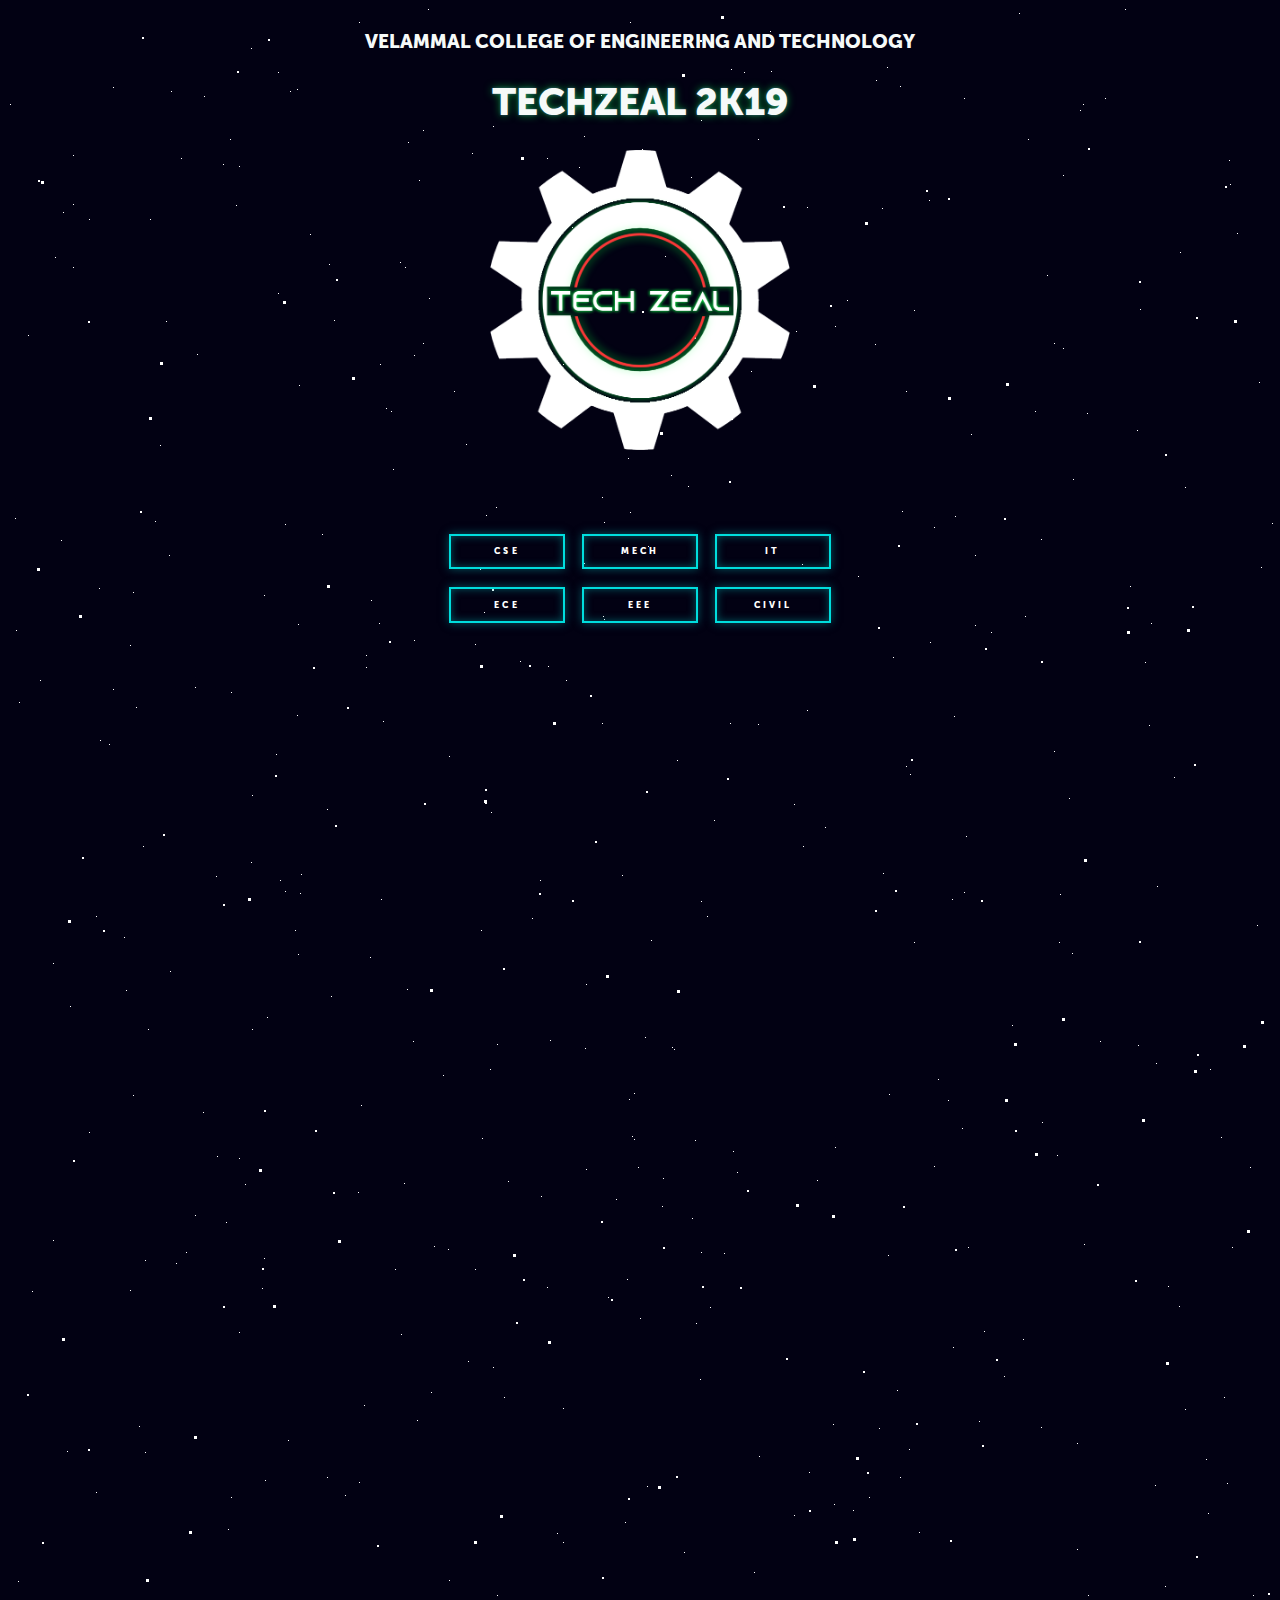
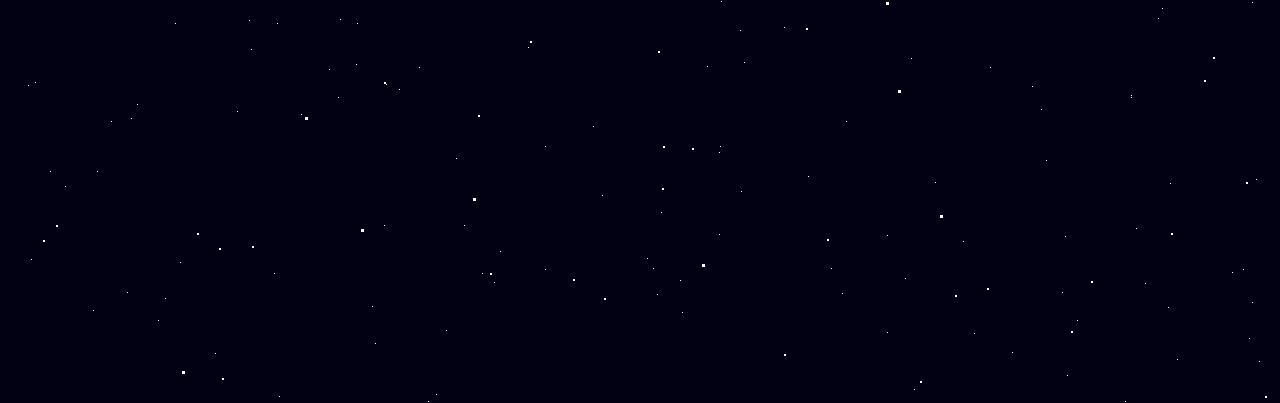
==== public/index.html @ 6f4fc07f "Set the backend" ====
<!DOCTYPE html>
<html lang="en">
<meta name="viewport" content="width=device-width, initial-scale=1.0" />

<head>
    <title>TECHZEAL</title>
    <link rel="stylesheet" href="./style.css" />
</head>

<body>
    <div id="stars"></div>
    <div id="stars2"></div>
    <div id="stars3"></div>
    <div> 
        <h2>
            VELAMMAL COLLEGE OF ENGINEERING AND TECHNOLOGY
        </h2>
        <h1 class="shadow" style="font-size: 3em;">
            TECHZEAL 2K19
        </h1>
        <div class="card"  style="position: relative; text-align: center; transform-style: preserve-3d; margin-top: %; margin-left: -300px">
            <img style="position: absolute; z-index:1;" class="image" src="./logo.png" width="300" height="300" />
            <img style="position: absolute;  z-index:2;" src="./logo-z.png" width="300" height="300" />
        </div>
        <div class="flex-grid-center" style="display: flex; justify-content: center; margin-top: 400px">
            <div class="pure-button fuller-button blue">
                <center style="user-select: none;">CSE</center>
            </div>
            <div class="pure-button fuller-button blue">
                <center style="user-select: none;">MECH</center>
            </div>
            <div onclick="window.location='it.html'" class="pure-button fuller-button blue">
                <center style="user-select: none;">IT</center>
            </div>
        </div>
        <div class="flex-grid-center" style="display: flex; justify-content: center;">
            <div class="pure-button fuller-button blue">
                <center style="user-select: none;">ECE</center>
            </div>
            <div class="pure-button fuller-button blue">
                <center style="user-select: none;">EEE</center>
            </div>
            <div class="pure-button fuller-button blue">
                <center style="user-select: none;">CIVIL</center>
            </div>
        </div>
        <!--form.pure-form-->
    </div>
</body>

</html>
---- public/style.css ----
#stars {
  width: 1px;
  height: 1px;
  background: transparent;
  box-shadow: 1973px 1073px #fff, 314px 526px #fff, 406px 347px #fff,
    1609px 1605px #fff, 122px 1282px #fff, 1862px 269px #fff, 1896px 1179px #fff,
    1638px 1600px #fff, 889px 1382px #fff, 894px 503px #fff, 751px 1448px #fff,
    1734px 779px #fff, 1033px 1419px #fff, 129px 1696px #fff, 1762px 866px #fff,
    617px 1514px #fff, 62px 998px #fff, 1634px 72px #fff, 880px 1247px #fff,
    645px 1860px #fff, 1777px 168px #fff, 702px 1299px #fff, 1746px 273px #fff,
    729px 1164px #fff, 1154px 1600px #fff, 81px 211px #fff, 1758px 1968px #fff,
    85px 1902px #fff, 1033px 531px #fff, 351px 1474px #fff, 555px 1534px #fff,
    1568px 1527px #fff, 885px 649px #fff, 520px 1639px #fff, 1731px 1075px #fff,
    458px 436px #fff, 921px 192px #fff, 1779px 1392px #fff, 231px 1324px #fff,
    1884px 1717px #fff, 1020px 131px #fff, 489px 1036px #fff, 1213px 1129px #fff,
    1748px 1507px #fff, 976px 1323px #fff, 1826px 1391px #fff, 302px 226px #fff,
    24px 1283px #fff, 11px 694px #fff, 1920px 461px #fff, 209px 1148px #fff,
    750px 716px #fff, 1990px 138px #fff, 1052px 886px #fff, 871px 1420px #fff,
    699px 1658px #fff, 901px 1441px #fff, 1796px 1923px #fff, 788px 323px #fff,
    218px 1214px #fff, 1890px 164px #fff, 1747px 201px #fff, 1353px 1403px #fff,
    158px 313px #fff, 1157px 1578px #fff, 713px 1593px #fff, 257px 1472px #fff,
    1801px 63px #fff, 1863px 1120px #fff, 1809px 732px #fff, 128px 699px #fff,
    1821px 1074px #fff, 270px 64px #fff, 1605px 968px #fff, 1343px 20px #fff,
    1611px 303px #fff, 373px 891px #fff, 1360px 1461px #fff, 947px 508px #fff,
    7px 510px #fff, 930px 1071px #fff, 540px 658px #fff, 555px 356px #fff,
    1595px 493px #fff, 1591px 848px #fff, 223px 684px #fff, 229px 1703px #fff,
    492px 1843px #fff, 776px 1619px #fff, 1357px 1040px #fff, 1647px 1826px #fff,
    1537px 1188px #fff, 1915px 391px #fff, 1658px 540px #fff, 1264px 515px #fff,
    1872px 876px #fff, 207px 1945px #fff, 892px 1469px #fff, 1286px 1078px #fff,
    2px 96px #fff, 1838px 1825px #fff, 1065px 471px #fff, 795px 838px #fff,
    119px 1884px #fff, 1092px 1033px #fff, 1595px 1337px #fff,
    1585px 1605px #fff, 1141px 717px #fff, 1392px 292px #fff, 187px 1207px #fff,
    1879px 1005px #fff, 594px 489px #fff, 1469px 511px #fff, 1241px 1930px #fff,
    809px 1172px #fff, 364px 1898px #fff, 1059px 1967px #fff, 1910px 1609px #fff,
    489px 1587px #fff, 549px 1525px #fff, 657px 248px #fff, 1984px 477px #fff,
    1343px 227px #fff, 332px 1611px #fff, 1076px 1236px #fff, 20px 327px #fff,
    406px 632px #fff, 1481px 229px #fff, 725px 1143px #fff, 448px 1750px #fff,
    1325px 1636px #fff, 996px 1368px #fff, 608px 1191px #fff, 1822px 87px #fff,
    243px 40px #fff, 161px 547px #fff, 1162px 1775px #fff, 415px 122px #fff,
    1856px 1385px #fff, 1480px 223px #fff, 446px 383px #fff, 1609px 1257px #fff,
    282px 83px #fff, 669px 752px #fff, 1216px 1389px #fff, 383px 403px #fff,
    956px 90px #fff, 1277px 1522px #fff, 621px 1091px #fff, 147px 513px #fff,
    1878px 207px #fff, 838px 1713px #fff, 1369px 1331px #fff, 187px 679px #fff,
    1389px 1071px #fff, 1075px 96px #fff, 747px 333px #fff, 722px 715px #fff,
    585px 1718px #fff, 1512px 1103px #fff, 1856px 1570px #fff,
    1342px 1098px #fff, 1484px 1191px #fff, 65px 259px #fff, 1798px 648px #fff,
    743px 363px #fff, 1148px 1055px #fff, 362px 949px #fff, 706px 812px #fff,
    983px 624px #fff, 1690px 231px #fff, 1667px 7px #fff, 693px 1244px #fff,
    323px 988px #fff, 898px 758px #fff, 1249px 917px #fff, 578px 976px #fff,
    269px 1615px #fff, 423px 1384px #fff, 1327px 1811px #fff, 861px 1489px #fff,
    293px 866px #fff, 53px 532px #fff, 256px 1250px #fff, 337px 1487px #fff,
    1670px 666px #fff, 485px 118px #fff, 1717px 1176px #fff, 1461px 1502px #fff,
    363px 592px #fff, 1926px 1935px #fff, 1353px 159px #fff, 1069px 1912px #fff,
    45px 955px #fff, 1129px 422px #fff, 1143px 615px #fff, 65px 196px #fff,
    1469px 96px #fff, 1351px 728px #fff, 1394px 1560px #fff, 1405px 14px #fff,
    1378px 551px #fff, 467px 636px #fff, 140px 1021px #fff, 955px 1833px #fff,
    1822px 235px #fff, 1960px 610px #fff, 280px 1432px #fff, 1172px 244px #fff,
    637px 1029px #fff, 289px 81px #fff, 699px 908px #fff, 626px 1085px #fff,
    1708px 1429px #fff, 244px 787px #fff, 351px 14px #fff, 1532px 54px #fff,
    1920px 687px #fff, 1497px 577px #fff, 966px 1925px #fff, 903px 1650px #fff,
    1869px 398px #fff, 643px 932px #fff, 1504px 195px #fff, 898px 383px #fff,
    330px 1689px #fff, 1122px 578px #fff, 732px 1622px #fff, 1392px 1135px #fff,
    1807px 717px #fff, 1495px 1129px #fff, 624px 1128px #fff, 150px 1912px #fff,
    906px 302px #fff, 10px 1573px #fff, 1975px 232px #fff, 1374px 761px #fff,
    1222px 176px #fff, 711px 1826px #fff, 1011px 5px #fff, 92px 732px #fff,
    537px 1738px #fff, 1177px 1401px #fff, 168px 1255px #fff, 786px 1507px #fff,
    1244px 1594px #fff, 1160px 1899px #fff, 485px 1359px #fff,
    1856px 1714px #fff, 1409px 617px #fff, 622px 14px #fff, 834px 1885px #fff,
    1712px 1979px #fff, 142px 211px #fff, 1054px 1884px #fff, 215px 156px #fff,
    577px 1040px #fff, 400px 134px #fff, 750px 131px #fff, 473px 922px #fff,
    1017px 608px #fff, 189px 346px #fff, 435px 1067px #fff, 1943px 1100px #fff,
    1245px 1587px #fff, 1911px 1655px #fff, 371px 615px #fff, 1649px 1284px #fff,
    1049px 1147px #fff, 277px 516px #fff, 1027px 403px #fff, 1856px 61px #fff,
    1899px 1737px #fff, 292px 885px #fff, 220px 1521px #fff, 1784px 1953px #fff,
    483px 804px #fff, 1385px 1314px #fff, 116px 929px #fff, 1426px 904px #fff,
    125px 584px #fff, 350px 1184px #fff, 319px 801px #fff, 231px 158px #fff,
    1520px 982px #fff, 578px 1161px #fff, 897px 1870px #fff, 958px 828px #fff,
    411px 172px #fff, 716px 1245px #fff, 1130px 1037px #fff, 426px 1238px #fff,
    1751px 1681px #fff, 1980px 1134px #fff, 576px 555px #fff, 1955px 435px #fff,
    321px 1661px #fff, 1338px 590px #fff, 1536px 321px #fff, 122px 637px #fff,
    1940px 1243px #fff, 1493px 1942px #fff, 1828px 1696px #fff, 786px 796px #fff,
    243px 1641px #fff, 353px 1097px #fff, 1069px 1541px #fff, 634px 141px #fff,
    817px 819px #fff, 1069px 1435px #fff, 639px 1850px #fff, 879px 1924px #fff,
    1830px 876px #fff, 1575px 773px #fff, 1224px 1239px #fff, 456px 1817px #fff,
    1647px 1857px #fff, 1221px 152px #fff, 654px 1198px #fff, 1248px 1771px #fff,
    1169px 1951px #fff, 711px 1744px #fff, 405px 1033px #fff, 1045px 1997px #fff,
    1490px 335px #fff, 1573px 899px #fff, 1198px 1451px #fff, 515px 297px #fff,
    1810px 383px #fff, 268px 746px #fff, 476px 604px #fff, 1900px 989px #fff,
    850px 568px #fff, 1892px 1945px #fff, 1727px 1707px #fff, 1055px 167px #fff,
    358px 659px #fff, 47px 249px #fff, 256px 587px #fff, 460px 1353px #fff,
    1877px 1992px #fff, 91px 580px #fff, 1476px 939px #fff, 653px 1804px #fff,
    663px 467px #fff, 1561px 380px #fff, 1149px 878px #fff, 1839px 810px #fff,
    1423px 1556px #fff, 8px 622px #fff, 1922px 1930px #fff, 42px 1763px #fff,
    666px 1041px #fff, 1137px 654px #fff, 845px 1502px #fff, 1879px 1375px #fff,
    1316px 961px #fff, 1429px 1900px #fff, 1675px 1277px #fff, 868px 72px #fff,
    683px 169px #fff, 1224px 1864px #fff, 687px 1132px #fff, 1951px 751px #fff,
    1870px 937px #fff, 45px 1232px #fff, 1861px 813px #fff, 1117px 1px #fff,
    1724px 1939px #fff, 409px 1412px #fff, 173px 150px #fff, 655px 1170px #fff,
    1051px 934px #fff, 746px 1564px #fff, 259px 1009px #fff, 926px 519px #fff,
    1166px 769px #fff, 293px 1706px #fff, 1171px 1298px #fff, 1824px 379px #fff,
    622px 504px #fff, 393px 1326px #fff, 1599px 834px #fff, 1405px 251px #fff,
    555px 1400px #fff, 1400px 1633px #fff, 1657px 980px #fff, 1574px 624px #fff,
    1759px 1564px #fff, 684px 1210px #fff, 558px 672px #fff, 1310px 1504px #fff,
    1474px 1186px #fff, 478px 507px #fff, 228px 197px #fff, 940px 1092px #fff,
    438px 1922px #fff, 1150px 1610px #fff, 688px 1315px #fff, 594px 1787px #fff,
    927px 1774px #fff, 1468px 1543px #fff, 167px 1615px #fff, 881px 1086px #fff,
    539px 150px #fff, 1660px 1948px #fff, 1482px 284px #fff, 178px 1244px #fff,
    1917px 245px #fff, 1816px 954px #fff, 1603px 321px #fff, 794px 556px #fff,
    571px 159px #fff, 827px 318px #fff, 1160px 1278px #fff, 967px 547px #fff,
    270px 285px #fff, 1834px 1701px #fff, 906px 1981px #fff, 1038px 1752px #fff,
    420px 1px #fff, 137px 1444px #fff, 823px 1860px #fff, 243px 854px #fff,
    596px 611px #fff, 664px 1039px #fff, 1319px 1708px #fff, 600px 1289px #fff,
    1253px 559px #fff, 385px 461px #fff, 1809px 1340px #fff, 376px 1817px #fff,
    1387px 39px #fff, 1821px 499px #fff, 349px 1615px #fff, 421px 290px #fff,
    1072px 102px #fff, 1964px 821px #fff, 723px 61px #fff, 1132px 301px #fff,
    1046px 743px #fff, 290px 616px #fff, 271px 1988px #fff, 488px 499px #fff,
    241px 1612px #fff, 672px 1872px #fff, 372px 356px #fff, 1655px 575px #fff,
    157px 1890px #fff, 441px 1572px #fff, 512px 653px #fff, 1908px 403px #fff,
    1535px 1316px #fff, 1518px 794px #fff, 539px 1279px #fff, 105px 681px #fff,
    1080px 1587px #fff, 89px 1763px #fff, 1426px 229px #fff, 231px 1150px #fff,
    639px 1478px #fff, 1015px 1331px #fff, 944px 891px #fff, 712px 1738px #fff,
    1324px 1349px #fff, 1808px 221px #fff, 1715px 835px #fff, 1803px 505px #fff,
    1875px 1905px #fff, 1004px 1017px #fff, 827px 1139px #fff, 208px 868px #fff,
    576px 128px #fff, 440px 1241px #fff, 272px 872px #fff, 1368px 283px #fff,
    1064px 945px #fff, 428px 1986px #fff, 378px 1676px #fff, 1684px 761px #fff,
    163px 83px #fff, 1024px 1678px #fff, 906px 934px #fff, 1061px 790px #fff,
    1707px 220px #fff, 1989px 953px #fff, 397px 259px #fff, 277px 883px #fff,
    1057px 1828px #fff, 1147px 1477px #fff, 1315px 1800px #fff,
    474px 1130px #fff, 321px 256px #fff, 1677px 1990px #fff, 1893px 1014px #fff,
    1200px 1505px #fff, 1424px 453px #fff, 222px 131px #fff, 875px 865px #fff,
    123px 1710px #fff, 626px 1131px #fff, 1863px 1349px #fff, 1629px 1063px #fff,
    486px 1874px #fff, 1299px 1946px #fff, 1336px 987px #fff, 1867px 876px #fff,
    81px 1124px #fff, 289px 707px #fff, 1034px 1114px #fff, 1966px 782px #fff,
    1607px 1455px #fff, 358px 647px #fff, 960px 1239px #fff, 1968px 1500px #fff,
    1629px 576px #fff, 1694px 585px #fff, 1123px 1689px #fff, 963px 426px #fff,
    619px 1271px #fff, 879px 59px #fff, 1937px 1060px #fff, 680px 478px #fff,
    1559px 673px #fff, 1788px 1107px #fff, 1391px 1339px #fff, 27px 1674px #fff,
    867px 336px #fff, 1202px 1061px #fff, 1332px 1377px #fff, 367px 1935px #fff,
    1730px 1009px #fff, 1428px 14px #fff, 378px 400px #fff, 1039px 267px #fff,
    674px 1904px #fff, 196px 88px #fff, 1816px 436px #fff, 1123px 1687px #fff,
    736px 64px #fff, 65px 147px #fff, 1846px 690px #fff, 736px 1654px #fff,
    622px 614px #fff, 472px 561px #fff, 375px 713px #fff, 1871px 1099px #fff,
    595px 608px #fff, 223px 1489px #fff, 1860px 145px #fff, 1711px 1483px #fff,
    676px 1544px #fff, 1585px 1728px #fff, 20px 1677px #fff, 32px 672px #fff,
    593px 87px #fff, 1654px 1138px #fff, 287px 922px #fff, 392px 254px #fff,
    411px 1659px #fff, 244px 1021px #fff, 524px 910px #fff, 1235px 1861px #fff,
    799px 702px #fff, 162px 963px #fff, 1800px 1818px #fff, 971px 1413px #fff,
    1341px 748px #fff, 945px 1339px #fff, 467px 1261px #fff, 632px 1310px #fff,
    118px 982px #fff, 762px 23px #fff, 982px 1659px #fff, 594px 715px #fff,
    1586px 564px #fff, 1980px 119px #fff, 1244px 1894px #fff, 879px 1827px #fff,
    1800px 1075px #fff, 1918px 1895px #fff, 500px 1173px #fff,
    1477px 1711px #fff, 482px 1061px #fff, 152px 437px #fff, 237px 1176px #fff,
    1219px 1475px #fff, 1404px 810px #fff, 1952px 1304px #fff, 532px 872px #fff,
    1527px 552px #fff, 902px 766px #fff, 1780px 1116px #fff, 826px 1496px #fff,
    649px 1886px #fff, 266px 1865px #fff, 172px 1854px #fff, 693px 893px #fff,
    726px 275px #fff, 1944px 825px #fff, 801px 1464px #fff, 537px 1861px #fff,
    1304px 1315px #fff, 464px 145px #fff, 1137px 1875px #fff, 1982px 1473px #fff,
    763px 63px #fff, 1633px 652px #fff, 135px 838px #fff, 88px 1484px #fff,
    1666px 15px #fff, 1033px 1701px #fff, 23px 1851px #fff, 415px 335px #fff,
    911px 1524px #fff, 564px 219px #fff, 967px 617px #fff, 131px 1418px #fff,
    57px 1778px #fff, 733px 1783px #fff, 103px 1713px #fff, 319px 1469px #fff,
    1829px 1133px #fff, 1857px 731px #fff, 291px 377px #fff, 1470px 1290px #fff,
    474px 1865px #fff, 1827px 48px #fff, 1004px 1944px #fff, 946px 708px #fff,
    1242px 1159px #fff, 137px 1252px #fff, 1436px 1348px #fff, 542px 1032px #fff,
    1420px 1272px #fff, 496px 1389px #fff, 693px 112px #fff, 1416px 1152px #fff,
    1055px 340px #fff, 396px 1175px #fff, 59px 1443px #fff, 399px 981px #fff,
    533px 1188px #fff, 290px 946px #fff, 825px 1416px #fff, 1753px 240px #fff,
    1314px 1197px #fff, 614px 867px #fff, 1177px 479px #fff, 892px 78px #fff,
    956px 884px #fff, 55px 204px #fff, 1309px 1848px #fff, 800px 1768px #fff,
    195px 1104px #fff, 1731px 930px #fff, 1498px 1117px #fff, 839px 292px #fff,
    1850px 1078px #fff, 1251px 1953px #fff, 596px 514px #fff, 1874px 925px #fff,
    1046px 335px #fff, 1079px 405px #fff, 799px 199px #fff, 538px 398px #fff,
    348px 1656px #fff, 125px 1087px #fff, 1229px 225px #fff, 1946px 1639px #fff,
    326px 312px #fff, 630px 1159px #fff, 1097px 90px #fff, 1755px 492px #fff,
    1502px 1010px #fff, 1128px 1820px #fff, 1817px 1729px #fff, 874px 200px #fff,
    387px 1261px #fff, 1251px 374px #fff, 1641px 1329px #fff, 88px 908px #fff,
    1542px 716px #fff, 441px 748px #fff, 391px 1681px #fff, 1454px 312px #fff,
    356px 1397px #fff, 1681px 894px #fff, 922px 634px #fff, 640px 538px #fff,
    101px 736px #fff, 254px 1280px #fff, 105px 79px #fff, 926px 1158px #fff,
    1919px 587px #fff, 1909px 1044px #fff, 620px 450px #fff, 1915px 1312px #fff,
    954px 1120px #fff, 692px 1371px #fff;
  animation: animStar 50s linear infinite;
}
#stars:after {
  content: " ";
  position: absolute;
  top: 2000px;
  width: 1px;
  height: 1px;
  background: transparent;
  box-shadow: 1973px 1073px #fff, 314px 526px #fff, 406px 347px #fff,
    1609px 1605px #fff, 122px 1282px #fff, 1862px 269px #fff, 1896px 1179px #fff,
    1638px 1600px #fff, 889px 1382px #fff, 894px 503px #fff, 751px 1448px #fff,
    1734px 779px #fff, 1033px 1419px #fff, 129px 1696px #fff, 1762px 866px #fff,
    617px 1514px #fff, 62px 998px #fff, 1634px 72px #fff, 880px 1247px #fff,
    645px 1860px #fff, 1777px 168px #fff, 702px 1299px #fff, 1746px 273px #fff,
    729px 1164px #fff, 1154px 1600px #fff, 81px 211px #fff, 1758px 1968px #fff,
    85px 1902px #fff, 1033px 531px #fff, 351px 1474px #fff, 555px 1534px #fff,
    1568px 1527px #fff, 885px 649px #fff, 520px 1639px #fff, 1731px 1075px #fff,
    458px 436px #fff, 921px 192px #fff, 1779px 1392px #fff, 231px 1324px #fff,
    1884px 1717px #fff, 1020px 131px #fff, 489px 1036px #fff, 1213px 1129px #fff,
    1748px 1507px #fff, 976px 1323px #fff, 1826px 1391px #fff, 302px 226px #fff,
    24px 1283px #fff, 11px 694px #fff, 1920px 461px #fff, 209px 1148px #fff,
    750px 716px #fff, 1990px 138px #fff, 1052px 886px #fff, 871px 1420px #fff,
    699px 1658px #fff, 901px 1441px #fff, 1796px 1923px #fff, 788px 323px #fff,
    218px 1214px #fff, 1890px 164px #fff, 1747px 201px #fff, 1353px 1403px #fff,
    158px 313px #fff, 1157px 1578px #fff, 713px 1593px #fff, 257px 1472px #fff,
    1801px 63px #fff, 1863px 1120px #fff, 1809px 732px #fff, 128px 699px #fff,
    1821px 1074px #fff, 270px 64px #fff, 1605px 968px #fff, 1343px 20px #fff,
    1611px 303px #fff, 373px 891px #fff, 1360px 1461px #fff, 947px 508px #fff,
    7px 510px #fff, 930px 1071px #fff, 540px 658px #fff, 555px 356px #fff,
    1595px 493px #fff, 1591px 848px #fff, 223px 684px #fff, 229px 1703px #fff,
    492px 1843px #fff, 776px 1619px #fff, 1357px 1040px #fff, 1647px 1826px #fff,
    1537px 1188px #fff, 1915px 391px #fff, 1658px 540px #fff, 1264px 515px #fff,
    1872px 876px #fff, 207px 1945px #fff, 892px 1469px #fff, 1286px 1078px #fff,
    2px 96px #fff, 1838px 1825px #fff, 1065px 471px #fff, 795px 838px #fff,
    119px 1884px #fff, 1092px 1033px #fff, 1595px 1337px #fff,
    1585px 1605px #fff, 1141px 717px #fff, 1392px 292px #fff, 187px 1207px #fff,
    1879px 1005px #fff, 594px 489px #fff, 1469px 511px #fff, 1241px 1930px #fff,
    809px 1172px #fff, 364px 1898px #fff, 1059px 1967px #fff, 1910px 1609px #fff,
    489px 1587px #fff, 549px 1525px #fff, 657px 248px #fff, 1984px 477px #fff,
    1343px 227px #fff, 332px 1611px #fff, 1076px 1236px #fff, 20px 327px #fff,
    406px 632px #fff, 1481px 229px #fff, 725px 1143px #fff, 448px 1750px #fff,
    1325px 1636px #fff, 996px 1368px #fff, 608px 1191px #fff, 1822px 87px #fff,
    243px 40px #fff, 161px 547px #fff, 1162px 1775px #fff, 415px 122px #fff,
    1856px 1385px #fff, 1480px 223px #fff, 446px 383px #fff, 1609px 1257px #fff,
    282px 83px #fff, 669px 752px #fff, 1216px 1389px #fff, 383px 403px #fff,
    956px 90px #fff, 1277px 1522px #fff, 621px 1091px #fff, 147px 513px #fff,
    1878px 207px #fff, 838px 1713px #fff, 1369px 1331px #fff, 187px 679px #fff,
    1389px 1071px #fff, 1075px 96px #fff, 747px 333px #fff, 722px 715px #fff,
    585px 1718px #fff, 1512px 1103px #fff, 1856px 1570px #fff,
    1342px 1098px #fff, 1484px 1191px #fff, 65px 259px #fff, 1798px 648px #fff,
    743px 363px #fff, 1148px 1055px #fff, 362px 949px #fff, 706px 812px #fff,
    983px 624px #fff, 1690px 231px #fff, 1667px 7px #fff, 693px 1244px #fff,
    323px 988px #fff, 898px 758px #fff, 1249px 917px #fff, 578px 976px #fff,
    269px 1615px #fff, 423px 1384px #fff, 1327px 1811px #fff, 861px 1489px #fff,
    293px 866px #fff, 53px 532px #fff, 256px 1250px #fff, 337px 1487px #fff,
    1670px 666px #fff, 485px 118px #fff, 1717px 1176px #fff, 1461px 1502px #fff,
    363px 592px #fff, 1926px 1935px #fff, 1353px 159px #fff, 1069px 1912px #fff,
    45px 955px #fff, 1129px 422px #fff, 1143px 615px #fff, 65px 196px #fff,
    1469px 96px #fff, 1351px 728px #fff, 1394px 1560px #fff, 1405px 14px #fff,
    1378px 551px #fff, 467px 636px #fff, 140px 1021px #fff, 955px 1833px #fff,
    1822px 235px #fff, 1960px 610px #fff, 280px 1432px #fff, 1172px 244px #fff,
    637px 1029px #fff, 289px 81px #fff, 699px 908px #fff, 626px 1085px #fff,
    1708px 1429px #fff, 244px 787px #fff, 351px 14px #fff, 1532px 54px #fff,
    1920px 687px #fff, 1497px 577px #fff, 966px 1925px #fff, 903px 1650px #fff,
    1869px 398px #fff, 643px 932px #fff, 1504px 195px #fff, 898px 383px #fff,
    330px 1689px #fff, 1122px 578px #fff, 732px 1622px #fff, 1392px 1135px #fff,
    1807px 717px #fff, 1495px 1129px #fff, 624px 1128px #fff, 150px 1912px #fff,
    906px 302px #fff, 10px 1573px #fff, 1975px 232px #fff, 1374px 761px #fff,
    1222px 176px #fff, 711px 1826px #fff, 1011px 5px #fff, 92px 732px #fff,
    537px 1738px #fff, 1177px 1401px #fff, 168px 1255px #fff, 786px 1507px #fff,
    1244px 1594px #fff, 1160px 1899px #fff, 485px 1359px #fff,
    1856px 1714px #fff, 1409px 617px #fff, 622px 14px #fff, 834px 1885px #fff,
    1712px 1979px #fff, 142px 211px #fff, 1054px 1884px #fff, 215px 156px #fff,
    577px 1040px #fff, 400px 134px #fff, 750px 131px #fff, 473px 922px #fff,
    1017px 608px #fff, 189px 346px #fff, 435px 1067px #fff, 1943px 1100px #fff,
    1245px 1587px #fff, 1911px 1655px #fff, 371px 615px #fff, 1649px 1284px #fff,
    1049px 1147px #fff, 277px 516px #fff, 1027px 403px #fff, 1856px 61px #fff,
    1899px 1737px #fff, 292px 885px #fff, 220px 1521px #fff, 1784px 1953px #fff,
    483px 804px #fff, 1385px 1314px #fff, 116px 929px #fff, 1426px 904px #fff,
    125px 584px #fff, 350px 1184px #fff, 319px 801px #fff, 231px 158px #fff,
    1520px 982px #fff, 578px 1161px #fff, 897px 1870px #fff, 958px 828px #fff,
    411px 172px #fff, 716px 1245px #fff, 1130px 1037px #fff, 426px 1238px #fff,
    1751px 1681px #fff, 1980px 1134px #fff, 576px 555px #fff, 1955px 435px #fff,
    321px 1661px #fff, 1338px 590px #fff, 1536px 321px #fff, 122px 637px #fff,
    1940px 1243px #fff, 1493px 1942px #fff, 1828px 1696px #fff, 786px 796px #fff,
    243px 1641px #fff, 353px 1097px #fff, 1069px 1541px #fff, 634px 141px #fff,
    817px 819px #fff, 1069px 1435px #fff, 639px 1850px #fff, 879px 1924px #fff,
    1830px 876px #fff, 1575px 773px #fff, 1224px 1239px #fff, 456px 1817px #fff,
    1647px 1857px #fff, 1221px 152px #fff, 654px 1198px #fff, 1248px 1771px #fff,
    1169px 1951px #fff, 711px 1744px #fff, 405px 1033px #fff, 1045px 1997px #fff,
    1490px 335px #fff, 1573px 899px #fff, 1198px 1451px #fff, 515px 297px #fff,
    1810px 383px #fff, 268px 746px #fff, 476px 604px #fff, 1900px 989px #fff,
    850px 568px #fff, 1892px 1945px #fff, 1727px 1707px #fff, 1055px 167px #fff,
    358px 659px #fff, 47px 249px #fff, 256px 587px #fff, 460px 1353px #fff,
    1877px 1992px #fff, 91px 580px #fff, 1476px 939px #fff, 653px 1804px #fff,
    663px 467px #fff, 1561px 380px #fff, 1149px 878px #fff, 1839px 810px #fff,
    1423px 1556px #fff, 8px 622px #fff, 1922px 1930px #fff, 42px 1763px #fff,
    666px 1041px #fff, 1137px 654px #fff, 845px 1502px #fff, 1879px 1375px #fff,
    1316px 961px #fff, 1429px 1900px #fff, 1675px 1277px #fff, 868px 72px #fff,
    683px 169px #fff, 1224px 1864px #fff, 687px 1132px #fff, 1951px 751px #fff,
    1870px 937px #fff, 45px 1232px #fff, 1861px 813px #fff, 1117px 1px #fff,
    1724px 1939px #fff, 409px 1412px #fff, 173px 150px #fff, 655px 1170px #fff,
    1051px 934px #fff, 746px 1564px #fff, 259px 1009px #fff, 926px 519px #fff,
    1166px 769px #fff, 293px 1706px #fff, 1171px 1298px #fff, 1824px 379px #fff,
    622px 504px #fff, 393px 1326px #fff, 1599px 834px #fff, 1405px 251px #fff,
    555px 1400px #fff, 1400px 1633px #fff, 1657px 980px #fff, 1574px 624px #fff,
    1759px 1564px #fff, 684px 1210px #fff, 558px 672px #fff, 1310px 1504px #fff,
    1474px 1186px #fff, 478px 507px #fff, 228px 197px #fff, 940px 1092px #fff,
    438px 1922px #fff, 1150px 1610px #fff, 688px 1315px #fff, 594px 1787px #fff,
    927px 1774px #fff, 1468px 1543px #fff, 167px 1615px #fff, 881px 1086px #fff,
    539px 150px #fff, 1660px 1948px #fff, 1482px 284px #fff, 178px 1244px #fff,
    1917px 245px #fff, 1816px 954px #fff, 1603px 321px #fff, 794px 556px #fff,
    571px 159px #fff, 827px 318px #fff, 1160px 1278px #fff, 967px 547px #fff,
    270px 285px #fff, 1834px 1701px #fff, 906px 1981px #fff, 1038px 1752px #fff,
    420px 1px #fff, 137px 1444px #fff, 823px 1860px #fff, 243px 854px #fff,
    596px 611px #fff, 664px 1039px #fff, 1319px 1708px #fff, 600px 1289px #fff,
    1253px 559px #fff, 385px 461px #fff, 1809px 1340px #fff, 376px 1817px #fff,
    1387px 39px #fff, 1821px 499px #fff, 349px 1615px #fff, 421px 290px #fff,
    1072px 102px #fff, 1964px 821px #fff, 723px 61px #fff, 1132px 301px #fff,
    1046px 743px #fff, 290px 616px #fff, 271px 1988px #fff, 488px 499px #fff,
    241px 1612px #fff, 672px 1872px #fff, 372px 356px #fff, 1655px 575px #fff,
    157px 1890px #fff, 441px 1572px #fff, 512px 653px #fff, 1908px 403px #fff,
    1535px 1316px #fff, 1518px 794px #fff, 539px 1279px #fff, 105px 681px #fff,
    1080px 1587px #fff, 89px 1763px #fff, 1426px 229px #fff, 231px 1150px #fff,
    639px 1478px #fff, 1015px 1331px #fff, 944px 891px #fff, 712px 1738px #fff,
    1324px 1349px #fff, 1808px 221px #fff, 1715px 835px #fff, 1803px 505px #fff,
    1875px 1905px #fff, 1004px 1017px #fff, 827px 1139px #fff, 208px 868px #fff,
    576px 128px #fff, 440px 1241px #fff, 272px 872px #fff, 1368px 283px #fff,
    1064px 945px #fff, 428px 1986px #fff, 378px 1676px #fff, 1684px 761px #fff,
    163px 83px #fff, 1024px 1678px #fff, 906px 934px #fff, 1061px 790px #fff,
    1707px 220px #fff, 1989px 953px #fff, 397px 259px #fff, 277px 883px #fff,
    1057px 1828px #fff, 1147px 1477px #fff, 1315px 1800px #fff,
    474px 1130px #fff, 321px 256px #fff, 1677px 1990px #fff, 1893px 1014px #fff,
    1200px 1505px #fff, 1424px 453px #fff, 222px 131px #fff, 875px 865px #fff,
    123px 1710px #fff, 626px 1131px #fff, 1863px 1349px #fff, 1629px 1063px #fff,
    486px 1874px #fff, 1299px 1946px #fff, 1336px 987px #fff, 1867px 876px #fff,
    81px 1124px #fff, 289px 707px #fff, 1034px 1114px #fff, 1966px 782px #fff,
    1607px 1455px #fff, 358px 647px #fff, 960px 1239px #fff, 1968px 1500px #fff,
    1629px 576px #fff, 1694px 585px #fff, 1123px 1689px #fff, 963px 426px #fff,
    619px 1271px #fff, 879px 59px #fff, 1937px 1060px #fff, 680px 478px #fff,
    1559px 673px #fff, 1788px 1107px #fff, 1391px 1339px #fff, 27px 1674px #fff,
    867px 336px #fff, 1202px 1061px #fff, 1332px 1377px #fff, 367px 1935px #fff,
    1730px 1009px #fff, 1428px 14px #fff, 378px 400px #fff, 1039px 267px #fff,
    674px 1904px #fff, 196px 88px #fff, 1816px 436px #fff, 1123px 1687px #fff,
    736px 64px #fff, 65px 147px #fff, 1846px 690px #fff, 736px 1654px #fff,
    622px 614px #fff, 472px 561px #fff, 375px 713px #fff, 1871px 1099px #fff,
    595px 608px #fff, 223px 1489px #fff, 1860px 145px #fff, 1711px 1483px #fff,
    676px 1544px #fff, 1585px 1728px #fff, 20px 1677px #fff, 32px 672px #fff,
    593px 87px #fff, 1654px 1138px #fff, 287px 922px #fff, 392px 254px #fff,
    411px 1659px #fff, 244px 1021px #fff, 524px 910px #fff, 1235px 1861px #fff,
    799px 702px #fff, 162px 963px #fff, 1800px 1818px #fff, 971px 1413px #fff,
    1341px 748px #fff, 945px 1339px #fff, 467px 1261px #fff, 632px 1310px #fff,
    118px 982px #fff, 762px 23px #fff, 982px 1659px #fff, 594px 715px #fff,
    1586px 564px #fff, 1980px 119px #fff, 1244px 1894px #fff, 879px 1827px #fff,
    1800px 1075px #fff, 1918px 1895px #fff, 500px 1173px #fff,
    1477px 1711px #fff, 482px 1061px #fff, 152px 437px #fff, 237px 1176px #fff,
    1219px 1475px #fff, 1404px 810px #fff, 1952px 1304px #fff, 532px 872px #fff,
    1527px 552px #fff, 902px 766px #fff, 1780px 1116px #fff, 826px 1496px #fff,
    649px 1886px #fff, 266px 1865px #fff, 172px 1854px #fff, 693px 893px #fff,
    726px 275px #fff, 1944px 825px #fff, 801px 1464px #fff, 537px 1861px #fff,
    1304px 1315px #fff, 464px 145px #fff, 1137px 1875px #fff, 1982px 1473px #fff,
    763px 63px #fff, 1633px 652px #fff, 135px 838px #fff, 88px 1484px #fff,
    1666px 15px #fff, 1033px 1701px #fff, 23px 1851px #fff, 415px 335px #fff,
    911px 1524px #fff, 564px 219px #fff, 967px 617px #fff, 131px 1418px #fff,
    57px 1778px #fff, 733px 1783px #fff, 103px 1713px #fff, 319px 1469px #fff,
    1829px 1133px #fff, 1857px 731px #fff, 291px 377px #fff, 1470px 1290px #fff,
    474px 1865px #fff, 1827px 48px #fff, 1004px 1944px #fff, 946px 708px #fff,
    1242px 1159px #fff, 137px 1252px #fff, 1436px 1348px #fff, 542px 1032px #fff,
    1420px 1272px #fff, 496px 1389px #fff, 693px 112px #fff, 1416px 1152px #fff,
    1055px 340px #fff, 396px 1175px #fff, 59px 1443px #fff, 399px 981px #fff,
    533px 1188px #fff, 290px 946px #fff, 825px 1416px #fff, 1753px 240px #fff,
    1314px 1197px #fff, 614px 867px #fff, 1177px 479px #fff, 892px 78px #fff,
    956px 884px #fff, 55px 204px #fff, 1309px 1848px #fff, 800px 1768px #fff,
    195px 1104px #fff, 1731px 930px #fff, 1498px 1117px #fff, 839px 292px #fff,
    1850px 1078px #fff, 1251px 1953px #fff, 596px 514px #fff, 1874px 925px #fff,
    1046px 335px #fff, 1079px 405px #fff, 799px 199px #fff, 538px 398px #fff,
    348px 1656px #fff, 125px 1087px #fff, 1229px 225px #fff, 1946px 1639px #fff,
    326px 312px #fff, 630px 1159px #fff, 1097px 90px #fff, 1755px 492px #fff,
    1502px 1010px #fff, 1128px 1820px #fff, 1817px 1729px #fff, 874px 200px #fff,
    387px 1261px #fff, 1251px 374px #fff, 1641px 1329px #fff, 88px 908px #fff,
    1542px 716px #fff, 441px 748px #fff, 391px 1681px #fff, 1454px 312px #fff,
    356px 1397px #fff, 1681px 894px #fff, 922px 634px #fff, 640px 538px #fff,
    101px 736px #fff, 254px 1280px #fff, 105px 79px #fff, 926px 1158px #fff,
    1919px 587px #fff, 1909px 1044px #fff, 620px 450px #fff, 1915px 1312px #fff,
    954px 1120px #fff, 692px 1371px #fff;
}

#stars2 {
  width: 2px;
  height: 2px;
  background: transparent;
  box-shadow: 1641px 1300px #fff, 1483px 1589px #fff, 339px 698px #fff,
    381px 632px #fff, 1131px 932px #fff, 1892px 1017px #fff, 903px 750px #fff,
    732px 1278px #fff, 1943px 1728px #fff, 870px 618px #fff, 1119px 598px #fff,
    1872px 1394px #fff, 798px 1619px #fff, 1260px 1584px #fff,
    1205px 1648px #fff, 1080px 139px #fff, 1664px 1120px #fff, 1602px 939px #fff,
    979px 1879px #fff, 1667px 1123px #fff, 1355px 44px #fff, 244px 1837px #fff,
    1332px 1402px #fff, 1157px 445px #fff, 229px 62px #fff, 1677px 1337px #fff,
    1631px 1611px #fff, 582px 686px #fff, 1841px 1471px #fff, 48px 1816px #fff,
    30px 171px #fff, 1933px 359px #fff, 1602px 206px #fff, 638px 782px #fff,
    1636px 1738px #fff, 484px 580px #fff, 1293px 588px #fff, 522px 1632px #fff,
    267px 766px #fff, 1706px 1804px #fff, 1527px 874px #fff, 1337px 1166px #fff,
    1127px 1271px #fff, 1416px 1477px #fff, 1948px 1486px #fff,
    1738px 1534px #fff, 495px 959px #fff, 515px 1270px #fff, 65px 1151px #fff,
    739px 1181px #fff, 254px 1259px #fff, 1512px 1263px #fff, 74px 848px #fff,
    1257px 1987px #fff, 260px 30px #fff, 1319px 848px #fff, 988px 1350px #fff,
    1675px 513px #fff, 132px 502px #fff, 912px 1972px #fff, 908px 1414px #fff,
    1776px 185px #fff, 890px 536px #fff, 1986px 639px #fff, 1517px 1914px #fff,
    521px 656px #fff, 211px 1839px #fff, 596px 1889px #fff, 1851px 1006px #fff,
    778px 1349px #fff, 95px 921px #fff, 1413px 709px #fff, 531px 884px #fff,
    655px 1737px #fff, 328px 270px #fff, 719px 769px #fff, 1379px 1809px #fff,
    895px 1197px #fff, 80px 312px #fff, 1610px 1037px #fff, 1943px 1029px #fff,
    1607px 1896px #fff, 1725px 1418px #fff, 822px 296px #fff, 973px 891px #fff,
    1930px 1472px #fff, 1766px 115px #fff, 1519px 212px #fff, 918px 181px #fff,
    477px 780px #fff, 594px 1568px #fff, 1639px 923px #fff, 1682px 529px #fff,
    1896px 232px #fff, 1188px 1547px #fff, 1835px 1456px #fff,
    1083px 1872px #fff, 416px 794px #fff, 1925px 443px #fff, 668px 1467px #fff,
    587px 832px #fff, 859px 1463px #fff, 1879px 1465px #fff, 1423px 1290px #fff,
    723px 409px #fff, 477px 793px #fff, 654px 1779px #fff, 1063px 1922px #fff,
    1634px 63px #fff, 1217px 177px #fff, 1189px 1045px #fff, 376px 1673px #fff,
    942px 1531px #fff, 134px 28px #fff, 1955px 261px #fff, 855px 1362px #fff,
    819px 1830px #fff, 1863px 64px #fff, 1564px 551px #fff, 189px 1824px #fff,
    256px 1101px #fff, 1818px 367px #fff, 470px 1706px #fff, 1523px 728px #fff,
    1007px 1121px #fff, 35px 1831px #fff, 775px 197px #fff, 215px 1297px #fff,
    634px 302px #fff, 214px 1969px #fff, 603px 1290px #fff, 1345px 1944px #fff,
    1607px 217px #fff, 1448px 1053px #fff, 593px 1212px #fff, 1345px 308px #fff,
    1196px 1671px #fff, 1184px 597px #fff, 482px 1864px #fff, 801px 1501px #fff,
    977px 639px #fff, 1493px 174px #fff, 1411px 614px #fff, 1238px 1773px #fff,
    655px 1238px #fff, 1033px 652px #fff, 776px 1945px #fff, 1588px 1405px #fff,
    369px 1536px #fff, 721px 472px #fff, 307px 1121px #fff, 947px 1240px #fff,
    1163px 1824px #fff, 1342px 752px #fff, 1638px 1571px #fff,
    1638px 1515px #fff, 508px 1313px #fff, 940px 189px #fff, 1089px 1175px #fff,
    974px 1436px #fff, 1898px 273px #fff, 325px 1183px #fff, 1757px 1199px #fff,
    1540px 1366px #fff, 19px 1385px #fff, 1188px 308px #fff, 867px 901px #fff,
    1274px 879px #fff, 1724px 1665px #fff, 620px 1489px #fff, 1524px 1142px #fff,
    602px 400px #fff, 684px 1739px #fff, 694px 1277px #fff, 650px 1642px #fff,
    1337px 1527px #fff, 305px 658px #fff, 1987px 1921px #fff, 80px 1440px #fff,
    1282px 1288px #fff, 947px 1886px #fff, 327px 816px #fff, 996px 509px #fff,
    215px 895px #fff, 1746px 961px #fff, 1618px 1907px #fff, 686px 328px #fff,
    155px 825px #fff, 887px 881px #fff, 565px 1870px #fff, 34px 1533px #fff,
    1131px 272px #fff, 1457px 390px #fff, 564px 891px #fff, 692px 31px #fff,
    1967px 1159px #fff, 1349px 1089px #fff, 1186px 755px #fff, 1662px 244px #fff,
    1478px 944px #fff;
  animation: animStar 100s linear infinite;
}
#stars2:after {
  content: " ";
  position: absolute;
  top: 2000px;
  width: 2px;
  height: 2px;
  background: transparent;
  box-shadow: 1641px 1300px #fff, 1483px 1589px #fff, 339px 698px #fff,
    381px 632px #fff, 1131px 932px #fff, 1892px 1017px #fff, 903px 750px #fff,
    732px 1278px #fff, 1943px 1728px #fff, 870px 618px #fff, 1119px 598px #fff,
    1872px 1394px #fff, 798px 1619px #fff, 1260px 1584px #fff,
    1205px 1648px #fff, 1080px 139px #fff, 1664px 1120px #fff, 1602px 939px #fff,
    979px 1879px #fff, 1667px 1123px #fff, 1355px 44px #fff, 244px 1837px #fff,
    1332px 1402px #fff, 1157px 445px #fff, 229px 62px #fff, 1677px 1337px #fff,
    1631px 1611px #fff, 582px 686px #fff, 1841px 1471px #fff, 48px 1816px #fff,
    30px 171px #fff, 1933px 359px #fff, 1602px 206px #fff, 638px 782px #fff,
    1636px 1738px #fff, 484px 580px #fff, 1293px 588px #fff, 522px 1632px #fff,
    267px 766px #fff, 1706px 1804px #fff, 1527px 874px #fff, 1337px 1166px #fff,
    1127px 1271px #fff, 1416px 1477px #fff, 1948px 1486px #fff,
    1738px 1534px #fff, 495px 959px #fff, 515px 1270px #fff, 65px 1151px #fff,
    739px 1181px #fff, 254px 1259px #fff, 1512px 1263px #fff, 74px 848px #fff,
    1257px 1987px #fff, 260px 30px #fff, 1319px 848px #fff, 988px 1350px #fff,
    1675px 513px #fff, 132px 502px #fff, 912px 1972px #fff, 908px 1414px #fff,
    1776px 185px #fff, 890px 536px #fff, 1986px 639px #fff, 1517px 1914px #fff,
    521px 656px #fff, 211px 1839px #fff, 596px 1889px #fff, 1851px 1006px #fff,
    778px 1349px #fff, 95px 921px #fff, 1413px 709px #fff, 531px 884px #fff,
    655px 1737px #fff, 328px 270px #fff, 719px 769px #fff, 1379px 1809px #fff,
    895px 1197px #fff, 80px 312px #fff, 1610px 1037px #fff, 1943px 1029px #fff,
    1607px 1896px #fff, 1725px 1418px #fff, 822px 296px #fff, 973px 891px #fff,
    1930px 1472px #fff, 1766px 115px #fff, 1519px 212px #fff, 918px 181px #fff,
    477px 780px #fff, 594px 1568px #fff, 1639px 923px #fff, 1682px 529px #fff,
    1896px 232px #fff, 1188px 1547px #fff, 1835px 1456px #fff,
    1083px 1872px #fff, 416px 794px #fff, 1925px 443px #fff, 668px 1467px #fff,
    587px 832px #fff, 859px 1463px #fff, 1879px 1465px #fff, 1423px 1290px #fff,
    723px 409px #fff, 477px 793px #fff, 654px 1779px #fff, 1063px 1922px #fff,
    1634px 63px #fff, 1217px 177px #fff, 1189px 1045px #fff, 376px 1673px #fff,
    942px 1531px #fff, 134px 28px #fff, 1955px 261px #fff, 855px 1362px #fff,
    819px 1830px #fff, 1863px 64px #fff, 1564px 551px #fff, 189px 1824px #fff,
    256px 1101px #fff, 1818px 367px #fff, 470px 1706px #fff, 1523px 728px #fff,
    1007px 1121px #fff, 35px 1831px #fff, 775px 197px #fff, 215px 1297px #fff,
    634px 302px #fff, 214px 1969px #fff, 603px 1290px #fff, 1345px 1944px #fff,
    1607px 217px #fff, 1448px 1053px #fff, 593px 1212px #fff, 1345px 308px #fff,
    1196px 1671px #fff, 1184px 597px #fff, 482px 1864px #fff, 801px 1501px #fff,
    977px 639px #fff, 1493px 174px #fff, 1411px 614px #fff, 1238px 1773px #fff,
    655px 1238px #fff, 1033px 652px #fff, 776px 1945px #fff, 1588px 1405px #fff,
    369px 1536px #fff, 721px 472px #fff, 307px 1121px #fff, 947px 1240px #fff,
    1163px 1824px #fff, 1342px 752px #fff, 1638px 1571px #fff,
    1638px 1515px #fff, 508px 1313px #fff, 940px 189px #fff, 1089px 1175px #fff,
    974px 1436px #fff, 1898px 273px #fff, 325px 1183px #fff, 1757px 1199px #fff,
    1540px 1366px #fff, 19px 1385px #fff, 1188px 308px #fff, 867px 901px #fff,
    1274px 879px #fff, 1724px 1665px #fff, 620px 1489px #fff, 1524px 1142px #fff,
    602px 400px #fff, 684px 1739px #fff, 694px 1277px #fff, 650px 1642px #fff,
    1337px 1527px #fff, 305px 658px #fff, 1987px 1921px #fff, 80px 1440px #fff,
    1282px 1288px #fff, 947px 1886px #fff, 327px 816px #fff, 996px 509px #fff,
    215px 895px #fff, 1746px 961px #fff, 1618px 1907px #fff, 686px 328px #fff,
    155px 825px #fff, 887px 881px #fff, 565px 1870px #fff, 34px 1533px #fff,
    1131px 272px #fff, 1457px 390px #fff, 564px 891px #fff, 692px 31px #fff,
    1967px 1159px #fff, 1349px 1089px #fff, 1186px 755px #fff, 1662px 244px #fff,
    1478px 944px #fff;
}

#stars3 {
  width: 3px;
  height: 3px;
  background: transparent;
  box-shadow: 1814px 376px #fff, 1239px 1219px #fff, 1556px 408px #fff,
    472px 654px #fff, 1226px 309px #fff, 1968px 48px #fff, 1027px 1142px #fff,
    54px 1327px #fff, 1235px 1034px #fff, 1430px 334px #fff, 1414px 123px #fff,
    1296px 1999px #fff, 1902px 1813px #fff, 694px 1853px #fff, 465px 1787px #fff,
    71px 604px #fff, 251px 1158px #fff, 940px 386px #fff, 1119px 620px #fff,
    878px 1591px #fff, 1806px 641px #fff, 1282px 188px #fff, 319px 574px #fff,
    1388px 1527px #fff, 1592px 898px #fff, 1465px 985px #fff, 788px 1193px #fff,
    466px 1530px #fff, 1134px 1108px #fff, 932px 1804px #fff, 1890px 405px #fff,
    476px 789px #fff, 848px 1446px #fff, 1629px 1485px #fff, 1460px 1934px #fff,
    1367px 1341px #fff, 330px 1229px #fff, 1536px 1509px #fff,
    1458px 1184px #fff, 181px 1520px #fff, 152px 351px #fff, 1253px 1010px #fff,
    1356px 414px #fff, 1791px 697px #fff, 1158px 1351px #fff, 422px 978px #fff,
    174px 1960px #fff, 1466px 1374px #fff, 1675px 540px #fff, 1600px 1947px #fff,
    1768px 1782px #fff, 713px 5px #fff, 60px 909px #fff, 652px 421px #fff,
    275px 290px #fff, 1617px 279px #fff, 827px 1530px #fff, 33px 170px #fff,
    1186px 1059px #fff, 1179px 618px #fff, 353px 1818px #fff, 1704px 201px #fff,
    240px 887px #fff, 297px 1706px #fff, 265px 1294px #fff, 857px 211px #fff,
    650px 1475px #fff, 1347px 1845px #fff, 138px 1568px #fff, 998px 372px #fff,
    997px 1088px #fff, 1900px 1435px #fff, 29px 557px #fff, 669px 979px #fff,
    1006px 1032px #fff, 805px 374px #fff, 545px 711px #fff, 540px 1330px #fff,
    674px 63px #fff, 1951px 970px #fff, 1417px 1498px #fff, 1394px 1847px #fff,
    513px 146px #fff, 1934px 637px #fff, 824px 1204px #fff, 1682px 1486px #fff,
    890px 1679px #fff, 505px 1243px #fff, 598px 964px #fff, 1054px 1007px #fff,
    1076px 848px #fff, 845px 1527px #fff, 1476px 921px #fff, 186px 1425px #fff,
    1547px 214px #fff, 344px 366px #fff, 492px 1504px #fff, 1638px 1697px #fff,
    141px 406px #fff, 1387px 229px #fff;
  animation: animStar 150s linear infinite;
}
#stars3:after {
  content: " ";
  position: absolute;
  top: 2000px;
  width: 3px;
  height: 3px;
  background: transparent;
  box-shadow: 1814px 376px #fff, 1239px 1219px #fff, 1556px 408px #fff,
    472px 654px #fff, 1226px 309px #fff, 1968px 48px #fff, 1027px 1142px #fff,
    54px 1327px #fff, 1235px 1034px #fff, 1430px 334px #fff, 1414px 123px #fff,
    1296px 1999px #fff, 1902px 1813px #fff, 694px 1853px #fff, 465px 1787px #fff,
    71px 604px #fff, 251px 1158px #fff, 940px 386px #fff, 1119px 620px #fff,
    878px 1591px #fff, 1806px 641px #fff, 1282px 188px #fff, 319px 574px #fff,
    1388px 1527px #fff, 1592px 898px #fff, 1465px 985px #fff, 788px 1193px #fff,
    466px 1530px #fff, 1134px 1108px #fff, 932px 1804px #fff, 1890px 405px #fff,
    476px 789px #fff, 848px 1446px #fff, 1629px 1485px #fff, 1460px 1934px #fff,
    1367px 1341px #fff, 330px 1229px #fff, 1536px 1509px #fff,
    1458px 1184px #fff, 181px 1520px #fff, 152px 351px #fff, 1253px 1010px #fff,
    1356px 414px #fff, 1791px 697px #fff, 1158px 1351px #fff, 422px 978px #fff,
    174px 1960px #fff, 1466px 1374px #fff, 1675px 540px #fff, 1600px 1947px #fff,
    1768px 1782px #fff, 713px 5px #fff, 60px 909px #fff, 652px 421px #fff,
    275px 290px #fff, 1617px 279px #fff, 827px 1530px #fff, 33px 170px #fff,
    1186px 1059px #fff, 1179px 618px #fff, 353px 1818px #fff, 1704px 201px #fff,
    240px 887px #fff, 297px 1706px #fff, 265px 1294px #fff, 857px 211px #fff,
    650px 1475px #fff, 1347px 1845px #fff, 138px 1568px #fff, 998px 372px #fff,
    997px 1088px #fff, 1900px 1435px #fff, 29px 557px #fff, 669px 979px #fff,
    1006px 1032px #fff, 805px 374px #fff, 545px 711px #fff, 540px 1330px #fff,
    674px 63px #fff, 1951px 970px #fff, 1417px 1498px #fff, 1394px 1847px #fff,
    513px 146px #fff, 1934px 637px #fff, 824px 1204px #fff, 1682px 1486px #fff,
    890px 1679px #fff, 505px 1243px #fff, 598px 964px #fff, 1054px 1007px #fff,
    1076px 848px #fff, 845px 1527px #fff, 1476px 921px #fff, 186px 1425px #fff,
    1547px 214px #fff, 344px 366px #fff, 492px 1504px #fff, 1638px 1697px #fff,
    141px 406px #fff, 1387px 229px #fff;
}

@keyframes animStar {
  from {
    transform: translateY(0px);
  }
  to {
    transform: translateY(-2000px);
  }
}

html {
  background: #020113;
}

@font-face {
  font-family: MuseoSans;
  src: url("MuseoSansBlack.woff") format("woff");
}

h2,
h1 {
  position: relative;
  text-align: center;
  color: rgb(246, 250, 249);
}

.shadow {
  text-shadow: 0px 0px 3px rgba(134, 152, 255, 0.38),
    0px 0px 9px rgba(7, 255, 67, 0.55);
}

body {
  font-family: MuseoSans;
  font-weight: 900;
  font-size: 80%;
}

.fuller-button {
  align-self: center;
  color: rgba(255, 255, 255, 1);
  background: none;
  border-radius: 0;
  padding: 1.2em;
  letter-spacing: 0.35em;
  font-size: 0.7em;
  transition: background-color 0.3s, box-shadow 0.3s, color 0.3s;
  margin: 1em;
  cursor: default;
  width: 10em;
}

.fuller-button-dept {
  align-self: center;
  color: rgba(255, 255, 255, 1);
  background: none;
  border-radius: 0;
  padding: 1.2em;
  letter-spacing: 0.35em;
  font-size: 0.7em;
  transition: background-color 0.3s, box-shadow 0.3s, color 0.3s;
  cursor: default;
  margin: auto;
  width: 10em;
}

.blue {
  box-shadow: inset 0 0 1em rgba(0, 170, 170, 0.5),
    0 0 1em rgba(0, 170, 170, 0.5);
  border: #0dd solid 2px;
}

.blue:hover {
  background-color: #0dd;
  box-shadow: inset 0 0 0 rgba(0, 170, 170, 0.5),
    0 0 1.5em rgba(0, 170, 170, 0.7);
}

.blue:active {
  background-color: rgb(24, 129, 129);
  box-shadow: inset 0 0 0 rgba(0, 170, 170, 0.5),
    0 0 1.5em rgba(0, 170, 170, 0.7);
}

.red {
  box-shadow: inset 0 0 1em rgba(251, 81, 81, 0.4),
    0 0 1em rgba(251, 81, 81, 0.4);
  border: #fb5454 solid 2px;
}

.red:hover {
  background-color: #fb5454;
  box-shadow: inset 0 0 0 rgba(251, 81, 81, 0.4),
    0 0 1.5em rgba(251, 81, 81, 0.6);
}

.red:active {
  background-color: #9b3131;
  box-shadow: inset 0 0 0 rgba(251, 81, 81, 0.4),
    0 0 1.5em rgba(251, 81, 81, 0.6);
}

.white {
  box-shadow: inset 0 0 0.8em rgba(255, 255, 255, 0.3),
    0 0 0.8em rgba(255, 255, 255, 0.3);
  border: #fff solid 2px;
}

.white:hover {
  color: rgba(0, 0, 0, 0.8);
  background-color: #fff;
  box-shadow: inset 0 0 0 rgba(255, 255, 255, 0.3),
    0 0 1.2em rgba(255, 255, 255, 0.5);
}

.white:active {
  background-color: rgb(143, 122, 122);
  box-shadow: inset 0 0 0 rgba(255, 255, 255, 0.3),
    0 0 1.2em rgba(255, 255, 255, 0.5);
}

/* Accordion styles */
.tabs {
  overflow: hidden;
  box-shadow: 0 4px 4px -2px rgba(0, 0, 0, 0.5);
}

.tab {
  width: 100%;
  color: white;
  overflow: hidden;
}
.tab-label {
  display: flex;
  justify-content: center;
  padding: 1em;
  background: #2c3e50;
  font-weight: bold;
  cursor: pointer;
  /* Icon */
}
.tab-label:hover {
  background: #1a252f;
}
.tab-label::after {
  margin-left: 20px;
  content: "\276F";
  width: 1em;
  height: 1em;
  text-align: center;
  transition: all 0.35s;
}
.tab-content {
  max-height: 0;
  padding: 0 1em;
  color: #ffffff;
  background: rgba(73, 90, 120, 0.58);
  transition: all 0.35s;
  text-align: center;
}
.tab-close {
  display: flex;
  justify-content: flex-end;
  padding: 1em;
  font-size: 0.75em;
  background: #2c3e50;
  cursor: pointer;
}
.tab-close:hover {
  background: #1a252f;
}

input:checked + .tab-label {
  background: #1a252f;
}
input:checked + .tab-label::after {
  -webkit-transform: rotate(90deg);
  transform: rotate(90deg);
}
input:checked ~ .tab-content {
  max-height: 100vh;
  padding: 1em;
}

.invisible {
  position: absolute;
  opacity: 0;
  z-index: -1;
}

.image {
  -webkit-animation: spin 4s linear infinite;
  -moz-animation: spin 4s linear infinite;
  animation: spin 4s linear infinite;
}

.col-3{width: 40% ;position: relative; background: #02011388; margin: auto;} /* necessary to give position: relative to parent. */
input[type="text"]{font: 15px/24px "Titillium Web", sans-serif; color: rgb(255, 255, 255); width: 100%; box-sizing: border-box; letter-spacing: 1px;}

.effect-13{border: 0; padding: 7px 15px; border: 2px solid #dadada; position: relative; background: transparent;}
.effect-13::placeholder {
  color: rgba(255, 255, 255, 0.692);
}
.effect-13 ~ .focus-bg:before,
.effect-13 ~ .focus-bg:after{content: ""; position: absolute; left: 0; top: 0; width: 0; height: 100%; background-color: #ededed; transition: 0.3s; z-index: -1;}
.effect-13:focus ~ .focus-bg:before{transition: 0.3s; width: 50%;}
.effect-13 ~ .focus-bg:after{left: auto; right: 0;}
.effect-13:focus ~ .focus-bg:after{transition: 0.3s; width: 50%;}

input:focus,
select:focus,
textarea:focus,
button:focus {
    outline: none;
}


@-moz-keyframes spin {
  100% {
    -moz-transform: rotate(360deg);
  }
}
@-webkit-keyframes spin {
  100% {
    -webkit-transform: rotate(360deg);
  }
}
@keyframes spin {
  100% {
    -webkit-transform: rotate(360deg);
    transform: rotate(360deg);
  }
}


/* Absolute Center Spinner */
.loading {
  position: fixed;
  z-index: 999;
  height: 2em;
  width: 2em;
  overflow: visible;
  margin: auto;
  top: 0;
  left: 0;
  bottom: 0;
  right: 0;
}

/* Transparent Overlay */
.loading:before {
  content: '';
  display: block;
  position: fixed;
  top: 0;
  left: 0;
  width: 100%;
  height: 100%;
  background-color: #7c83da54;
}

/* :not(:required) hides these rules from IE9 and below */
.loading:not(:required) {
  /* hide "loading..." text */
  font: 0/0 a;
  color: transparent;
  text-shadow: none;
  background-color: transparent;
  border: 0;
}

.loading:not(:required):after {
  content: '';
  display: block;
  font-size: 10px;
  width: 1em;
  height: 1em;
  margin-top: -0.5em;
  -webkit-animation: spinner 1500ms infinite linear;
  -moz-animation: spinner 1500ms infinite linear;
  -ms-animation: spinner 1500ms infinite linear;
  -o-animation: spinner 1500ms infinite linear;
  animation: spinner 1500ms infinite linear;
  border-radius: 0.5em;
  -webkit-box-shadow: rgba(0, 0, 0, 0.75) 1.5em 0 0 0, rgba(0, 0, 0, 0.75) 1.1em 1.1em 0 0, rgba(0, 0, 0, 0.75) 0 1.5em 0 0, rgba(0, 0, 0, 0.75) -1.1em 1.1em 0 0, rgba(0, 0, 0, 0.5) -1.5em 0 0 0, rgba(0, 0, 0, 0.5) -1.1em -1.1em 0 0, rgba(0, 0, 0, 0.75) 0 -1.5em 0 0, rgba(0, 0, 0, 0.75) 1.1em -1.1em 0 0;
  box-shadow: rgba(0, 0, 0, 0.75) 1.5em 0 0 0, rgba(0, 0, 0, 0.75) 1.1em 1.1em 0 0, rgba(0, 0, 0, 0.75) 0 1.5em 0 0, rgba(0, 0, 0, 0.75) -1.1em 1.1em 0 0, rgba(0, 0, 0, 0.75) -1.5em 0 0 0, rgba(0, 0, 0, 0.75) -1.1em -1.1em 0 0, rgba(0, 0, 0, 0.75) 0 -1.5em 0 0, rgba(0, 0, 0, 0.75) 1.1em -1.1em 0 0;
}

/* Animation */

@-webkit-keyframes spinner {
  0% {
    -webkit-transform: rotate(0deg);
    -moz-transform: rotate(0deg);
    -ms-transform: rotate(0deg);
    -o-transform: rotate(0deg);
    transform: rotate(0deg);
  }
  100% {
    -webkit-transform: rotate(360deg);
    -moz-transform: rotate(360deg);
    -ms-transform: rotate(360deg);
    -o-transform: rotate(360deg);
    transform: rotate(360deg);
  }
}
@-moz-keyframes spinner {
  0% {
    -webkit-transform: rotate(0deg);
    -moz-transform: rotate(0deg);
    -ms-transform: rotate(0deg);
    -o-transform: rotate(0deg);
    transform: rotate(0deg);
  }
  100% {
    -webkit-transform: rotate(360deg);
    -moz-transform: rotate(360deg);
    -ms-transform: rotate(360deg);
    -o-transform: rotate(360deg);
    transform: rotate(360deg);
  }
}
@-o-keyframes spinner {
  0% {
    -webkit-transform: rotate(0deg);
    -moz-transform: rotate(0deg);
    -ms-transform: rotate(0deg);
    -o-transform: rotate(0deg);
    transform: rotate(0deg);
  }
  100% {
    -webkit-transform: rotate(360deg);
    -moz-transform: rotate(360deg);
    -ms-transform: rotate(360deg);
    -o-transform: rotate(360deg);
    transform: rotate(360deg);
  }
}
@keyframes spinner {
  0% {
    -webkit-transform: rotate(0deg);
    -moz-transform: rotate(0deg);
    -ms-transform: rotate(0deg);
    -o-transform: rotate(0deg);
    transform: rotate(0deg);
  }
  100% {
    -webkit-transform: rotate(360deg);
    -moz-transform: rotate(360deg);
    -ms-transform: rotate(360deg);
    -o-transform: rotate(360deg);
    transform: rotate(360deg);
  }
}

#loading {
  display: none;
}

#loading.loading {
  display: block;
}
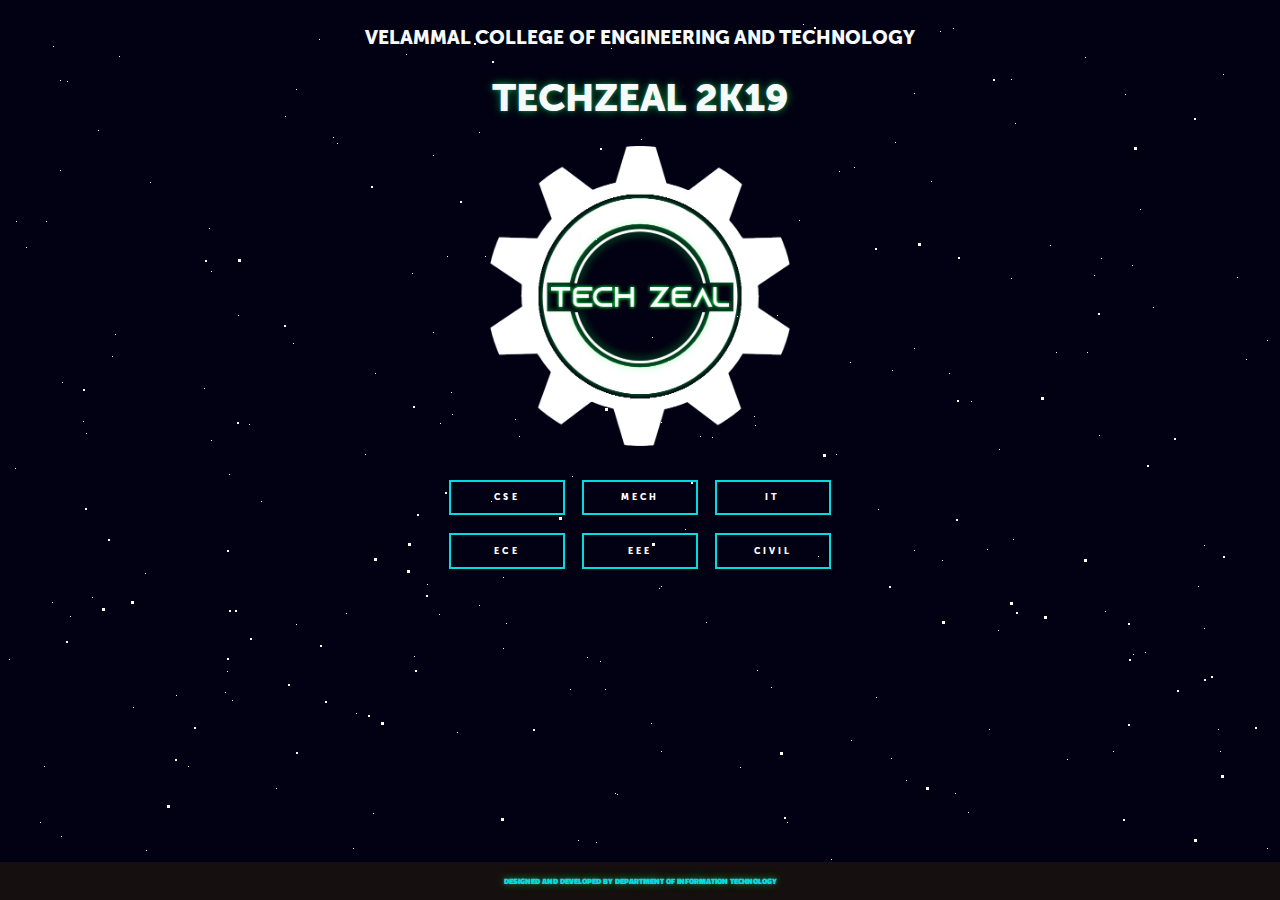
==== commit 5906a153: "Add files via upload" ====
--- a/public/index.html
+++ b/public/index.html
@@ -1,28 +1,32 @@
 <!DOCTYPE html>
 <html lang="en">
-<meta name="viewport" content="width=device-width, initial-scale=1.0" />
 
 <head>
     <title>TECHZEAL</title>
     <link rel="stylesheet" href="./style.css" />
+    <meta name="viewport" content="width=device-width, initial-scale=1.0" />
+    <link href="https://fonts.googleapis.com/css?family=Titillium+Web:300,400,600,700&display=swap" rel="stylesheet">
 </head>
 
-<body>
-    <div id="stars"></div>
-    <div id="stars2"></div>
-    <div id="stars3"></div>
-    <div> 
-        <h2>
+<body style="overflow-x: hidden;">
+    <div id="stars" style="position: fixed;"></div>
+    <div id="stars2" style="position: fixed;"></div>
+    <div id="stars3" style="position: fixed;"></div>
+
+
+    <div>
+        <h2 style="padding-top: 10px;">
             VELAMMAL COLLEGE OF ENGINEERING AND TECHNOLOGY
         </h2>
         <h1 class="shadow" style="font-size: 3em;">
             TECHZEAL 2K19
         </h1>
-        <div class="card"  style="position: relative; text-align: center; transform-style: preserve-3d; margin-top: %; margin-left: -300px">
+        <div class="card"
+            style="position: relative; text-align: center; transform-style: preserve-3d; margin-left: -300px">
             <img style="position: absolute; z-index:1;" class="image" src="./logo.png" width="300" height="300" />
             <img style="position: absolute;  z-index:2;" src="./logo-z.png" width="300" height="300" />
         </div>
-        <div class="flex-grid-center" style="display: flex; justify-content: center; margin-top: 400px">
+        <div class="flex-grid-center" style="display: flex; justify-content: center; margin-top: 350px">
             <div class="pure-button fuller-button blue">
                 <center style="user-select: none;">CSE</center>
             </div>
@@ -33,7 +37,7 @@
                 <center style="user-select: none;">IT</center>
             </div>
         </div>
-        <div class="flex-grid-center" style="display: flex; justify-content: center;">
+        <div class="flex-grid-center" style="display: flex; justify-content: center; margin-bottom: 80px;">
             <div class="pure-button fuller-button blue">
                 <center style="user-select: none;">ECE</center>
             </div>
@@ -46,6 +50,9 @@
         </div>
         <!--form.pure-form-->
     </div>
+    
+ 
 </body>
+<div class="footer shadow">DESIGNED AND DEVELOPED BY DEPARTMENT OF INFORMATION TECHNOLOGY</div>
 
 </html>--- a/public/style.css
+++ b/public/style.css
@@ -1,567 +1,3 @@
-#stars {
-  width: 1px;
-  height: 1px;
-  background: transparent;
-  box-shadow: 1973px 1073px #fff, 314px 526px #fff, 406px 347px #fff,
-    1609px 1605px #fff, 122px 1282px #fff, 1862px 269px #fff, 1896px 1179px #fff,
-    1638px 1600px #fff, 889px 1382px #fff, 894px 503px #fff, 751px 1448px #fff,
-    1734px 779px #fff, 1033px 1419px #fff, 129px 1696px #fff, 1762px 866px #fff,
-    617px 1514px #fff, 62px 998px #fff, 1634px 72px #fff, 880px 1247px #fff,
-    645px 1860px #fff, 1777px 168px #fff, 702px 1299px #fff, 1746px 273px #fff,
-    729px 1164px #fff, 1154px 1600px #fff, 81px 211px #fff, 1758px 1968px #fff,
-    85px 1902px #fff, 1033px 531px #fff, 351px 1474px #fff, 555px 1534px #fff,
-    1568px 1527px #fff, 885px 649px #fff, 520px 1639px #fff, 1731px 1075px #fff,
-    458px 436px #fff, 921px 192px #fff, 1779px 1392px #fff, 231px 1324px #fff,
-    1884px 1717px #fff, 1020px 131px #fff, 489px 1036px #fff, 1213px 1129px #fff,
-    1748px 1507px #fff, 976px 1323px #fff, 1826px 1391px #fff, 302px 226px #fff,
-    24px 1283px #fff, 11px 694px #fff, 1920px 461px #fff, 209px 1148px #fff,
-    750px 716px #fff, 1990px 138px #fff, 1052px 886px #fff, 871px 1420px #fff,
-    699px 1658px #fff, 901px 1441px #fff, 1796px 1923px #fff, 788px 323px #fff,
-    218px 1214px #fff, 1890px 164px #fff, 1747px 201px #fff, 1353px 1403px #fff,
-    158px 313px #fff, 1157px 1578px #fff, 713px 1593px #fff, 257px 1472px #fff,
-    1801px 63px #fff, 1863px 1120px #fff, 1809px 732px #fff, 128px 699px #fff,
-    1821px 1074px #fff, 270px 64px #fff, 1605px 968px #fff, 1343px 20px #fff,
-    1611px 303px #fff, 373px 891px #fff, 1360px 1461px #fff, 947px 508px #fff,
-    7px 510px #fff, 930px 1071px #fff, 540px 658px #fff, 555px 356px #fff,
-    1595px 493px #fff, 1591px 848px #fff, 223px 684px #fff, 229px 1703px #fff,
-    492px 1843px #fff, 776px 1619px #fff, 1357px 1040px #fff, 1647px 1826px #fff,
-    1537px 1188px #fff, 1915px 391px #fff, 1658px 540px #fff, 1264px 515px #fff,
-    1872px 876px #fff, 207px 1945px #fff, 892px 1469px #fff, 1286px 1078px #fff,
-    2px 96px #fff, 1838px 1825px #fff, 1065px 471px #fff, 795px 838px #fff,
-    119px 1884px #fff, 1092px 1033px #fff, 1595px 1337px #fff,
-    1585px 1605px #fff, 1141px 717px #fff, 1392px 292px #fff, 187px 1207px #fff,
-    1879px 1005px #fff, 594px 489px #fff, 1469px 511px #fff, 1241px 1930px #fff,
-    809px 1172px #fff, 364px 1898px #fff, 1059px 1967px #fff, 1910px 1609px #fff,
-    489px 1587px #fff, 549px 1525px #fff, 657px 248px #fff, 1984px 477px #fff,
-    1343px 227px #fff, 332px 1611px #fff, 1076px 1236px #fff, 20px 327px #fff,
-    406px 632px #fff, 1481px 229px #fff, 725px 1143px #fff, 448px 1750px #fff,
-    1325px 1636px #fff, 996px 1368px #fff, 608px 1191px #fff, 1822px 87px #fff,
-    243px 40px #fff, 161px 547px #fff, 1162px 1775px #fff, 415px 122px #fff,
-    1856px 1385px #fff, 1480px 223px #fff, 446px 383px #fff, 1609px 1257px #fff,
-    282px 83px #fff, 669px 752px #fff, 1216px 1389px #fff, 383px 403px #fff,
-    956px 90px #fff, 1277px 1522px #fff, 621px 1091px #fff, 147px 513px #fff,
-    1878px 207px #fff, 838px 1713px #fff, 1369px 1331px #fff, 187px 679px #fff,
-    1389px 1071px #fff, 1075px 96px #fff, 747px 333px #fff, 722px 715px #fff,
-    585px 1718px #fff, 1512px 1103px #fff, 1856px 1570px #fff,
-    1342px 1098px #fff, 1484px 1191px #fff, 65px 259px #fff, 1798px 648px #fff,
-    743px 363px #fff, 1148px 1055px #fff, 362px 949px #fff, 706px 812px #fff,
-    983px 624px #fff, 1690px 231px #fff, 1667px 7px #fff, 693px 1244px #fff,
-    323px 988px #fff, 898px 758px #fff, 1249px 917px #fff, 578px 976px #fff,
-    269px 1615px #fff, 423px 1384px #fff, 1327px 1811px #fff, 861px 1489px #fff,
-    293px 866px #fff, 53px 532px #fff, 256px 1250px #fff, 337px 1487px #fff,
-    1670px 666px #fff, 485px 118px #fff, 1717px 1176px #fff, 1461px 1502px #fff,
-    363px 592px #fff, 1926px 1935px #fff, 1353px 159px #fff, 1069px 1912px #fff,
-    45px 955px #fff, 1129px 422px #fff, 1143px 615px #fff, 65px 196px #fff,
-    1469px 96px #fff, 1351px 728px #fff, 1394px 1560px #fff, 1405px 14px #fff,
-    1378px 551px #fff, 467px 636px #fff, 140px 1021px #fff, 955px 1833px #fff,
-    1822px 235px #fff, 1960px 610px #fff, 280px 1432px #fff, 1172px 244px #fff,
-    637px 1029px #fff, 289px 81px #fff, 699px 908px #fff, 626px 1085px #fff,
-    1708px 1429px #fff, 244px 787px #fff, 351px 14px #fff, 1532px 54px #fff,
-    1920px 687px #fff, 1497px 577px #fff, 966px 1925px #fff, 903px 1650px #fff,
-    1869px 398px #fff, 643px 932px #fff, 1504px 195px #fff, 898px 383px #fff,
-    330px 1689px #fff, 1122px 578px #fff, 732px 1622px #fff, 1392px 1135px #fff,
-    1807px 717px #fff, 1495px 1129px #fff, 624px 1128px #fff, 150px 1912px #fff,
-    906px 302px #fff, 10px 1573px #fff, 1975px 232px #fff, 1374px 761px #fff,
-    1222px 176px #fff, 711px 1826px #fff, 1011px 5px #fff, 92px 732px #fff,
-    537px 1738px #fff, 1177px 1401px #fff, 168px 1255px #fff, 786px 1507px #fff,
-    1244px 1594px #fff, 1160px 1899px #fff, 485px 1359px #fff,
-    1856px 1714px #fff, 1409px 617px #fff, 622px 14px #fff, 834px 1885px #fff,
-    1712px 1979px #fff, 142px 211px #fff, 1054px 1884px #fff, 215px 156px #fff,
-    577px 1040px #fff, 400px 134px #fff, 750px 131px #fff, 473px 922px #fff,
-    1017px 608px #fff, 189px 346px #fff, 435px 1067px #fff, 1943px 1100px #fff,
-    1245px 1587px #fff, 1911px 1655px #fff, 371px 615px #fff, 1649px 1284px #fff,
-    1049px 1147px #fff, 277px 516px #fff, 1027px 403px #fff, 1856px 61px #fff,
-    1899px 1737px #fff, 292px 885px #fff, 220px 1521px #fff, 1784px 1953px #fff,
-    483px 804px #fff, 1385px 1314px #fff, 116px 929px #fff, 1426px 904px #fff,
-    125px 584px #fff, 350px 1184px #fff, 319px 801px #fff, 231px 158px #fff,
-    1520px 982px #fff, 578px 1161px #fff, 897px 1870px #fff, 958px 828px #fff,
-    411px 172px #fff, 716px 1245px #fff, 1130px 1037px #fff, 426px 1238px #fff,
-    1751px 1681px #fff, 1980px 1134px #fff, 576px 555px #fff, 1955px 435px #fff,
-    321px 1661px #fff, 1338px 590px #fff, 1536px 321px #fff, 122px 637px #fff,
-    1940px 1243px #fff, 1493px 1942px #fff, 1828px 1696px #fff, 786px 796px #fff,
-    243px 1641px #fff, 353px 1097px #fff, 1069px 1541px #fff, 634px 141px #fff,
-    817px 819px #fff, 1069px 1435px #fff, 639px 1850px #fff, 879px 1924px #fff,
-    1830px 876px #fff, 1575px 773px #fff, 1224px 1239px #fff, 456px 1817px #fff,
-    1647px 1857px #fff, 1221px 152px #fff, 654px 1198px #fff, 1248px 1771px #fff,
-    1169px 1951px #fff, 711px 1744px #fff, 405px 1033px #fff, 1045px 1997px #fff,
-    1490px 335px #fff, 1573px 899px #fff, 1198px 1451px #fff, 515px 297px #fff,
-    1810px 383px #fff, 268px 746px #fff, 476px 604px #fff, 1900px 989px #fff,
-    850px 568px #fff, 1892px 1945px #fff, 1727px 1707px #fff, 1055px 167px #fff,
-    358px 659px #fff, 47px 249px #fff, 256px 587px #fff, 460px 1353px #fff,
-    1877px 1992px #fff, 91px 580px #fff, 1476px 939px #fff, 653px 1804px #fff,
-    663px 467px #fff, 1561px 380px #fff, 1149px 878px #fff, 1839px 810px #fff,
-    1423px 1556px #fff, 8px 622px #fff, 1922px 1930px #fff, 42px 1763px #fff,
-    666px 1041px #fff, 1137px 654px #fff, 845px 1502px #fff, 1879px 1375px #fff,
-    1316px 961px #fff, 1429px 1900px #fff, 1675px 1277px #fff, 868px 72px #fff,
-    683px 169px #fff, 1224px 1864px #fff, 687px 1132px #fff, 1951px 751px #fff,
-    1870px 937px #fff, 45px 1232px #fff, 1861px 813px #fff, 1117px 1px #fff,
-    1724px 1939px #fff, 409px 1412px #fff, 173px 150px #fff, 655px 1170px #fff,
-    1051px 934px #fff, 746px 1564px #fff, 259px 1009px #fff, 926px 519px #fff,
-    1166px 769px #fff, 293px 1706px #fff, 1171px 1298px #fff, 1824px 379px #fff,
-    622px 504px #fff, 393px 1326px #fff, 1599px 834px #fff, 1405px 251px #fff,
-    555px 1400px #fff, 1400px 1633px #fff, 1657px 980px #fff, 1574px 624px #fff,
-    1759px 1564px #fff, 684px 1210px #fff, 558px 672px #fff, 1310px 1504px #fff,
-    1474px 1186px #fff, 478px 507px #fff, 228px 197px #fff, 940px 1092px #fff,
-    438px 1922px #fff, 1150px 1610px #fff, 688px 1315px #fff, 594px 1787px #fff,
-    927px 1774px #fff, 1468px 1543px #fff, 167px 1615px #fff, 881px 1086px #fff,
-    539px 150px #fff, 1660px 1948px #fff, 1482px 284px #fff, 178px 1244px #fff,
-    1917px 245px #fff, 1816px 954px #fff, 1603px 321px #fff, 794px 556px #fff,
-    571px 159px #fff, 827px 318px #fff, 1160px 1278px #fff, 967px 547px #fff,
-    270px 285px #fff, 1834px 1701px #fff, 906px 1981px #fff, 1038px 1752px #fff,
-    420px 1px #fff, 137px 1444px #fff, 823px 1860px #fff, 243px 854px #fff,
-    596px 611px #fff, 664px 1039px #fff, 1319px 1708px #fff, 600px 1289px #fff,
-    1253px 559px #fff, 385px 461px #fff, 1809px 1340px #fff, 376px 1817px #fff,
-    1387px 39px #fff, 1821px 499px #fff, 349px 1615px #fff, 421px 290px #fff,
-    1072px 102px #fff, 1964px 821px #fff, 723px 61px #fff, 1132px 301px #fff,
-    1046px 743px #fff, 290px 616px #fff, 271px 1988px #fff, 488px 499px #fff,
-    241px 1612px #fff, 672px 1872px #fff, 372px 356px #fff, 1655px 575px #fff,
-    157px 1890px #fff, 441px 1572px #fff, 512px 653px #fff, 1908px 403px #fff,
-    1535px 1316px #fff, 1518px 794px #fff, 539px 1279px #fff, 105px 681px #fff,
-    1080px 1587px #fff, 89px 1763px #fff, 1426px 229px #fff, 231px 1150px #fff,
-    639px 1478px #fff, 1015px 1331px #fff, 944px 891px #fff, 712px 1738px #fff,
-    1324px 1349px #fff, 1808px 221px #fff, 1715px 835px #fff, 1803px 505px #fff,
-    1875px 1905px #fff, 1004px 1017px #fff, 827px 1139px #fff, 208px 868px #fff,
-    576px 128px #fff, 440px 1241px #fff, 272px 872px #fff, 1368px 283px #fff,
-    1064px 945px #fff, 428px 1986px #fff, 378px 1676px #fff, 1684px 761px #fff,
-    163px 83px #fff, 1024px 1678px #fff, 906px 934px #fff, 1061px 790px #fff,
-    1707px 220px #fff, 1989px 953px #fff, 397px 259px #fff, 277px 883px #fff,
-    1057px 1828px #fff, 1147px 1477px #fff, 1315px 1800px #fff,
-    474px 1130px #fff, 321px 256px #fff, 1677px 1990px #fff, 1893px 1014px #fff,
-    1200px 1505px #fff, 1424px 453px #fff, 222px 131px #fff, 875px 865px #fff,
-    123px 1710px #fff, 626px 1131px #fff, 1863px 1349px #fff, 1629px 1063px #fff,
-    486px 1874px #fff, 1299px 1946px #fff, 1336px 987px #fff, 1867px 876px #fff,
-    81px 1124px #fff, 289px 707px #fff, 1034px 1114px #fff, 1966px 782px #fff,
-    1607px 1455px #fff, 358px 647px #fff, 960px 1239px #fff, 1968px 1500px #fff,
-    1629px 576px #fff, 1694px 585px #fff, 1123px 1689px #fff, 963px 426px #fff,
-    619px 1271px #fff, 879px 59px #fff, 1937px 1060px #fff, 680px 478px #fff,
-    1559px 673px #fff, 1788px 1107px #fff, 1391px 1339px #fff, 27px 1674px #fff,
-    867px 336px #fff, 1202px 1061px #fff, 1332px 1377px #fff, 367px 1935px #fff,
-    1730px 1009px #fff, 1428px 14px #fff, 378px 400px #fff, 1039px 267px #fff,
-    674px 1904px #fff, 196px 88px #fff, 1816px 436px #fff, 1123px 1687px #fff,
-    736px 64px #fff, 65px 147px #fff, 1846px 690px #fff, 736px 1654px #fff,
-    622px 614px #fff, 472px 561px #fff, 375px 713px #fff, 1871px 1099px #fff,
-    595px 608px #fff, 223px 1489px #fff, 1860px 145px #fff, 1711px 1483px #fff,
-    676px 1544px #fff, 1585px 1728px #fff, 20px 1677px #fff, 32px 672px #fff,
-    593px 87px #fff, 1654px 1138px #fff, 287px 922px #fff, 392px 254px #fff,
-    411px 1659px #fff, 244px 1021px #fff, 524px 910px #fff, 1235px 1861px #fff,
-    799px 702px #fff, 162px 963px #fff, 1800px 1818px #fff, 971px 1413px #fff,
-    1341px 748px #fff, 945px 1339px #fff, 467px 1261px #fff, 632px 1310px #fff,
-    118px 982px #fff, 762px 23px #fff, 982px 1659px #fff, 594px 715px #fff,
-    1586px 564px #fff, 1980px 119px #fff, 1244px 1894px #fff, 879px 1827px #fff,
-    1800px 1075px #fff, 1918px 1895px #fff, 500px 1173px #fff,
-    1477px 1711px #fff, 482px 1061px #fff, 152px 437px #fff, 237px 1176px #fff,
-    1219px 1475px #fff, 1404px 810px #fff, 1952px 1304px #fff, 532px 872px #fff,
-    1527px 552px #fff, 902px 766px #fff, 1780px 1116px #fff, 826px 1496px #fff,
-    649px 1886px #fff, 266px 1865px #fff, 172px 1854px #fff, 693px 893px #fff,
-    726px 275px #fff, 1944px 825px #fff, 801px 1464px #fff, 537px 1861px #fff,
-    1304px 1315px #fff, 464px 145px #fff, 1137px 1875px #fff, 1982px 1473px #fff,
-    763px 63px #fff, 1633px 652px #fff, 135px 838px #fff, 88px 1484px #fff,
-    1666px 15px #fff, 1033px 1701px #fff, 23px 1851px #fff, 415px 335px #fff,
-    911px 1524px #fff, 564px 219px #fff, 967px 617px #fff, 131px 1418px #fff,
-    57px 1778px #fff, 733px 1783px #fff, 103px 1713px #fff, 319px 1469px #fff,
-    1829px 1133px #fff, 1857px 731px #fff, 291px 377px #fff, 1470px 1290px #fff,
-    474px 1865px #fff, 1827px 48px #fff, 1004px 1944px #fff, 946px 708px #fff,
-    1242px 1159px #fff, 137px 1252px #fff, 1436px 1348px #fff, 542px 1032px #fff,
-    1420px 1272px #fff, 496px 1389px #fff, 693px 112px #fff, 1416px 1152px #fff,
-    1055px 340px #fff, 396px 1175px #fff, 59px 1443px #fff, 399px 981px #fff,
-    533px 1188px #fff, 290px 946px #fff, 825px 1416px #fff, 1753px 240px #fff,
-    1314px 1197px #fff, 614px 867px #fff, 1177px 479px #fff, 892px 78px #fff,
-    956px 884px #fff, 55px 204px #fff, 1309px 1848px #fff, 800px 1768px #fff,
-    195px 1104px #fff, 1731px 930px #fff, 1498px 1117px #fff, 839px 292px #fff,
-    1850px 1078px #fff, 1251px 1953px #fff, 596px 514px #fff, 1874px 925px #fff,
-    1046px 335px #fff, 1079px 405px #fff, 799px 199px #fff, 538px 398px #fff,
-    348px 1656px #fff, 125px 1087px #fff, 1229px 225px #fff, 1946px 1639px #fff,
-    326px 312px #fff, 630px 1159px #fff, 1097px 90px #fff, 1755px 492px #fff,
-    1502px 1010px #fff, 1128px 1820px #fff, 1817px 1729px #fff, 874px 200px #fff,
-    387px 1261px #fff, 1251px 374px #fff, 1641px 1329px #fff, 88px 908px #fff,
-    1542px 716px #fff, 441px 748px #fff, 391px 1681px #fff, 1454px 312px #fff,
-    356px 1397px #fff, 1681px 894px #fff, 922px 634px #fff, 640px 538px #fff,
-    101px 736px #fff, 254px 1280px #fff, 105px 79px #fff, 926px 1158px #fff,
-    1919px 587px #fff, 1909px 1044px #fff, 620px 450px #fff, 1915px 1312px #fff,
-    954px 1120px #fff, 692px 1371px #fff;
-  animation: animStar 50s linear infinite;
-}
-#stars:after {
-  content: " ";
-  position: absolute;
-  top: 2000px;
-  width: 1px;
-  height: 1px;
-  background: transparent;
-  box-shadow: 1973px 1073px #fff, 314px 526px #fff, 406px 347px #fff,
-    1609px 1605px #fff, 122px 1282px #fff, 1862px 269px #fff, 1896px 1179px #fff,
-    1638px 1600px #fff, 889px 1382px #fff, 894px 503px #fff, 751px 1448px #fff,
-    1734px 779px #fff, 1033px 1419px #fff, 129px 1696px #fff, 1762px 866px #fff,
-    617px 1514px #fff, 62px 998px #fff, 1634px 72px #fff, 880px 1247px #fff,
-    645px 1860px #fff, 1777px 168px #fff, 702px 1299px #fff, 1746px 273px #fff,
-    729px 1164px #fff, 1154px 1600px #fff, 81px 211px #fff, 1758px 1968px #fff,
-    85px 1902px #fff, 1033px 531px #fff, 351px 1474px #fff, 555px 1534px #fff,
-    1568px 1527px #fff, 885px 649px #fff, 520px 1639px #fff, 1731px 1075px #fff,
-    458px 436px #fff, 921px 192px #fff, 1779px 1392px #fff, 231px 1324px #fff,
-    1884px 1717px #fff, 1020px 131px #fff, 489px 1036px #fff, 1213px 1129px #fff,
-    1748px 1507px #fff, 976px 1323px #fff, 1826px 1391px #fff, 302px 226px #fff,
-    24px 1283px #fff, 11px 694px #fff, 1920px 461px #fff, 209px 1148px #fff,
-    750px 716px #fff, 1990px 138px #fff, 1052px 886px #fff, 871px 1420px #fff,
-    699px 1658px #fff, 901px 1441px #fff, 1796px 1923px #fff, 788px 323px #fff,
-    218px 1214px #fff, 1890px 164px #fff, 1747px 201px #fff, 1353px 1403px #fff,
-    158px 313px #fff, 1157px 1578px #fff, 713px 1593px #fff, 257px 1472px #fff,
-    1801px 63px #fff, 1863px 1120px #fff, 1809px 732px #fff, 128px 699px #fff,
-    1821px 1074px #fff, 270px 64px #fff, 1605px 968px #fff, 1343px 20px #fff,
-    1611px 303px #fff, 373px 891px #fff, 1360px 1461px #fff, 947px 508px #fff,
-    7px 510px #fff, 930px 1071px #fff, 540px 658px #fff, 555px 356px #fff,
-    1595px 493px #fff, 1591px 848px #fff, 223px 684px #fff, 229px 1703px #fff,
-    492px 1843px #fff, 776px 1619px #fff, 1357px 1040px #fff, 1647px 1826px #fff,
-    1537px 1188px #fff, 1915px 391px #fff, 1658px 540px #fff, 1264px 515px #fff,
-    1872px 876px #fff, 207px 1945px #fff, 892px 1469px #fff, 1286px 1078px #fff,
-    2px 96px #fff, 1838px 1825px #fff, 1065px 471px #fff, 795px 838px #fff,
-    119px 1884px #fff, 1092px 1033px #fff, 1595px 1337px #fff,
-    1585px 1605px #fff, 1141px 717px #fff, 1392px 292px #fff, 187px 1207px #fff,
-    1879px 1005px #fff, 594px 489px #fff, 1469px 511px #fff, 1241px 1930px #fff,
-    809px 1172px #fff, 364px 1898px #fff, 1059px 1967px #fff, 1910px 1609px #fff,
-    489px 1587px #fff, 549px 1525px #fff, 657px 248px #fff, 1984px 477px #fff,
-    1343px 227px #fff, 332px 1611px #fff, 1076px 1236px #fff, 20px 327px #fff,
-    406px 632px #fff, 1481px 229px #fff, 725px 1143px #fff, 448px 1750px #fff,
-    1325px 1636px #fff, 996px 1368px #fff, 608px 1191px #fff, 1822px 87px #fff,
-    243px 40px #fff, 161px 547px #fff, 1162px 1775px #fff, 415px 122px #fff,
-    1856px 1385px #fff, 1480px 223px #fff, 446px 383px #fff, 1609px 1257px #fff,
-    282px 83px #fff, 669px 752px #fff, 1216px 1389px #fff, 383px 403px #fff,
-    956px 90px #fff, 1277px 1522px #fff, 621px 1091px #fff, 147px 513px #fff,
-    1878px 207px #fff, 838px 1713px #fff, 1369px 1331px #fff, 187px 679px #fff,
-    1389px 1071px #fff, 1075px 96px #fff, 747px 333px #fff, 722px 715px #fff,
-    585px 1718px #fff, 1512px 1103px #fff, 1856px 1570px #fff,
-    1342px 1098px #fff, 1484px 1191px #fff, 65px 259px #fff, 1798px 648px #fff,
-    743px 363px #fff, 1148px 1055px #fff, 362px 949px #fff, 706px 812px #fff,
-    983px 624px #fff, 1690px 231px #fff, 1667px 7px #fff, 693px 1244px #fff,
-    323px 988px #fff, 898px 758px #fff, 1249px 917px #fff, 578px 976px #fff,
-    269px 1615px #fff, 423px 1384px #fff, 1327px 1811px #fff, 861px 1489px #fff,
-    293px 866px #fff, 53px 532px #fff, 256px 1250px #fff, 337px 1487px #fff,
-    1670px 666px #fff, 485px 118px #fff, 1717px 1176px #fff, 1461px 1502px #fff,
-    363px 592px #fff, 1926px 1935px #fff, 1353px 159px #fff, 1069px 1912px #fff,
-    45px 955px #fff, 1129px 422px #fff, 1143px 615px #fff, 65px 196px #fff,
-    1469px 96px #fff, 1351px 728px #fff, 1394px 1560px #fff, 1405px 14px #fff,
-    1378px 551px #fff, 467px 636px #fff, 140px 1021px #fff, 955px 1833px #fff,
-    1822px 235px #fff, 1960px 610px #fff, 280px 1432px #fff, 1172px 244px #fff,
-    637px 1029px #fff, 289px 81px #fff, 699px 908px #fff, 626px 1085px #fff,
-    1708px 1429px #fff, 244px 787px #fff, 351px 14px #fff, 1532px 54px #fff,
-    1920px 687px #fff, 1497px 577px #fff, 966px 1925px #fff, 903px 1650px #fff,
-    1869px 398px #fff, 643px 932px #fff, 1504px 195px #fff, 898px 383px #fff,
-    330px 1689px #fff, 1122px 578px #fff, 732px 1622px #fff, 1392px 1135px #fff,
-    1807px 717px #fff, 1495px 1129px #fff, 624px 1128px #fff, 150px 1912px #fff,
-    906px 302px #fff, 10px 1573px #fff, 1975px 232px #fff, 1374px 761px #fff,
-    1222px 176px #fff, 711px 1826px #fff, 1011px 5px #fff, 92px 732px #fff,
-    537px 1738px #fff, 1177px 1401px #fff, 168px 1255px #fff, 786px 1507px #fff,
-    1244px 1594px #fff, 1160px 1899px #fff, 485px 1359px #fff,
-    1856px 1714px #fff, 1409px 617px #fff, 622px 14px #fff, 834px 1885px #fff,
-    1712px 1979px #fff, 142px 211px #fff, 1054px 1884px #fff, 215px 156px #fff,
-    577px 1040px #fff, 400px 134px #fff, 750px 131px #fff, 473px 922px #fff,
-    1017px 608px #fff, 189px 346px #fff, 435px 1067px #fff, 1943px 1100px #fff,
-    1245px 1587px #fff, 1911px 1655px #fff, 371px 615px #fff, 1649px 1284px #fff,
-    1049px 1147px #fff, 277px 516px #fff, 1027px 403px #fff, 1856px 61px #fff,
-    1899px 1737px #fff, 292px 885px #fff, 220px 1521px #fff, 1784px 1953px #fff,
-    483px 804px #fff, 1385px 1314px #fff, 116px 929px #fff, 1426px 904px #fff,
-    125px 584px #fff, 350px 1184px #fff, 319px 801px #fff, 231px 158px #fff,
-    1520px 982px #fff, 578px 1161px #fff, 897px 1870px #fff, 958px 828px #fff,
-    411px 172px #fff, 716px 1245px #fff, 1130px 1037px #fff, 426px 1238px #fff,
-    1751px 1681px #fff, 1980px 1134px #fff, 576px 555px #fff, 1955px 435px #fff,
-    321px 1661px #fff, 1338px 590px #fff, 1536px 321px #fff, 122px 637px #fff,
-    1940px 1243px #fff, 1493px 1942px #fff, 1828px 1696px #fff, 786px 796px #fff,
-    243px 1641px #fff, 353px 1097px #fff, 1069px 1541px #fff, 634px 141px #fff,
-    817px 819px #fff, 1069px 1435px #fff, 639px 1850px #fff, 879px 1924px #fff,
-    1830px 876px #fff, 1575px 773px #fff, 1224px 1239px #fff, 456px 1817px #fff,
-    1647px 1857px #fff, 1221px 152px #fff, 654px 1198px #fff, 1248px 1771px #fff,
-    1169px 1951px #fff, 711px 1744px #fff, 405px 1033px #fff, 1045px 1997px #fff,
-    1490px 335px #fff, 1573px 899px #fff, 1198px 1451px #fff, 515px 297px #fff,
-    1810px 383px #fff, 268px 746px #fff, 476px 604px #fff, 1900px 989px #fff,
-    850px 568px #fff, 1892px 1945px #fff, 1727px 1707px #fff, 1055px 167px #fff,
-    358px 659px #fff, 47px 249px #fff, 256px 587px #fff, 460px 1353px #fff,
-    1877px 1992px #fff, 91px 580px #fff, 1476px 939px #fff, 653px 1804px #fff,
-    663px 467px #fff, 1561px 380px #fff, 1149px 878px #fff, 1839px 810px #fff,
-    1423px 1556px #fff, 8px 622px #fff, 1922px 1930px #fff, 42px 1763px #fff,
-    666px 1041px #fff, 1137px 654px #fff, 845px 1502px #fff, 1879px 1375px #fff,
-    1316px 961px #fff, 1429px 1900px #fff, 1675px 1277px #fff, 868px 72px #fff,
-    683px 169px #fff, 1224px 1864px #fff, 687px 1132px #fff, 1951px 751px #fff,
-    1870px 937px #fff, 45px 1232px #fff, 1861px 813px #fff, 1117px 1px #fff,
-    1724px 1939px #fff, 409px 1412px #fff, 173px 150px #fff, 655px 1170px #fff,
-    1051px 934px #fff, 746px 1564px #fff, 259px 1009px #fff, 926px 519px #fff,
-    1166px 769px #fff, 293px 1706px #fff, 1171px 1298px #fff, 1824px 379px #fff,
-    622px 504px #fff, 393px 1326px #fff, 1599px 834px #fff, 1405px 251px #fff,
-    555px 1400px #fff, 1400px 1633px #fff, 1657px 980px #fff, 1574px 624px #fff,
-    1759px 1564px #fff, 684px 1210px #fff, 558px 672px #fff, 1310px 1504px #fff,
-    1474px 1186px #fff, 478px 507px #fff, 228px 197px #fff, 940px 1092px #fff,
-    438px 1922px #fff, 1150px 1610px #fff, 688px 1315px #fff, 594px 1787px #fff,
-    927px 1774px #fff, 1468px 1543px #fff, 167px 1615px #fff, 881px 1086px #fff,
-    539px 150px #fff, 1660px 1948px #fff, 1482px 284px #fff, 178px 1244px #fff,
-    1917px 245px #fff, 1816px 954px #fff, 1603px 321px #fff, 794px 556px #fff,
-    571px 159px #fff, 827px 318px #fff, 1160px 1278px #fff, 967px 547px #fff,
-    270px 285px #fff, 1834px 1701px #fff, 906px 1981px #fff, 1038px 1752px #fff,
-    420px 1px #fff, 137px 1444px #fff, 823px 1860px #fff, 243px 854px #fff,
-    596px 611px #fff, 664px 1039px #fff, 1319px 1708px #fff, 600px 1289px #fff,
-    1253px 559px #fff, 385px 461px #fff, 1809px 1340px #fff, 376px 1817px #fff,
-    1387px 39px #fff, 1821px 499px #fff, 349px 1615px #fff, 421px 290px #fff,
-    1072px 102px #fff, 1964px 821px #fff, 723px 61px #fff, 1132px 301px #fff,
-    1046px 743px #fff, 290px 616px #fff, 271px 1988px #fff, 488px 499px #fff,
-    241px 1612px #fff, 672px 1872px #fff, 372px 356px #fff, 1655px 575px #fff,
-    157px 1890px #fff, 441px 1572px #fff, 512px 653px #fff, 1908px 403px #fff,
-    1535px 1316px #fff, 1518px 794px #fff, 539px 1279px #fff, 105px 681px #fff,
-    1080px 1587px #fff, 89px 1763px #fff, 1426px 229px #fff, 231px 1150px #fff,
-    639px 1478px #fff, 1015px 1331px #fff, 944px 891px #fff, 712px 1738px #fff,
-    1324px 1349px #fff, 1808px 221px #fff, 1715px 835px #fff, 1803px 505px #fff,
-    1875px 1905px #fff, 1004px 1017px #fff, 827px 1139px #fff, 208px 868px #fff,
-    576px 128px #fff, 440px 1241px #fff, 272px 872px #fff, 1368px 283px #fff,
-    1064px 945px #fff, 428px 1986px #fff, 378px 1676px #fff, 1684px 761px #fff,
-    163px 83px #fff, 1024px 1678px #fff, 906px 934px #fff, 1061px 790px #fff,
-    1707px 220px #fff, 1989px 953px #fff, 397px 259px #fff, 277px 883px #fff,
-    1057px 1828px #fff, 1147px 1477px #fff, 1315px 1800px #fff,
-    474px 1130px #fff, 321px 256px #fff, 1677px 1990px #fff, 1893px 1014px #fff,
-    1200px 1505px #fff, 1424px 453px #fff, 222px 131px #fff, 875px 865px #fff,
-    123px 1710px #fff, 626px 1131px #fff, 1863px 1349px #fff, 1629px 1063px #fff,
-    486px 1874px #fff, 1299px 1946px #fff, 1336px 987px #fff, 1867px 876px #fff,
-    81px 1124px #fff, 289px 707px #fff, 1034px 1114px #fff, 1966px 782px #fff,
-    1607px 1455px #fff, 358px 647px #fff, 960px 1239px #fff, 1968px 1500px #fff,
-    1629px 576px #fff, 1694px 585px #fff, 1123px 1689px #fff, 963px 426px #fff,
-    619px 1271px #fff, 879px 59px #fff, 1937px 1060px #fff, 680px 478px #fff,
-    1559px 673px #fff, 1788px 1107px #fff, 1391px 1339px #fff, 27px 1674px #fff,
-    867px 336px #fff, 1202px 1061px #fff, 1332px 1377px #fff, 367px 1935px #fff,
-    1730px 1009px #fff, 1428px 14px #fff, 378px 400px #fff, 1039px 267px #fff,
-    674px 1904px #fff, 196px 88px #fff, 1816px 436px #fff, 1123px 1687px #fff,
-    736px 64px #fff, 65px 147px #fff, 1846px 690px #fff, 736px 1654px #fff,
-    622px 614px #fff, 472px 561px #fff, 375px 713px #fff, 1871px 1099px #fff,
-    595px 608px #fff, 223px 1489px #fff, 1860px 145px #fff, 1711px 1483px #fff,
-    676px 1544px #fff, 1585px 1728px #fff, 20px 1677px #fff, 32px 672px #fff,
-    593px 87px #fff, 1654px 1138px #fff, 287px 922px #fff, 392px 254px #fff,
-    411px 1659px #fff, 244px 1021px #fff, 524px 910px #fff, 1235px 1861px #fff,
-    799px 702px #fff, 162px 963px #fff, 1800px 1818px #fff, 971px 1413px #fff,
-    1341px 748px #fff, 945px 1339px #fff, 467px 1261px #fff, 632px 1310px #fff,
-    118px 982px #fff, 762px 23px #fff, 982px 1659px #fff, 594px 715px #fff,
-    1586px 564px #fff, 1980px 119px #fff, 1244px 1894px #fff, 879px 1827px #fff,
-    1800px 1075px #fff, 1918px 1895px #fff, 500px 1173px #fff,
-    1477px 1711px #fff, 482px 1061px #fff, 152px 437px #fff, 237px 1176px #fff,
-    1219px 1475px #fff, 1404px 810px #fff, 1952px 1304px #fff, 532px 872px #fff,
-    1527px 552px #fff, 902px 766px #fff, 1780px 1116px #fff, 826px 1496px #fff,
-    649px 1886px #fff, 266px 1865px #fff, 172px 1854px #fff, 693px 893px #fff,
-    726px 275px #fff, 1944px 825px #fff, 801px 1464px #fff, 537px 1861px #fff,
-    1304px 1315px #fff, 464px 145px #fff, 1137px 1875px #fff, 1982px 1473px #fff,
-    763px 63px #fff, 1633px 652px #fff, 135px 838px #fff, 88px 1484px #fff,
-    1666px 15px #fff, 1033px 1701px #fff, 23px 1851px #fff, 415px 335px #fff,
-    911px 1524px #fff, 564px 219px #fff, 967px 617px #fff, 131px 1418px #fff,
-    57px 1778px #fff, 733px 1783px #fff, 103px 1713px #fff, 319px 1469px #fff,
-    1829px 1133px #fff, 1857px 731px #fff, 291px 377px #fff, 1470px 1290px #fff,
-    474px 1865px #fff, 1827px 48px #fff, 1004px 1944px #fff, 946px 708px #fff,
-    1242px 1159px #fff, 137px 1252px #fff, 1436px 1348px #fff, 542px 1032px #fff,
-    1420px 1272px #fff, 496px 1389px #fff, 693px 112px #fff, 1416px 1152px #fff,
-    1055px 340px #fff, 396px 1175px #fff, 59px 1443px #fff, 399px 981px #fff,
-    533px 1188px #fff, 290px 946px #fff, 825px 1416px #fff, 1753px 240px #fff,
-    1314px 1197px #fff, 614px 867px #fff, 1177px 479px #fff, 892px 78px #fff,
-    956px 884px #fff, 55px 204px #fff, 1309px 1848px #fff, 800px 1768px #fff,
-    195px 1104px #fff, 1731px 930px #fff, 1498px 1117px #fff, 839px 292px #fff,
-    1850px 1078px #fff, 1251px 1953px #fff, 596px 514px #fff, 1874px 925px #fff,
-    1046px 335px #fff, 1079px 405px #fff, 799px 199px #fff, 538px 398px #fff,
-    348px 1656px #fff, 125px 1087px #fff, 1229px 225px #fff, 1946px 1639px #fff,
-    326px 312px #fff, 630px 1159px #fff, 1097px 90px #fff, 1755px 492px #fff,
-    1502px 1010px #fff, 1128px 1820px #fff, 1817px 1729px #fff, 874px 200px #fff,
-    387px 1261px #fff, 1251px 374px #fff, 1641px 1329px #fff, 88px 908px #fff,
-    1542px 716px #fff, 441px 748px #fff, 391px 1681px #fff, 1454px 312px #fff,
-    356px 1397px #fff, 1681px 894px #fff, 922px 634px #fff, 640px 538px #fff,
-    101px 736px #fff, 254px 1280px #fff, 105px 79px #fff, 926px 1158px #fff,
-    1919px 587px #fff, 1909px 1044px #fff, 620px 450px #fff, 1915px 1312px #fff,
-    954px 1120px #fff, 692px 1371px #fff;
-}
-
-#stars2 {
-  width: 2px;
-  height: 2px;
-  background: transparent;
-  box-shadow: 1641px 1300px #fff, 1483px 1589px #fff, 339px 698px #fff,
-    381px 632px #fff, 1131px 932px #fff, 1892px 1017px #fff, 903px 750px #fff,
-    732px 1278px #fff, 1943px 1728px #fff, 870px 618px #fff, 1119px 598px #fff,
-    1872px 1394px #fff, 798px 1619px #fff, 1260px 1584px #fff,
-    1205px 1648px #fff, 1080px 139px #fff, 1664px 1120px #fff, 1602px 939px #fff,
-    979px 1879px #fff, 1667px 1123px #fff, 1355px 44px #fff, 244px 1837px #fff,
-    1332px 1402px #fff, 1157px 445px #fff, 229px 62px #fff, 1677px 1337px #fff,
-    1631px 1611px #fff, 582px 686px #fff, 1841px 1471px #fff, 48px 1816px #fff,
-    30px 171px #fff, 1933px 359px #fff, 1602px 206px #fff, 638px 782px #fff,
-    1636px 1738px #fff, 484px 580px #fff, 1293px 588px #fff, 522px 1632px #fff,
-    267px 766px #fff, 1706px 1804px #fff, 1527px 874px #fff, 1337px 1166px #fff,
-    1127px 1271px #fff, 1416px 1477px #fff, 1948px 1486px #fff,
-    1738px 1534px #fff, 495px 959px #fff, 515px 1270px #fff, 65px 1151px #fff,
-    739px 1181px #fff, 254px 1259px #fff, 1512px 1263px #fff, 74px 848px #fff,
-    1257px 1987px #fff, 260px 30px #fff, 1319px 848px #fff, 988px 1350px #fff,
-    1675px 513px #fff, 132px 502px #fff, 912px 1972px #fff, 908px 1414px #fff,
-    1776px 185px #fff, 890px 536px #fff, 1986px 639px #fff, 1517px 1914px #fff,
-    521px 656px #fff, 211px 1839px #fff, 596px 1889px #fff, 1851px 1006px #fff,
-    778px 1349px #fff, 95px 921px #fff, 1413px 709px #fff, 531px 884px #fff,
-    655px 1737px #fff, 328px 270px #fff, 719px 769px #fff, 1379px 1809px #fff,
-    895px 1197px #fff, 80px 312px #fff, 1610px 1037px #fff, 1943px 1029px #fff,
-    1607px 1896px #fff, 1725px 1418px #fff, 822px 296px #fff, 973px 891px #fff,
-    1930px 1472px #fff, 1766px 115px #fff, 1519px 212px #fff, 918px 181px #fff,
-    477px 780px #fff, 594px 1568px #fff, 1639px 923px #fff, 1682px 529px #fff,
-    1896px 232px #fff, 1188px 1547px #fff, 1835px 1456px #fff,
-    1083px 1872px #fff, 416px 794px #fff, 1925px 443px #fff, 668px 1467px #fff,
-    587px 832px #fff, 859px 1463px #fff, 1879px 1465px #fff, 1423px 1290px #fff,
-    723px 409px #fff, 477px 793px #fff, 654px 1779px #fff, 1063px 1922px #fff,
-    1634px 63px #fff, 1217px 177px #fff, 1189px 1045px #fff, 376px 1673px #fff,
-    942px 1531px #fff, 134px 28px #fff, 1955px 261px #fff, 855px 1362px #fff,
-    819px 1830px #fff, 1863px 64px #fff, 1564px 551px #fff, 189px 1824px #fff,
-    256px 1101px #fff, 1818px 367px #fff, 470px 1706px #fff, 1523px 728px #fff,
-    1007px 1121px #fff, 35px 1831px #fff, 775px 197px #fff, 215px 1297px #fff,
-    634px 302px #fff, 214px 1969px #fff, 603px 1290px #fff, 1345px 1944px #fff,
-    1607px 217px #fff, 1448px 1053px #fff, 593px 1212px #fff, 1345px 308px #fff,
-    1196px 1671px #fff, 1184px 597px #fff, 482px 1864px #fff, 801px 1501px #fff,
-    977px 639px #fff, 1493px 174px #fff, 1411px 614px #fff, 1238px 1773px #fff,
-    655px 1238px #fff, 1033px 652px #fff, 776px 1945px #fff, 1588px 1405px #fff,
-    369px 1536px #fff, 721px 472px #fff, 307px 1121px #fff, 947px 1240px #fff,
-    1163px 1824px #fff, 1342px 752px #fff, 1638px 1571px #fff,
-    1638px 1515px #fff, 508px 1313px #fff, 940px 189px #fff, 1089px 1175px #fff,
-    974px 1436px #fff, 1898px 273px #fff, 325px 1183px #fff, 1757px 1199px #fff,
-    1540px 1366px #fff, 19px 1385px #fff, 1188px 308px #fff, 867px 901px #fff,
-    1274px 879px #fff, 1724px 1665px #fff, 620px 1489px #fff, 1524px 1142px #fff,
-    602px 400px #fff, 684px 1739px #fff, 694px 1277px #fff, 650px 1642px #fff,
-    1337px 1527px #fff, 305px 658px #fff, 1987px 1921px #fff, 80px 1440px #fff,
-    1282px 1288px #fff, 947px 1886px #fff, 327px 816px #fff, 996px 509px #fff,
-    215px 895px #fff, 1746px 961px #fff, 1618px 1907px #fff, 686px 328px #fff,
-    155px 825px #fff, 887px 881px #fff, 565px 1870px #fff, 34px 1533px #fff,
-    1131px 272px #fff, 1457px 390px #fff, 564px 891px #fff, 692px 31px #fff,
-    1967px 1159px #fff, 1349px 1089px #fff, 1186px 755px #fff, 1662px 244px #fff,
-    1478px 944px #fff;
-  animation: animStar 100s linear infinite;
-}
-#stars2:after {
-  content: " ";
-  position: absolute;
-  top: 2000px;
-  width: 2px;
-  height: 2px;
-  background: transparent;
-  box-shadow: 1641px 1300px #fff, 1483px 1589px #fff, 339px 698px #fff,
-    381px 632px #fff, 1131px 932px #fff, 1892px 1017px #fff, 903px 750px #fff,
-    732px 1278px #fff, 1943px 1728px #fff, 870px 618px #fff, 1119px 598px #fff,
-    1872px 1394px #fff, 798px 1619px #fff, 1260px 1584px #fff,
-    1205px 1648px #fff, 1080px 139px #fff, 1664px 1120px #fff, 1602px 939px #fff,
-    979px 1879px #fff, 1667px 1123px #fff, 1355px 44px #fff, 244px 1837px #fff,
-    1332px 1402px #fff, 1157px 445px #fff, 229px 62px #fff, 1677px 1337px #fff,
-    1631px 1611px #fff, 582px 686px #fff, 1841px 1471px #fff, 48px 1816px #fff,
-    30px 171px #fff, 1933px 359px #fff, 1602px 206px #fff, 638px 782px #fff,
-    1636px 1738px #fff, 484px 580px #fff, 1293px 588px #fff, 522px 1632px #fff,
-    267px 766px #fff, 1706px 1804px #fff, 1527px 874px #fff, 1337px 1166px #fff,
-    1127px 1271px #fff, 1416px 1477px #fff, 1948px 1486px #fff,
-    1738px 1534px #fff, 495px 959px #fff, 515px 1270px #fff, 65px 1151px #fff,
-    739px 1181px #fff, 254px 1259px #fff, 1512px 1263px #fff, 74px 848px #fff,
-    1257px 1987px #fff, 260px 30px #fff, 1319px 848px #fff, 988px 1350px #fff,
-    1675px 513px #fff, 132px 502px #fff, 912px 1972px #fff, 908px 1414px #fff,
-    1776px 185px #fff, 890px 536px #fff, 1986px 639px #fff, 1517px 1914px #fff,
-    521px 656px #fff, 211px 1839px #fff, 596px 1889px #fff, 1851px 1006px #fff,
-    778px 1349px #fff, 95px 921px #fff, 1413px 709px #fff, 531px 884px #fff,
-    655px 1737px #fff, 328px 270px #fff, 719px 769px #fff, 1379px 1809px #fff,
-    895px 1197px #fff, 80px 312px #fff, 1610px 1037px #fff, 1943px 1029px #fff,
-    1607px 1896px #fff, 1725px 1418px #fff, 822px 296px #fff, 973px 891px #fff,
-    1930px 1472px #fff, 1766px 115px #fff, 1519px 212px #fff, 918px 181px #fff,
-    477px 780px #fff, 594px 1568px #fff, 1639px 923px #fff, 1682px 529px #fff,
-    1896px 232px #fff, 1188px 1547px #fff, 1835px 1456px #fff,
-    1083px 1872px #fff, 416px 794px #fff, 1925px 443px #fff, 668px 1467px #fff,
-    587px 832px #fff, 859px 1463px #fff, 1879px 1465px #fff, 1423px 1290px #fff,
-    723px 409px #fff, 477px 793px #fff, 654px 1779px #fff, 1063px 1922px #fff,
-    1634px 63px #fff, 1217px 177px #fff, 1189px 1045px #fff, 376px 1673px #fff,
-    942px 1531px #fff, 134px 28px #fff, 1955px 261px #fff, 855px 1362px #fff,
-    819px 1830px #fff, 1863px 64px #fff, 1564px 551px #fff, 189px 1824px #fff,
-    256px 1101px #fff, 1818px 367px #fff, 470px 1706px #fff, 1523px 728px #fff,
-    1007px 1121px #fff, 35px 1831px #fff, 775px 197px #fff, 215px 1297px #fff,
-    634px 302px #fff, 214px 1969px #fff, 603px 1290px #fff, 1345px 1944px #fff,
-    1607px 217px #fff, 1448px 1053px #fff, 593px 1212px #fff, 1345px 308px #fff,
-    1196px 1671px #fff, 1184px 597px #fff, 482px 1864px #fff, 801px 1501px #fff,
-    977px 639px #fff, 1493px 174px #fff, 1411px 614px #fff, 1238px 1773px #fff,
-    655px 1238px #fff, 1033px 652px #fff, 776px 1945px #fff, 1588px 1405px #fff,
-    369px 1536px #fff, 721px 472px #fff, 307px 1121px #fff, 947px 1240px #fff,
-    1163px 1824px #fff, 1342px 752px #fff, 1638px 1571px #fff,
-    1638px 1515px #fff, 508px 1313px #fff, 940px 189px #fff, 1089px 1175px #fff,
-    974px 1436px #fff, 1898px 273px #fff, 325px 1183px #fff, 1757px 1199px #fff,
-    1540px 1366px #fff, 19px 1385px #fff, 1188px 308px #fff, 867px 901px #fff,
-    1274px 879px #fff, 1724px 1665px #fff, 620px 1489px #fff, 1524px 1142px #fff,
-    602px 400px #fff, 684px 1739px #fff, 694px 1277px #fff, 650px 1642px #fff,
-    1337px 1527px #fff, 305px 658px #fff, 1987px 1921px #fff, 80px 1440px #fff,
-    1282px 1288px #fff, 947px 1886px #fff, 327px 816px #fff, 996px 509px #fff,
-    215px 895px #fff, 1746px 961px #fff, 1618px 1907px #fff, 686px 328px #fff,
-    155px 825px #fff, 887px 881px #fff, 565px 1870px #fff, 34px 1533px #fff,
-    1131px 272px #fff, 1457px 390px #fff, 564px 891px #fff, 692px 31px #fff,
-    1967px 1159px #fff, 1349px 1089px #fff, 1186px 755px #fff, 1662px 244px #fff,
-    1478px 944px #fff;
-}
-
-#stars3 {
-  width: 3px;
-  height: 3px;
-  background: transparent;
-  box-shadow: 1814px 376px #fff, 1239px 1219px #fff, 1556px 408px #fff,
-    472px 654px #fff, 1226px 309px #fff, 1968px 48px #fff, 1027px 1142px #fff,
-    54px 1327px #fff, 1235px 1034px #fff, 1430px 334px #fff, 1414px 123px #fff,
-    1296px 1999px #fff, 1902px 1813px #fff, 694px 1853px #fff, 465px 1787px #fff,
-    71px 604px #fff, 251px 1158px #fff, 940px 386px #fff, 1119px 620px #fff,
-    878px 1591px #fff, 1806px 641px #fff, 1282px 188px #fff, 319px 574px #fff,
-    1388px 1527px #fff, 1592px 898px #fff, 1465px 985px #fff, 788px 1193px #fff,
-    466px 1530px #fff, 1134px 1108px #fff, 932px 1804px #fff, 1890px 405px #fff,
-    476px 789px #fff, 848px 1446px #fff, 1629px 1485px #fff, 1460px 1934px #fff,
-    1367px 1341px #fff, 330px 1229px #fff, 1536px 1509px #fff,
-    1458px 1184px #fff, 181px 1520px #fff, 152px 351px #fff, 1253px 1010px #fff,
-    1356px 414px #fff, 1791px 697px #fff, 1158px 1351px #fff, 422px 978px #fff,
-    174px 1960px #fff, 1466px 1374px #fff, 1675px 540px #fff, 1600px 1947px #fff,
-    1768px 1782px #fff, 713px 5px #fff, 60px 909px #fff, 652px 421px #fff,
-    275px 290px #fff, 1617px 279px #fff, 827px 1530px #fff, 33px 170px #fff,
-    1186px 1059px #fff, 1179px 618px #fff, 353px 1818px #fff, 1704px 201px #fff,
-    240px 887px #fff, 297px 1706px #fff, 265px 1294px #fff, 857px 211px #fff,
-    650px 1475px #fff, 1347px 1845px #fff, 138px 1568px #fff, 998px 372px #fff,
-    997px 1088px #fff, 1900px 1435px #fff, 29px 557px #fff, 669px 979px #fff,
-    1006px 1032px #fff, 805px 374px #fff, 545px 711px #fff, 540px 1330px #fff,
-    674px 63px #fff, 1951px 970px #fff, 1417px 1498px #fff, 1394px 1847px #fff,
-    513px 146px #fff, 1934px 637px #fff, 824px 1204px #fff, 1682px 1486px #fff,
-    890px 1679px #fff, 505px 1243px #fff, 598px 964px #fff, 1054px 1007px #fff,
-    1076px 848px #fff, 845px 1527px #fff, 1476px 921px #fff, 186px 1425px #fff,
-    1547px 214px #fff, 344px 366px #fff, 492px 1504px #fff, 1638px 1697px #fff,
-    141px 406px #fff, 1387px 229px #fff;
-  animation: animStar 150s linear infinite;
-}
-#stars3:after {
-  content: " ";
-  position: absolute;
-  top: 2000px;
-  width: 3px;
-  height: 3px;
-  background: transparent;
-  box-shadow: 1814px 376px #fff, 1239px 1219px #fff, 1556px 408px #fff,
-    472px 654px #fff, 1226px 309px #fff, 1968px 48px #fff, 1027px 1142px #fff,
-    54px 1327px #fff, 1235px 1034px #fff, 1430px 334px #fff, 1414px 123px #fff,
-    1296px 1999px #fff, 1902px 1813px #fff, 694px 1853px #fff, 465px 1787px #fff,
-    71px 604px #fff, 251px 1158px #fff, 940px 386px #fff, 1119px 620px #fff,
-    878px 1591px #fff, 1806px 641px #fff, 1282px 188px #fff, 319px 574px #fff,
-    1388px 1527px #fff, 1592px 898px #fff, 1465px 985px #fff, 788px 1193px #fff,
-    466px 1530px #fff, 1134px 1108px #fff, 932px 1804px #fff, 1890px 405px #fff,
-    476px 789px #fff, 848px 1446px #fff, 1629px 1485px #fff, 1460px 1934px #fff,
-    1367px 1341px #fff, 330px 1229px #fff, 1536px 1509px #fff,
-    1458px 1184px #fff, 181px 1520px #fff, 152px 351px #fff, 1253px 1010px #fff,
-    1356px 414px #fff, 1791px 697px #fff, 1158px 1351px #fff, 422px 978px #fff,
-    174px 1960px #fff, 1466px 1374px #fff, 1675px 540px #fff, 1600px 1947px #fff,
-    1768px 1782px #fff, 713px 5px #fff, 60px 909px #fff, 652px 421px #fff,
-    275px 290px #fff, 1617px 279px #fff, 827px 1530px #fff, 33px 170px #fff,
-    1186px 1059px #fff, 1179px 618px #fff, 353px 1818px #fff, 1704px 201px #fff,
-    240px 887px #fff, 297px 1706px #fff, 265px 1294px #fff, 857px 211px #fff,
-    650px 1475px #fff, 1347px 1845px #fff, 138px 1568px #fff, 998px 372px #fff,
-    997px 1088px #fff, 1900px 1435px #fff, 29px 557px #fff, 669px 979px #fff,
-    1006px 1032px #fff, 805px 374px #fff, 545px 711px #fff, 540px 1330px #fff,
-    674px 63px #fff, 1951px 970px #fff, 1417px 1498px #fff, 1394px 1847px #fff,
-    513px 146px #fff, 1934px 637px #fff, 824px 1204px #fff, 1682px 1486px #fff,
-    890px 1679px #fff, 505px 1243px #fff, 598px 964px #fff, 1054px 1007px #fff,
-    1076px 848px #fff, 845px 1527px #fff, 1476px 921px #fff, 186px 1425px #fff,
-    1547px 214px #fff, 344px 366px #fff, 492px 1504px #fff, 1638px 1697px #fff,
-    141px 406px #fff, 1387px 229px #fff;
-}
-
-@keyframes animStar {
-  from {
-    transform: translateY(0px);
-  }
-  to {
-    transform: translateY(-2000px);
-  }
-}
-
 html {
   background: #020113;
 }
@@ -573,7 +9,6 @@
 
 h2,
 h1 {
-  position: relative;
   text-align: center;
   color: rgb(246, 250, 249);
 }
@@ -587,6 +22,7 @@
   font-family: MuseoSans;
   font-weight: 900;
   font-size: 80%;
+  margin-bottom: 5%;
 }
 
 .fuller-button {
@@ -610,16 +46,15 @@
   border-radius: 0;
   padding: 1.2em;
   letter-spacing: 0.35em;
-  font-size: 0.7em;
+  font-size: 0.9em;
   transition: background-color 0.3s, box-shadow 0.3s, color 0.3s;
   cursor: default;
   margin: auto;
-  width: 10em;
+  width: 130px;
+  height: 50px;
 }
 
 .blue {
-  box-shadow: inset 0 0 1em rgba(0, 170, 170, 0.5),
-    0 0 1em rgba(0, 170, 170, 0.5);
   border: #0dd solid 2px;
 }
 
@@ -636,8 +71,6 @@
 }
 
 .red {
-  box-shadow: inset 0 0 1em rgba(251, 81, 81, 0.4),
-    0 0 1em rgba(251, 81, 81, 0.4);
   border: #fb5454 solid 2px;
 }
 
@@ -654,8 +87,6 @@
 }
 
 .white {
-  box-shadow: inset 0 0 0.8em rgba(255, 255, 255, 0.3),
-    0 0 0.8em rgba(255, 255, 255, 0.3);
   border: #fff solid 2px;
 }
 
@@ -707,9 +138,9 @@
   max-height: 0;
   padding: 0 1em;
   color: #ffffff;
-  background: rgba(73, 90, 120, 0.58);
+  background: rgba(4, 15, 35, 0.58);
   transition: all 0.35s;
-  text-align: center;
+  /* text-align: center; */
 }
 .tab-close {
   display: flex;
@@ -731,14 +162,12 @@
   transform: rotate(90deg);
 }
 input:checked ~ .tab-content {
-  max-height: 100vh;
+  max-height: 300vh;
   padding: 1em;
 }
 
 .invisible {
-  position: absolute;
-  opacity: 0;
-  z-index: -1;
+  display: none;
 }
 
 .image {
@@ -747,26 +176,77 @@
   animation: spin 4s linear infinite;
 }
 
-.col-3{width: 40% ;position: relative; background: #02011388; margin: auto;} /* necessary to give position: relative to parent. */
-input[type="text"]{font: 15px/24px "Titillium Web", sans-serif; color: rgb(255, 255, 255); width: 100%; box-sizing: border-box; letter-spacing: 1px;}
-
-.effect-13{border: 0; padding: 7px 15px; border: 2px solid #dadada; position: relative; background: transparent;}
+.col-3 {
+  display: flex;
+  justify-content: center;
+  position: relative;
+} /* necessary to give position: relative to parent. */
+input, select {
+  font: 15px/24px "Titillium Web", sans-serif;
+  color: rgb(255, 255, 255);
+  box-sizing: border-box;
+  letter-spacing: 1px;
+}
+
+.effect-13 {
+  border: 0;
+  width: 300px;
+  padding: 7px 15px;
+  border: 2px solid #dadada;
+  box-shadow: inset 0 0 1em rgba(0, 170, 170, 0.5),
+    0 0 1em rgba(0, 170, 170, 0.5);
+  position: relative;
+  background: transparent;
+}
 .effect-13::placeholder {
   color: rgba(255, 255, 255, 0.692);
 }
+/*
 .effect-13 ~ .focus-bg:before,
-.effect-13 ~ .focus-bg:after{content: ""; position: absolute; left: 0; top: 0; width: 0; height: 100%; background-color: #ededed; transition: 0.3s; z-index: -1;}
-.effect-13:focus ~ .focus-bg:before{transition: 0.3s; width: 50%;}
-.effect-13 ~ .focus-bg:after{left: auto; right: 0;}
-.effect-13:focus ~ .focus-bg:after{transition: 0.3s; width: 50%;}
+.effect-13 ~ .focus-bg:after {
+  content: "";
+  position: absolute;
+  left: 0;
+  top: 0;
+  width: 0;
+  height: 100%;
+  background-color: #ededed;
+  transition: 0.3s;
+  z-index: -1;
+}*/
+.effect-13:focus ~ .focus-bg:before {
+  transition: 0.3s;
+  width: 50%;
+}
+.effect-13 ~ .focus-bg:after {
+  left: auto;
+  right: 0;
+}
+.effect-13:focus ~ .focus-bg:after {
+  transition: 0.3s;
+  width: 50%;
+}
 
 input:focus,
 select:focus,
 textarea:focus,
 button:focus {
-    outline: none;
-}
-
+  outline: none;
+}
+
+.footer {
+  position: fixed;
+  right: 0;
+  bottom: 0;
+  margin-bottom: auto;
+  left: 0;
+  padding: 0.8rem;
+  background-color: #160f0f;
+  text-align: center;
+  color: #0dd;
+  font-size: 8px;
+  font-family:  'Titillium Web', sans-serif;
+}
 
 @-moz-keyframes spin {
   100% {
@@ -784,7 +264,6 @@
     transform: rotate(360deg);
   }
 }
-
 
 /* Absolute Center Spinner */
 .loading {
@@ -800,9 +279,8 @@
   right: 0;
 }
 
-/* Transparent Overlay */
 .loading:before {
-  content: '';
+  content: "";
   display: block;
   position: fixed;
   top: 0;
@@ -823,7 +301,7 @@
 }
 
 .loading:not(:required):after {
-  content: '';
+  content: "";
   display: block;
   font-size: 10px;
   width: 1em;
@@ -835,8 +313,16 @@
   -o-animation: spinner 1500ms infinite linear;
   animation: spinner 1500ms infinite linear;
   border-radius: 0.5em;
-  -webkit-box-shadow: rgba(0, 0, 0, 0.75) 1.5em 0 0 0, rgba(0, 0, 0, 0.75) 1.1em 1.1em 0 0, rgba(0, 0, 0, 0.75) 0 1.5em 0 0, rgba(0, 0, 0, 0.75) -1.1em 1.1em 0 0, rgba(0, 0, 0, 0.5) -1.5em 0 0 0, rgba(0, 0, 0, 0.5) -1.1em -1.1em 0 0, rgba(0, 0, 0, 0.75) 0 -1.5em 0 0, rgba(0, 0, 0, 0.75) 1.1em -1.1em 0 0;
-  box-shadow: rgba(0, 0, 0, 0.75) 1.5em 0 0 0, rgba(0, 0, 0, 0.75) 1.1em 1.1em 0 0, rgba(0, 0, 0, 0.75) 0 1.5em 0 0, rgba(0, 0, 0, 0.75) -1.1em 1.1em 0 0, rgba(0, 0, 0, 0.75) -1.5em 0 0 0, rgba(0, 0, 0, 0.75) -1.1em -1.1em 0 0, rgba(0, 0, 0, 0.75) 0 -1.5em 0 0, rgba(0, 0, 0, 0.75) 1.1em -1.1em 0 0;
+  -webkit-box-shadow: rgba(0, 0, 0, 0.75) 1.5em 0 0 0,
+    rgba(0, 0, 0, 0.75) 1.1em 1.1em 0 0, rgba(0, 0, 0, 0.75) 0 1.5em 0 0,
+    rgba(0, 0, 0, 0.75) -1.1em 1.1em 0 0, rgba(0, 0, 0, 0.5) -1.5em 0 0 0,
+    rgba(0, 0, 0, 0.5) -1.1em -1.1em 0 0, rgba(0, 0, 0, 0.75) 0 -1.5em 0 0,
+    rgba(0, 0, 0, 0.75) 1.1em -1.1em 0 0;
+  box-shadow: rgba(0, 0, 0, 0.75) 1.5em 0 0 0,
+    rgba(0, 0, 0, 0.75) 1.1em 1.1em 0 0, rgba(0, 0, 0, 0.75) 0 1.5em 0 0,
+    rgba(0, 0, 0, 0.75) -1.1em 1.1em 0 0, rgba(0, 0, 0, 0.75) -1.5em 0 0 0,
+    rgba(0, 0, 0, 0.75) -1.1em -1.1em 0 0, rgba(0, 0, 0, 0.75) 0 -1.5em 0 0,
+    rgba(0, 0, 0, 0.75) 1.1em -1.1em 0 0;
 }
 
 /* Animation */
@@ -857,6 +343,7 @@
     transform: rotate(360deg);
   }
 }
+
 @-moz-keyframes spinner {
   0% {
     -webkit-transform: rotate(0deg);
@@ -873,38 +360,6 @@
     transform: rotate(360deg);
   }
 }
-@-o-keyframes spinner {
-  0% {
-    -webkit-transform: rotate(0deg);
-    -moz-transform: rotate(0deg);
-    -ms-transform: rotate(0deg);
-    -o-transform: rotate(0deg);
-    transform: rotate(0deg);
-  }
-  100% {
-    -webkit-transform: rotate(360deg);
-    -moz-transform: rotate(360deg);
-    -ms-transform: rotate(360deg);
-    -o-transform: rotate(360deg);
-    transform: rotate(360deg);
-  }
-}
-@keyframes spinner {
-  0% {
-    -webkit-transform: rotate(0deg);
-    -moz-transform: rotate(0deg);
-    -ms-transform: rotate(0deg);
-    -o-transform: rotate(0deg);
-    transform: rotate(0deg);
-  }
-  100% {
-    -webkit-transform: rotate(360deg);
-    -moz-transform: rotate(360deg);
-    -ms-transform: rotate(360deg);
-    -o-transform: rotate(360deg);
-    transform: rotate(360deg);
-  }
-}
 
 #loading {
   display: none;
@@ -912,4 +367,69 @@
 
 #loading.loading {
   display: block;
-}+}
+
+select {
+  background: rgba(4, 5, 31, 0.521) !important;
+  width: 300px;
+}
+
+#stars {
+  width: 1px;
+  height: 1px;
+  background: transparent;
+  box-shadow: 1101px 1728px #FFF , 637px 905px #FFF , 732px 751px #FFF , 471px 116px #FFF , 692px 420px #FFF , 1020px 1597px #FFF , 600px 919px #FFF , 990px 614px #FFF , 253px 485px #FFF , 1641px 59px #FFF , 1517px 1666px #FFF , 1792px 1866px #FFF , 762px 1407px #FFF , 1229px 261px #FFF , 804px 916px #FFF , 883px 742px #FFF , 896px 987px #FFF , 1367px 1490px #FFF , 1891px 1441px #FFF , 764px 81px #FFF , 1115px 981px #FFF , 511px 420px #FFF , 458px 1875px #FFF , 651px 572px #FFF , 279px 1046px #FFF , 1210px 713px #FFF , 1979px 1042px #FFF , 1849px 1131px #FFF , 1003px 63px #FFF , 1408px 695px #FFF , 1855px 774px #FFF , 495px 632px #FFF , 1701px 1984px #FFF , 1336px 656px #FFF , 1936px 1604px #FFF , 518px 1902px #FFF , 158px 1401px #FFF , 932px 15px #FFF , 1149px 1579px #FFF , 425px 139px #FFF , 1922px 373px #FFF , 1899px 876px #FFF , 1543px 859px #FFF , 1219px 1847px #FFF , 970px 1212px #FFF , 443px 376px #FFF , 1818px 1873px #FFF , 929px 1334px #FFF , 1110px 1565px #FFF , 1414px 49px #FFF , 1462px 308px #FFF , 146px 1670px #FFF , 556px 1162px #FFF , 1263px 884px #FFF , 116px 1214px #FFF , 643px 707px #FFF , 906px 77px #FFF , 603px 32px #FFF , 436px 1916px #FFF , 1850px 147px #FFF , 924px 1875px #FFF , 97px 1832px #FFF , 828px 438px #FFF , 115px 899px #FFF , 1851px 529px #FFF , 254px 1313px #FFF , 843px 724px #FFF , 1518px 520px #FFF , 8px 1072px #FFF , 898px 764px #FFF , 823px 843px #FFF , 1336px 102px #FFF , 1798px 973px #FFF , 1602px 693px #FFF , 1346px 1633px #FFF , 1377px 1624px #FFF , 1985px 1393px #FFF , 1154px 917px #FFF , 1440px 1464px #FFF , 579px 641px #FFF , 1542px 673px #FFF , 498px 607px #FFF , 1212px 1173px #FFF , 53px 820px #FFF , 222px 1586px #FFF , 15px 992px #FFF , 425px 316px #FFF , 1343px 746px #FFF , 1356px 573px #FFF , 490px 1319px #FFF , 266px 867px #FFF , 450px 1921px #FFF , 1323px 1305px #FFF , 1125px 1368px #FFF , 1762px 703px #FFF , 1065px 1600px #FFF , 1274px 725px #FFF , 1196px 612px #FFF , 457px 937px #FFF , 1794px 903px #FFF , 217px 676px #FFF , 903px 1048px #FFF , 407px 1186px #FFF , 714px 73px #FFF , 395px 1370px #FFF , 1387px 1082px #FFF , 819px 1053px #FFF , 1417px 1304px #FFF , 1205px 1385px #FFF , 1086px 259px #FFF , 1772px 548px #FFF , 530px 1224px #FFF , 838px 1592px #FFF , 870px 493px #FFF , 311px 1263px #FFF , 345px 941px #FFF , 1838px 1164px #FFF , 90px 114px #FFF , 770px 1329px #FFF , 348px 697px #FFF , 1505px 1927px #FFF , 1564px 1807px #FFF , 312px 1431px #FFF , 137px 557px #FFF , 660px 345px #FFF , 1117px 925px #FFF , 477px 240px #FFF , 431px 598px #FFF , 926px 1217px #FFF , 1601px 260px #FFF , 553px 201px #FFF , 591px 1549px #FFF , 1491px 943px #FFF , 1456px 1901px #FFF , 338px 597px #FFF , 1571px 1476px #FFF , 1691px 114px #FFF , 1974px 217px #FFF , 203px 424px #FFF , 1688px 1216px #FFF , 1321px 1533px #FFF , 1378px 774px #FFF , 724px 1273px #FFF , 113px 1529px #FFF , 1348px 308px #FFF , 230px 299px #FFF , 1170px 1814px #FFF , 1996px 35px #FFF , 988px 966px #FFF , 607px 777px #FFF , 704px 421px #FFF , 211px 1491px #FFF , 1563px 1016px #FFF , 722px 1066px #FFF , 640px 936px #FFF , 454px 1971px #FFF , 52px 64px #FFF , 1506px 148px #FFF , 1613px 160px #FFF , 1956px 1532px #FFF , 1774px 937px #FFF , 1220px 1360px #FFF , 940px 1722px #FFF , 1115px 1216px #FFF , 276px 896px #FFF , 1366px 411px #FFF , 78px 417px #FFF , 1158px 1572px #FFF , 1125px 638px #FFF , 69px 1591px #FFF , 588px 826px #FFF , 401px 1756px #FFF , 323px 1767px #FFF , 708px 1934px #FFF , 853px 1473px #FFF , 1181px 1342px #FFF , 677px 513px #FFF , 1131px 1688px #FFF , 645px 192px #FFF , 288px 608px #FFF , 1059px 987px #FFF , 1139px 1213px #FFF , 1928px 1584px #FFF , 1163px 878px #FFF , 1278px 1256px #FFF , 694px 326px #FFF , 311px 23px #FFF , 906px 534px #FFF , 1132px 1912px #FFF , 1196px 529px #FFF , 111px 40px #FFF , 1442px 1557px #FFF , 886px 1115px #FFF , 1077px 41px #FFF , 1042px 987px #FFF , 224px 1890px #FFF , 1539px 505px #FFF , 1647px 1706px #FFF , 339px 1365px #FFF , 372px 1108px #FFF , 979px 533px #FFF , 795px 8px #FFF , 342px 1965px #FFF , 1979px 481px #FFF , 1952px 1824px #FFF , 1450px 114px #FFF , 1084px 860px #FFF , 564px 460px #FFF , 1763px 319px #FFF , 791px 204px #FFF , 653px 735px #FFF , 1948px 980px #FFF , 1042px 1561px #FFF , 1554px 736px #FFF , 938px 881px #FFF , 705px 1159px #FFF , 1322px 1208px #FFF , 1190px 924px #FFF , 592px 645px #FFF , 471px 589px #FFF , 367px 357px #FFF , 1081px 1440px #FFF , 1584px 1827px #FFF , 374px 1041px #FFF , 1996px 1504px #FFF , 1631px 1988px #FFF , 1694px 1360px #FFF , 1517px 679px #FFF , 145px 1849px #FFF , 1668px 1941px #FFF , 1851px 643px #FFF , 43px 1926px #FFF , 1694px 1967px #FFF , 732px 1140px #FFF , 941px 357px #FFF , 1048px 336px #FFF , 1259px 324px #FFF , 1007px 107px #FFF , 1895px 1051px #FFF , 1918px 160px #FFF , 1889px 1462px #FFF , 570px 824px #FFF , 700px 1970px #FFF , 1651px 940px #FFF , 1419px 1205px #FFF , 1328px 1739px #FFF , 1462px 881px #FFF , 1777px 660px #FFF , 1338px 239px #FFF , 1698px 14px #FFF , 1360px 1038px #FFF , 194px 1201px #FFF , 217px 1295px #FFF , 1238px 343px #FFF , 1757px 1860px #FFF , 58px 868px #FFF , 1313px 1844px #FFF , 151px 1211px #FFF , 231px 900px #FFF , 831px 1629px #FFF , 300px 1222px #FFF , 1401px 1353px #FFF , 1028px 1319px #FFF , 856px 1188px #FFF , 906px 1600px #FFF , 404px 257px #FFF , 1322px 1556px #FFF , 43px 1464px #FFF , 296px 1708px #FFF , 1096px 1965px #FFF , 167px 1538px #FFF , 1595px 521px #FFF , 1711px 951px #FFF , 1561px 589px #FFF , 271px 1046px #FFF , 868px 681px #FFF , 42px 1712px #FFF , 1137px 636px #FFF , 1866px 1006px #FFF , 1617px 116px #FFF , 601px 1862px #FFF , 1258px 1977px #FFF , 503px 1075px #FFF , 1523px 731px #FFF , 1097px 595px #FFF , 1977px 1745px #FFF , 285px 327px #FFF , 291px 1355px #FFF , 1641px 1145px #FFF , 62px 600px #FFF , 483px 485px #FFF , 697px 1654px #FFF , 887px 1260px #FFF , 1550px 386px #FFF , 1769px 1749px #FFF , 221px 1557px #FFF , 717px 1216px #FFF , 1885px 433px #FFF , 721px 1835px #FFF , 779px 806px #FFF , 1550px 1624px #FFF , 749px 654px #FFF , 1757px 1000px #FFF , 489px 1022px #FFF , 1950px 1480px #FFF , 1206px 1237px #FFF , 963px 385px #FFF , 80px 1696px #FFF , 591px 1771px #FFF , 38px 205px #FFF , 229px 1726px #FFF , 282px 1142px #FFF , 597px 673px #FFF , 40px 1942px #FFF , 653px 406px #FFF , 542px 1596px #FFF , 1394px 194px #FFF , 596px 1634px #FFF , 1310px 1574px #FFF , 960px 796px #FFF , 1431px 1506px #FFF , 748px 299px #FFF , 822px 1717px #FFF , 1114px 1736px #FFF , 1532px 1867px #FFF , 609px 1451px #FFF , 60px 1440px #FFF , 645px 1499px #FFF , 1886px 697px #FFF , 285px 880px #FFF , 1506px 480px #FFF , 1762px 1247px #FFF , 1006px 951px #FFF , 633px 123px #FFF , 1809px 1624px #FFF , 480px 16px #FFF , 108px 1957px #FFF , 1578px 311px #FFF , 1932px 138px #FFF , 906px 332px #FFF , 125px 1084px #FFF , 849px 982px #FFF , 693px 1876px #FFF , 1609px 59px #FFF , 73px 1556px #FFF , 1948px 1691px #FFF , 911px 1046px #FFF , 1473px 525px #FFF , 1950px 641px #FFF , 870px 1441px #FFF , 1471px 663px #FFF , 219px 655px #FFF , 1059px 743px #FFF , 1086px 1467px #FFF , 1689px 1199px #FFF , 695px 872px #FFF , 1718px 9px #FFF , 1935px 207px #FFF , 1171px 1748px #FFF , 1604px 1567px #FFF , 644px 390px #FFF , 1099px 877px #FFF , 1650px 1090px #FFF , 979px 1338px #FFF , 1647px 565px #FFF , 1373px 477px #FFF , 1841px 1965px #FFF , 70px 1767px #FFF , 180px 750px #FFF , 1281px 21px #FFF , 806px 1796px #FFF , 1354px 1702px #FFF , 1124px 249px #FFF , 1791px 43px #FFF , 1545px 1593px #FFF , 201px 212px #FFF , 1666px 647px #FFF , 188px 1796px #FFF , 347px 1174px #FFF , 228px 1854px #FFF , 1190px 570px #FFF , 1551px 1630px #FFF , 1324px 1695px #FFF , 1236px 1224px #FFF , 419px 568px #FFF , 398px 38px #FFF , 241px 408px #FFF , 1804px 654px #FFF , 1745px 105px #FFF , 168px 679px #FFF , 1969px 698px #FFF , 40px 1243px #FFF , 906px 1190px #FFF , 275px 1329px #FFF , 618px 1321px #FFF , 1138px 1422px #FFF , 698px 1441px #FFF , 1649px 1702px #FFF , 981px 713px #FFF , 432px 407px #FFF , 431px 1376px #FFF , 1273px 1116px #FFF , 1267px 1566px #FFF , 1626px 1153px #FFF , 1005px 1983px #FFF , 449px 716px #FFF , 1282px 1998px #FFF , 892px 1997px #FFF , 1582px 940px #FFF , 644px 321px #FFF , 104px 340px #FFF , 957px 1236px #FFF , 1992px 929px #FFF , 1420px 1332px #FFF , 1174px 1680px #FFF , 268px 772px #FFF , 1958px 793px #FFF , 277px 100px #FFF , 14px 1659px #FFF , 365px 797px #FFF , 1296px 489px #FFF , 1363px 170px #FFF , 367px 1345px #FFF , 562px 1969px #FFF , 396px 1379px #FFF , 89px 950px #FFF , 1212px 735px #FFF , 647px 883px #FFF , 1821px 1671px #FFF , 1286px 1417px #FFF , 1287px 1898px #FFF , 722px 1301px #FFF , 910px 1225px #FFF , 205px 1678px #FFF , 193px 1959px #FFF , 423px 1055px #FFF , 923px 165px #FFF , 1308px 1328px #FFF , 1816px 644px #FFF , 138px 834px #FFF , 1340px 652px #FFF , 1882px 1879px #FFF , 859px 1412px #FFF , 221px 458px #FFF , 1986px 847px #FFF , 457px 1484px #FFF , 406px 640px #FFF , 1188px 1572px #FFF , 1453px 1131px #FFF , 76px 867px #FFF , 75px 405px #FFF , 1493px 189px #FFF , 1887px 1618px #FFF , 54px 366px #FFF , 883px 1928px #FFF , 44px 586px #FFF , 288px 73px #FFF , 1526px 1747px #FFF , 696px 188px #FFF , 1291px 1061px #FFF , 1904px 243px #FFF , 846px 151px #FFF , 869px 1144px #FFF , 1411px 1224px #FFF , 1379px 1093px #FFF , 546px 1504px #FFF , 353px 1886px #FFF , 1093px 242px #FFF , 463px 1074px #FFF , 1948px 334px #FFF , 1958px 870px #FFF , 1191px 847px #FFF , 1246px 1091px #FFF , 1784px 1485px #FFF , 66px 935px #FFF , 36px 750px #FFF , 760px 1159px #FFF , 1694px 157px #FFF , 308px 1865px #FFF , 1181px 1480px #FFF , 1868px 674px #FFF , 1333px 1404px #FFF , 144px 1344px #FFF , 147px 940px #FFF , 763px 671px #FFF , 47px 1097px #FFF , 1930px 343px #FFF , 1834px 522px #FFF , 465px 1900px #FFF , 1227px 1136px #FFF , 848px 1591px #FFF , 1965px 605px #FFF , 1105px 735px #FFF , 1109px 1760px #FFF , 196px 372px #FFF , 1928px 1718px #FFF , 797px 1894px #FFF , 1355px 1494px #FFF , 1144px 1013px #FFF , 1048px 1495px #FFF , 1660px 573px #FFF , 1786px 391px #FFF , 892px 1012px #FFF , 84px 581px #FFF , 1941px 201px #FFF , 1265px 1346px #FFF , 8px 205px #FFF , 722px 1942px #FFF , 1308px 1188px #FFF , 1957px 227px #FFF , 509px 1894px #FFF , 1592px 1448px #FFF , 1431px 1577px #FFF , 831px 155px #FFF , 171px 1269px #FFF , 1643px 54px #FFF , 1486px 1287px #FFF , 1133px 1565px #FFF , 1437px 1884px #FFF , 211px 1697px #FFF , 1554px 234px #FFF , 1555px 1544px #FFF , 1527px 1031px #FFF , 1530px 1909px #FFF , 486px 1734px #FFF , 1721px 1279px #FFF , 1811px 1103px #FFF , 1990px 1423px #FFF , 351px 1169px #FFF , 747px 409px #FFF , 1125px 1397px #FFF , 734px 1623px #FFF , 1154px 850px #FFF , 884px 354px #FFF , 146px 917px #FFF , 1745px 950px #FFF , 1805px 1471px #FFF , 23px 966px #FFF , 80px 1899px #FFF , 7px 452px #FFF , 562px 673px #FFF , 489px 247px #FFF , 612px 1974px #FFF , 609px 778px #FFF , 1210px 964px #FFF , 1386px 1340px #FFF , 1033px 1321px #FFF , 1835px 1355px #FFF , 357px 438px #FFF , 1215px 58px #FFF , 1005px 523px #FFF , 1042px 229px #FFF , 1389px 1556px #FFF , 1117px 78px #FFF , 1518px 1673px #FFF , 1132px 193px #FFF , 1039px 1129px #FFF , 1402px 171px #FFF , 125px 691px #FFF , 1600px 675px #FFF , 578px 908px #FFF , 565px 1835px #FFF , 370px 1247px #FFF , 1461px 1265px #FFF , 1333px 596px #FFF , 794px 962px #FFF , 1836px 1253px #FFF , 1080px 1450px #FFF , 32px 806px #FFF , 1091px 419px #FFF , 404px 1608px #FFF , 1816px 775px #FFF , 134px 1559px #FFF , 947px 777px #FFF , 1896px 413px #FFF , 1599px 475px #FFF , 183px 1825px #FFF , 1687px 1798px #FFF , 375px 997px #FFF , 1951px 500px #FFF , 1019px 1763px #FFF , 936px 1458px #FFF , 1252px 1223px #FFF , 45px 30px #FFF , 814px 1854px #FFF , 439px 240px #FFF , 1003px 262px #FFF , 975px 942px #FFF , 895px 1037px #FFF , 1417px 894px #FFF , 107px 318px #FFF , 18px 231px #FFF , 866px 1922px #FFF , 1259px 832px #FFF , 1612px 733px #FFF , 1563px 376px #FFF , 1558px 559px #FFF , 30px 1039px #FFF , 842px 346px #FFF , 1778px 795px #FFF , 934px 544px #FFF , 1195px 1235px #FFF , 1631px 1180px #FFF , 82px 1335px #FFF , 1048px 1497px #FFF , 945px 12px #FFF , 224px 684px #FFF , 1561px 1476px #FFF , 588px 223px #FFF , 769px 299px #FFF , 887px 126px #FFF , 1422px 301px #FFF , 321px 1615px #FFF , 203px 255px #FFF , 1177px 867px #FFF , 726px 1993px #FFF , 729px 300px #FFF , 1874px 1196px #FFF , 178px 1247px #FFF , 810px 540px #FFF , 665px 205px #FFF , 1536px 83px #FFF , 507px 403px #FFF , 1047px 1178px #FFF , 1079px 336px #FFF , 865px 1587px #FFF , 132px 1910px #FFF , 611px 1261px #FFF , 303px 1025px #FFF , 723px 1669px #FFF , 794px 1700px #FFF , 1530px 1128px #FFF , 1780px 1755px #FFF , 1750px 474px #FFF , 1145px 291px #FFF , 1987px 520px #FFF , 1710px 1745px #FFF , 325px 121px #FFF , 1724px 1030px #FFF , 564px 1399px #FFF , 730px 1772px #FFF , 1940px 1021px #FFF , 1706px 1542px #FFF , 1190px 1565px #FFF , 746px 400px #FFF , 1689px 1379px #FFF , 608px 1768px #FFF , 1677px 420px #FFF , 1125px 1876px #FFF , 332px 1379px #FFF , 1283px 495px #FFF , 118px 1898px #FFF , 377px 1860px #FFF , 1801px 613px #FFF , 1506px 1766px #FFF , 470px 1452px #FFF , 1824px 678px #FFF , 991px 433px #FFF , 108px 1456px #FFF , 782px 1438px #FFF , 1517px 190px #FFF , 1858px 1000px #FFF , 1860px 1806px #FFF , 1501px 872px #FFF , 95px 964px #FFF , 317px 1682px #FFF , 345px 832px #FFF , 49px 1035px #FFF , 444px 398px #FFF , 495px 561px #FFF , 142px 166px #FFF , 1708px 1213px #FFF , 532px 1354px #FFF , 683px 1781px #FFF , 1px 643px #FFF , 1602px 1113px #FFF , 1165px 1219px #FFF , 1970px 1442px #FFF , 1267px 1447px #FFF , 698px 606px #FFF , 770px 975px #FFF , 1943px 632px #FFF , 329px 127px #FFF , 52px 154px #FFF , 1361px 1132px #FFF , 667px 1157px #FFF , 857px 992px #FFF , 59px 65px #FFF , 1383px 796px #FFF , 124px 1787px #FFF , 653px 570px #FFF , 185px 1118px #FFF , 323px 1088px #FFF , 1175px 1678px #FFF , 1702px 502px #FFF , 863px 1232px #FFF , 1710px 786px #FFF , 665px 853px #FFF , 1672px 1433px #FFF , 864px 1027px #FFF;
+  animation: animStar 50s linear infinite;
+}
+#stars:after {
+  content: " ";
+  position: absolute;
+  top: 2000px;
+  width: 1px;
+  height: 1px;
+  background: transparent;
+  box-shadow: 1101px 1728px #FFF , 637px 905px #FFF , 732px 751px #FFF , 471px 116px #FFF , 692px 420px #FFF , 1020px 1597px #FFF , 600px 919px #FFF , 990px 614px #FFF , 253px 485px #FFF , 1641px 59px #FFF , 1517px 1666px #FFF , 1792px 1866px #FFF , 762px 1407px #FFF , 1229px 261px #FFF , 804px 916px #FFF , 883px 742px #FFF , 896px 987px #FFF , 1367px 1490px #FFF , 1891px 1441px #FFF , 764px 81px #FFF , 1115px 981px #FFF , 511px 420px #FFF , 458px 1875px #FFF , 651px 572px #FFF , 279px 1046px #FFF , 1210px 713px #FFF , 1979px 1042px #FFF , 1849px 1131px #FFF , 1003px 63px #FFF , 1408px 695px #FFF , 1855px 774px #FFF , 495px 632px #FFF , 1701px 1984px #FFF , 1336px 656px #FFF , 1936px 1604px #FFF , 518px 1902px #FFF , 158px 1401px #FFF , 932px 15px #FFF , 1149px 1579px #FFF , 425px 139px #FFF , 1922px 373px #FFF , 1899px 876px #FFF , 1543px 859px #FFF , 1219px 1847px #FFF , 970px 1212px #FFF , 443px 376px #FFF , 1818px 1873px #FFF , 929px 1334px #FFF , 1110px 1565px #FFF , 1414px 49px #FFF , 1462px 308px #FFF , 146px 1670px #FFF , 556px 1162px #FFF , 1263px 884px #FFF , 116px 1214px #FFF , 643px 707px #FFF , 906px 77px #FFF , 603px 32px #FFF , 436px 1916px #FFF , 1850px 147px #FFF , 924px 1875px #FFF , 97px 1832px #FFF , 828px 438px #FFF , 115px 899px #FFF , 1851px 529px #FFF , 254px 1313px #FFF , 843px 724px #FFF , 1518px 520px #FFF , 8px 1072px #FFF , 898px 764px #FFF , 823px 843px #FFF , 1336px 102px #FFF , 1798px 973px #FFF , 1602px 693px #FFF , 1346px 1633px #FFF , 1377px 1624px #FFF , 1985px 1393px #FFF , 1154px 917px #FFF , 1440px 1464px #FFF , 579px 641px #FFF , 1542px 673px #FFF , 498px 607px #FFF , 1212px 1173px #FFF , 53px 820px #FFF , 222px 1586px #FFF , 15px 992px #FFF , 425px 316px #FFF , 1343px 746px #FFF , 1356px 573px #FFF , 490px 1319px #FFF , 266px 867px #FFF , 450px 1921px #FFF , 1323px 1305px #FFF , 1125px 1368px #FFF , 1762px 703px #FFF , 1065px 1600px #FFF , 1274px 725px #FFF , 1196px 612px #FFF , 457px 937px #FFF , 1794px 903px #FFF , 217px 676px #FFF , 903px 1048px #FFF , 407px 1186px #FFF , 714px 73px #FFF , 395px 1370px #FFF , 1387px 1082px #FFF , 819px 1053px #FFF , 1417px 1304px #FFF , 1205px 1385px #FFF , 1086px 259px #FFF , 1772px 548px #FFF , 530px 1224px #FFF , 838px 1592px #FFF , 870px 493px #FFF , 311px 1263px #FFF , 345px 941px #FFF , 1838px 1164px #FFF , 90px 114px #FFF , 770px 1329px #FFF , 348px 697px #FFF , 1505px 1927px #FFF , 1564px 1807px #FFF , 312px 1431px #FFF , 137px 557px #FFF , 660px 345px #FFF , 1117px 925px #FFF , 477px 240px #FFF , 431px 598px #FFF , 926px 1217px #FFF , 1601px 260px #FFF , 553px 201px #FFF , 591px 1549px #FFF , 1491px 943px #FFF , 1456px 1901px #FFF , 338px 597px #FFF , 1571px 1476px #FFF , 1691px 114px #FFF , 1974px 217px #FFF , 203px 424px #FFF , 1688px 1216px #FFF , 1321px 1533px #FFF , 1378px 774px #FFF , 724px 1273px #FFF , 113px 1529px #FFF , 1348px 308px #FFF , 230px 299px #FFF , 1170px 1814px #FFF , 1996px 35px #FFF , 988px 966px #FFF , 607px 777px #FFF , 704px 421px #FFF , 211px 1491px #FFF , 1563px 1016px #FFF , 722px 1066px #FFF , 640px 936px #FFF , 454px 1971px #FFF , 52px 64px #FFF , 1506px 148px #FFF , 1613px 160px #FFF , 1956px 1532px #FFF , 1774px 937px #FFF , 1220px 1360px #FFF , 940px 1722px #FFF , 1115px 1216px #FFF , 276px 896px #FFF , 1366px 411px #FFF , 78px 417px #FFF , 1158px 1572px #FFF , 1125px 638px #FFF , 69px 1591px #FFF , 588px 826px #FFF , 401px 1756px #FFF , 323px 1767px #FFF , 708px 1934px #FFF , 853px 1473px #FFF , 1181px 1342px #FFF , 677px 513px #FFF , 1131px 1688px #FFF , 645px 192px #FFF , 288px 608px #FFF , 1059px 987px #FFF , 1139px 1213px #FFF , 1928px 1584px #FFF , 1163px 878px #FFF , 1278px 1256px #FFF , 694px 326px #FFF , 311px 23px #FFF , 906px 534px #FFF , 1132px 1912px #FFF , 1196px 529px #FFF , 111px 40px #FFF , 1442px 1557px #FFF , 886px 1115px #FFF , 1077px 41px #FFF , 1042px 987px #FFF , 224px 1890px #FFF , 1539px 505px #FFF , 1647px 1706px #FFF , 339px 1365px #FFF , 372px 1108px #FFF , 979px 533px #FFF , 795px 8px #FFF , 342px 1965px #FFF , 1979px 481px #FFF , 1952px 1824px #FFF , 1450px 114px #FFF , 1084px 860px #FFF , 564px 460px #FFF , 1763px 319px #FFF , 791px 204px #FFF , 653px 735px #FFF , 1948px 980px #FFF , 1042px 1561px #FFF , 1554px 736px #FFF , 938px 881px #FFF , 705px 1159px #FFF , 1322px 1208px #FFF , 1190px 924px #FFF , 592px 645px #FFF , 471px 589px #FFF , 367px 357px #FFF , 1081px 1440px #FFF , 1584px 1827px #FFF , 374px 1041px #FFF , 1996px 1504px #FFF , 1631px 1988px #FFF , 1694px 1360px #FFF , 1517px 679px #FFF , 145px 1849px #FFF , 1668px 1941px #FFF , 1851px 643px #FFF , 43px 1926px #FFF , 1694px 1967px #FFF , 732px 1140px #FFF , 941px 357px #FFF , 1048px 336px #FFF , 1259px 324px #FFF , 1007px 107px #FFF , 1895px 1051px #FFF , 1918px 160px #FFF , 1889px 1462px #FFF , 570px 824px #FFF , 700px 1970px #FFF , 1651px 940px #FFF , 1419px 1205px #FFF , 1328px 1739px #FFF , 1462px 881px #FFF , 1777px 660px #FFF , 1338px 239px #FFF , 1698px 14px #FFF , 1360px 1038px #FFF , 194px 1201px #FFF , 217px 1295px #FFF , 1238px 343px #FFF , 1757px 1860px #FFF , 58px 868px #FFF , 1313px 1844px #FFF , 151px 1211px #FFF , 231px 900px #FFF , 831px 1629px #FFF , 300px 1222px #FFF , 1401px 1353px #FFF , 1028px 1319px #FFF , 856px 1188px #FFF , 906px 1600px #FFF , 404px 257px #FFF , 1322px 1556px #FFF , 43px 1464px #FFF , 296px 1708px #FFF , 1096px 1965px #FFF , 167px 1538px #FFF , 1595px 521px #FFF , 1711px 951px #FFF , 1561px 589px #FFF , 271px 1046px #FFF , 868px 681px #FFF , 42px 1712px #FFF , 1137px 636px #FFF , 1866px 1006px #FFF , 1617px 116px #FFF , 601px 1862px #FFF , 1258px 1977px #FFF , 503px 1075px #FFF , 1523px 731px #FFF , 1097px 595px #FFF , 1977px 1745px #FFF , 285px 327px #FFF , 291px 1355px #FFF , 1641px 1145px #FFF , 62px 600px #FFF , 483px 485px #FFF , 697px 1654px #FFF , 887px 1260px #FFF , 1550px 386px #FFF , 1769px 1749px #FFF , 221px 1557px #FFF , 717px 1216px #FFF , 1885px 433px #FFF , 721px 1835px #FFF , 779px 806px #FFF , 1550px 1624px #FFF , 749px 654px #FFF , 1757px 1000px #FFF , 489px 1022px #FFF , 1950px 1480px #FFF , 1206px 1237px #FFF , 963px 385px #FFF , 80px 1696px #FFF , 591px 1771px #FFF , 38px 205px #FFF , 229px 1726px #FFF , 282px 1142px #FFF , 597px 673px #FFF , 40px 1942px #FFF , 653px 406px #FFF , 542px 1596px #FFF , 1394px 194px #FFF , 596px 1634px #FFF , 1310px 1574px #FFF , 960px 796px #FFF , 1431px 1506px #FFF , 748px 299px #FFF , 822px 1717px #FFF , 1114px 1736px #FFF , 1532px 1867px #FFF , 609px 1451px #FFF , 60px 1440px #FFF , 645px 1499px #FFF , 1886px 697px #FFF , 285px 880px #FFF , 1506px 480px #FFF , 1762px 1247px #FFF , 1006px 951px #FFF , 633px 123px #FFF , 1809px 1624px #FFF , 480px 16px #FFF , 108px 1957px #FFF , 1578px 311px #FFF , 1932px 138px #FFF , 906px 332px #FFF , 125px 1084px #FFF , 849px 982px #FFF , 693px 1876px #FFF , 1609px 59px #FFF , 73px 1556px #FFF , 1948px 1691px #FFF , 911px 1046px #FFF , 1473px 525px #FFF , 1950px 641px #FFF , 870px 1441px #FFF , 1471px 663px #FFF , 219px 655px #FFF , 1059px 743px #FFF , 1086px 1467px #FFF , 1689px 1199px #FFF , 695px 872px #FFF , 1718px 9px #FFF , 1935px 207px #FFF , 1171px 1748px #FFF , 1604px 1567px #FFF , 644px 390px #FFF , 1099px 877px #FFF , 1650px 1090px #FFF , 979px 1338px #FFF , 1647px 565px #FFF , 1373px 477px #FFF , 1841px 1965px #FFF , 70px 1767px #FFF , 180px 750px #FFF , 1281px 21px #FFF , 806px 1796px #FFF , 1354px 1702px #FFF , 1124px 249px #FFF , 1791px 43px #FFF , 1545px 1593px #FFF , 201px 212px #FFF , 1666px 647px #FFF , 188px 1796px #FFF , 347px 1174px #FFF , 228px 1854px #FFF , 1190px 570px #FFF , 1551px 1630px #FFF , 1324px 1695px #FFF , 1236px 1224px #FFF , 419px 568px #FFF , 398px 38px #FFF , 241px 408px #FFF , 1804px 654px #FFF , 1745px 105px #FFF , 168px 679px #FFF , 1969px 698px #FFF , 40px 1243px #FFF , 906px 1190px #FFF , 275px 1329px #FFF , 618px 1321px #FFF , 1138px 1422px #FFF , 698px 1441px #FFF , 1649px 1702px #FFF , 981px 713px #FFF , 432px 407px #FFF , 431px 1376px #FFF , 1273px 1116px #FFF , 1267px 1566px #FFF , 1626px 1153px #FFF , 1005px 1983px #FFF , 449px 716px #FFF , 1282px 1998px #FFF , 892px 1997px #FFF , 1582px 940px #FFF , 644px 321px #FFF , 104px 340px #FFF , 957px 1236px #FFF , 1992px 929px #FFF , 1420px 1332px #FFF , 1174px 1680px #FFF , 268px 772px #FFF , 1958px 793px #FFF , 277px 100px #FFF , 14px 1659px #FFF , 365px 797px #FFF , 1296px 489px #FFF , 1363px 170px #FFF , 367px 1345px #FFF , 562px 1969px #FFF , 396px 1379px #FFF , 89px 950px #FFF , 1212px 735px #FFF , 647px 883px #FFF , 1821px 1671px #FFF , 1286px 1417px #FFF , 1287px 1898px #FFF , 722px 1301px #FFF , 910px 1225px #FFF , 205px 1678px #FFF , 193px 1959px #FFF , 423px 1055px #FFF , 923px 165px #FFF , 1308px 1328px #FFF , 1816px 644px #FFF , 138px 834px #FFF , 1340px 652px #FFF , 1882px 1879px #FFF , 859px 1412px #FFF , 221px 458px #FFF , 1986px 847px #FFF , 457px 1484px #FFF , 406px 640px #FFF , 1188px 1572px #FFF , 1453px 1131px #FFF , 76px 867px #FFF , 75px 405px #FFF , 1493px 189px #FFF , 1887px 1618px #FFF , 54px 366px #FFF , 883px 1928px #FFF , 44px 586px #FFF , 288px 73px #FFF , 1526px 1747px #FFF , 696px 188px #FFF , 1291px 1061px #FFF , 1904px 243px #FFF , 846px 151px #FFF , 869px 1144px #FFF , 1411px 1224px #FFF , 1379px 1093px #FFF , 546px 1504px #FFF , 353px 1886px #FFF , 1093px 242px #FFF , 463px 1074px #FFF , 1948px 334px #FFF , 1958px 870px #FFF , 1191px 847px #FFF , 1246px 1091px #FFF , 1784px 1485px #FFF , 66px 935px #FFF , 36px 750px #FFF , 760px 1159px #FFF , 1694px 157px #FFF , 308px 1865px #FFF , 1181px 1480px #FFF , 1868px 674px #FFF , 1333px 1404px #FFF , 144px 1344px #FFF , 147px 940px #FFF , 763px 671px #FFF , 47px 1097px #FFF , 1930px 343px #FFF , 1834px 522px #FFF , 465px 1900px #FFF , 1227px 1136px #FFF , 848px 1591px #FFF , 1965px 605px #FFF , 1105px 735px #FFF , 1109px 1760px #FFF , 196px 372px #FFF , 1928px 1718px #FFF , 797px 1894px #FFF , 1355px 1494px #FFF , 1144px 1013px #FFF , 1048px 1495px #FFF , 1660px 573px #FFF , 1786px 391px #FFF , 892px 1012px #FFF , 84px 581px #FFF , 1941px 201px #FFF , 1265px 1346px #FFF , 8px 205px #FFF , 722px 1942px #FFF , 1308px 1188px #FFF , 1957px 227px #FFF , 509px 1894px #FFF , 1592px 1448px #FFF , 1431px 1577px #FFF , 831px 155px #FFF , 171px 1269px #FFF , 1643px 54px #FFF , 1486px 1287px #FFF , 1133px 1565px #FFF , 1437px 1884px #FFF , 211px 1697px #FFF , 1554px 234px #FFF , 1555px 1544px #FFF , 1527px 1031px #FFF , 1530px 1909px #FFF , 486px 1734px #FFF , 1721px 1279px #FFF , 1811px 1103px #FFF , 1990px 1423px #FFF , 351px 1169px #FFF , 747px 409px #FFF , 1125px 1397px #FFF , 734px 1623px #FFF , 1154px 850px #FFF , 884px 354px #FFF , 146px 917px #FFF , 1745px 950px #FFF , 1805px 1471px #FFF , 23px 966px #FFF , 80px 1899px #FFF , 7px 452px #FFF , 562px 673px #FFF , 489px 247px #FFF , 612px 1974px #FFF , 609px 778px #FFF , 1210px 964px #FFF , 1386px 1340px #FFF , 1033px 1321px #FFF , 1835px 1355px #FFF , 357px 438px #FFF , 1215px 58px #FFF , 1005px 523px #FFF , 1042px 229px #FFF , 1389px 1556px #FFF , 1117px 78px #FFF , 1518px 1673px #FFF , 1132px 193px #FFF , 1039px 1129px #FFF , 1402px 171px #FFF , 125px 691px #FFF , 1600px 675px #FFF , 578px 908px #FFF , 565px 1835px #FFF , 370px 1247px #FFF , 1461px 1265px #FFF , 1333px 596px #FFF , 794px 962px #FFF , 1836px 1253px #FFF , 1080px 1450px #FFF , 32px 806px #FFF , 1091px 419px #FFF , 404px 1608px #FFF , 1816px 775px #FFF , 134px 1559px #FFF , 947px 777px #FFF , 1896px 413px #FFF , 1599px 475px #FFF , 183px 1825px #FFF , 1687px 1798px #FFF , 375px 997px #FFF , 1951px 500px #FFF , 1019px 1763px #FFF , 936px 1458px #FFF , 1252px 1223px #FFF , 45px 30px #FFF , 814px 1854px #FFF , 439px 240px #FFF , 1003px 262px #FFF , 975px 942px #FFF , 895px 1037px #FFF , 1417px 894px #FFF , 107px 318px #FFF , 18px 231px #FFF , 866px 1922px #FFF , 1259px 832px #FFF , 1612px 733px #FFF , 1563px 376px #FFF , 1558px 559px #FFF , 30px 1039px #FFF , 842px 346px #FFF , 1778px 795px #FFF , 934px 544px #FFF , 1195px 1235px #FFF , 1631px 1180px #FFF , 82px 1335px #FFF , 1048px 1497px #FFF , 945px 12px #FFF , 224px 684px #FFF , 1561px 1476px #FFF , 588px 223px #FFF , 769px 299px #FFF , 887px 126px #FFF , 1422px 301px #FFF , 321px 1615px #FFF , 203px 255px #FFF , 1177px 867px #FFF , 726px 1993px #FFF , 729px 300px #FFF , 1874px 1196px #FFF , 178px 1247px #FFF , 810px 540px #FFF , 665px 205px #FFF , 1536px 83px #FFF , 507px 403px #FFF , 1047px 1178px #FFF , 1079px 336px #FFF , 865px 1587px #FFF , 132px 1910px #FFF , 611px 1261px #FFF , 303px 1025px #FFF , 723px 1669px #FFF , 794px 1700px #FFF , 1530px 1128px #FFF , 1780px 1755px #FFF , 1750px 474px #FFF , 1145px 291px #FFF , 1987px 520px #FFF , 1710px 1745px #FFF , 325px 121px #FFF , 1724px 1030px #FFF , 564px 1399px #FFF , 730px 1772px #FFF , 1940px 1021px #FFF , 1706px 1542px #FFF , 1190px 1565px #FFF , 746px 400px #FFF , 1689px 1379px #FFF , 608px 1768px #FFF , 1677px 420px #FFF , 1125px 1876px #FFF , 332px 1379px #FFF , 1283px 495px #FFF , 118px 1898px #FFF , 377px 1860px #FFF , 1801px 613px #FFF , 1506px 1766px #FFF , 470px 1452px #FFF , 1824px 678px #FFF , 991px 433px #FFF , 108px 1456px #FFF , 782px 1438px #FFF , 1517px 190px #FFF , 1858px 1000px #FFF , 1860px 1806px #FFF , 1501px 872px #FFF , 95px 964px #FFF , 317px 1682px #FFF , 345px 832px #FFF , 49px 1035px #FFF , 444px 398px #FFF , 495px 561px #FFF , 142px 166px #FFF , 1708px 1213px #FFF , 532px 1354px #FFF , 683px 1781px #FFF , 1px 643px #FFF , 1602px 1113px #FFF , 1165px 1219px #FFF , 1970px 1442px #FFF , 1267px 1447px #FFF , 698px 606px #FFF , 770px 975px #FFF , 1943px 632px #FFF , 329px 127px #FFF , 52px 154px #FFF , 1361px 1132px #FFF , 667px 1157px #FFF , 857px 992px #FFF , 59px 65px #FFF , 1383px 796px #FFF , 124px 1787px #FFF , 653px 570px #FFF , 185px 1118px #FFF , 323px 1088px #FFF , 1175px 1678px #FFF , 1702px 502px #FFF , 863px 1232px #FFF , 1710px 786px #FFF , 665px 853px #FFF , 1672px 1433px #FFF , 864px 1027px #FFF;
+}
+
+#stars2 {
+  width: 2px;
+  height: 2px;
+  background: transparent;
+  box-shadow: 437px 476px #FFF , 167px 743px #FFF , 1120px 708px #FFF , 407px 654px #FFF , 219px 642px #FFF , 1537px 187px #FFF , 1739px 1833px #FFF , 1548px 326px #FFF , 1658px 532px #FFF , 45px 905px #FFF , 1957px 288px #FFF , 1921px 1848px #FFF , 948px 1534px #FFF , 360px 699px #FFF , 1211px 1455px #FFF , 1847px 1169px #FFF , 1477px 1329px #FFF , 77px 492px #FFF , 147px 1580px #FFF , 466px 27px #FFF , 1887px 513px #FFF , 1813px 1194px #FFF , 459px 1038px #FFF , 1203px 660px #FFF , 75px 373px #FFF , 515px 1089px #FFF , 1544px 25px #FFF , 1358px 968px #FFF , 1647px 1349px #FFF , 1490px 804px #FFF , 881px 570px #FFF , 476px 1644px #FFF , 525px 713px #FFF , 405px 390px #FFF , 300px 1064px #FFF , 166px 1112px #FFF , 1886px 9px #FFF , 848px 1177px #FFF , 962px 1673px #FFF , 1899px 963px #FFF , 288px 736px #FFF , 1301px 894px #FFF , 1662px 1724px #FFF , 713px 1982px #FFF , 682px 1273px #FFF , 1350px 152px #FFF , 1601px 1081px #FFF , 1048px 1585px #FFF , 1966px 1446px #FFF , 1186px 1075px #FFF , 113px 1492px #FFF , 1120px 607px #FFF , 197px 244px #FFF , 426px 1790px #FFF , 1165px 909px #FFF , 1821px 1991px #FFF , 1773px 1072px #FFF , 592px 132px #FFF , 1393px 587px #FFF , 1293px 137px #FFF , 1333px 902px #FFF , 906px 880px #FFF , 1429px 868px #FFF , 334px 1091px #FFF , 229px 406px #FFF , 1931px 552px #FFF , 1743px 882px #FFF , 1519px 889px #FFF , 1874px 1750px #FFF , 238px 1295px #FFF , 1840px 1287px #FFF , 82px 954px #FFF , 1242px 1509px #FFF , 1247px 711px #FFF , 708px 1612px #FFF , 1840px 273px #FFF , 68px 1898px #FFF , 1672px 860px #FFF , 1660px 280px #FFF , 1812px 671px #FFF , 275px 1767px #FFF , 1862px 766px #FFF , 1806px 551px #FFF , 1426px 55px #FFF , 1497px 742px #FFF , 1292px 500px #FFF , 813px 1476px #FFF , 1016px 1772px #FFF , 58px 625px #FFF , 221px 594px #FFF , 1169px 674px #FFF , 1434px 424px #FFF , 418px 579px #FFF , 1821px 406px #FFF , 1592px 372px #FFF , 63px 1387px #FFF , 452px 185px #FFF , 276px 309px #FFF , 1186px 102px #FFF , 1298px 177px #FFF , 105px 995px #FFF , 1851px 1209px #FFF , 1816px 1714px #FFF , 1023px 1945px #FFF , 1197px 873px #FFF , 948px 503px #FFF , 1578px 469px #FFF , 1186px 1350px #FFF , 409px 498px #FFF , 1397px 1111px #FFF , 1277px 738px #FFF , 776px 801px #FFF , 473px 1008px #FFF , 806px 11px #FFF , 1368px 793px #FFF , 941px 1487px #FFF , 543px 1659px #FFF , 329px 854px #FFF , 1484px 1851px #FFF , 312px 629px #FFF , 647px 82px #FFF , 803px 1202px #FFF , 1139px 449px #FFF , 992px 1235px #FFF , 1635px 1507px #FFF , 1989px 576px #FFF , 691px 1173px #FFF , 305px 1143px #FFF , 1575px 172px #FFF , 1448px 1483px #FFF , 186px 711px #FFF , 950px 241px #FFF , 317px 685px #FFF , 577px 1610px #FFF , 1114px 1694px #FFF , 14px 981px #FFF , 1098px 1371px #FFF , 1539px 892px #FFF , 124px 1955px #FFF , 1106px 1324px #FFF , 683px 466px #FFF , 1540px 1288px #FFF , 1870px 162px #FFF , 1015px 1475px #FFF , 360px 1803px #FFF , 1363px 657px #FFF , 1600px 220px #FFF , 1523px 1491px #FFF , 1321px 707px #FFF , 1166px 422px #FFF , 270px 950px #FFF , 484px 45px #FFF , 901px 1460px #FFF , 1096px 1896px #FFF , 232px 1441px #FFF , 730px 912px #FFF , 954px 1064px #FFF , 1678px 1169px #FFF , 1811px 1655px #FFF , 1682px 1896px #FFF , 1985px 1788px #FFF , 684px 1088px #FFF , 1476px 1159px #FFF , 868px 1726px #FFF , 1103px 1871px #FFF , 1215px 540px #FFF , 123px 1652px #FFF , 219px 534px #FFF , 1115px 803px #FFF , 132px 1368px #FFF , 385px 1601px #FFF , 1466px 1908px #FFF , 156px 1055px #FFF , 227px 594px #FFF , 280px 668px #FFF , 1008px 596px #FFF , 1090px 297px #FFF , 1030px 1134px #FFF , 1975px 732px #FFF , 1576px 153px #FFF , 242px 622px #FFF , 1196px 663px #FFF , 153px 1281px #FFF , 867px 232px #FFF , 858px 1641px #FFF , 19px 1094px #FFF , 45px 1644px #FFF , 266px 1557px #FFF , 363px 170px #FFF , 585px 1413px #FFF , 1562px 1476px #FFF , 962px 1817px #FFF , 1682px 1398px #FFF , 949px 384px #FFF , 561px 315px #FFF , 1121px 643px #FFF , 100px 523px #FFF , 985px 63px #FFF , 1302px 1982px #FFF , 1893px 366px #FFF;
+  animation: animStar 100s linear infinite;
+}
+#stars2:after {
+  content: " ";
+  position: absolute;
+  top: 2000px;
+  width: 2px;
+  height: 2px;
+  background: transparent;
+  box-shadow: 437px 476px #FFF , 167px 743px #FFF , 1120px 708px #FFF , 407px 654px #FFF , 219px 642px #FFF , 1537px 187px #FFF , 1739px 1833px #FFF , 1548px 326px #FFF , 1658px 532px #FFF , 45px 905px #FFF , 1957px 288px #FFF , 1921px 1848px #FFF , 948px 1534px #FFF , 360px 699px #FFF , 1211px 1455px #FFF , 1847px 1169px #FFF , 1477px 1329px #FFF , 77px 492px #FFF , 147px 1580px #FFF , 466px 27px #FFF , 1887px 513px #FFF , 1813px 1194px #FFF , 459px 1038px #FFF , 1203px 660px #FFF , 75px 373px #FFF , 515px 1089px #FFF , 1544px 25px #FFF , 1358px 968px #FFF , 1647px 1349px #FFF , 1490px 804px #FFF , 881px 570px #FFF , 476px 1644px #FFF , 525px 713px #FFF , 405px 390px #FFF , 300px 1064px #FFF , 166px 1112px #FFF , 1886px 9px #FFF , 848px 1177px #FFF , 962px 1673px #FFF , 1899px 963px #FFF , 288px 736px #FFF , 1301px 894px #FFF , 1662px 1724px #FFF , 713px 1982px #FFF , 682px 1273px #FFF , 1350px 152px #FFF , 1601px 1081px #FFF , 1048px 1585px #FFF , 1966px 1446px #FFF , 1186px 1075px #FFF , 113px 1492px #FFF , 1120px 607px #FFF , 197px 244px #FFF , 426px 1790px #FFF , 1165px 909px #FFF , 1821px 1991px #FFF , 1773px 1072px #FFF , 592px 132px #FFF , 1393px 587px #FFF , 1293px 137px #FFF , 1333px 902px #FFF , 906px 880px #FFF , 1429px 868px #FFF , 334px 1091px #FFF , 229px 406px #FFF , 1931px 552px #FFF , 1743px 882px #FFF , 1519px 889px #FFF , 1874px 1750px #FFF , 238px 1295px #FFF , 1840px 1287px #FFF , 82px 954px #FFF , 1242px 1509px #FFF , 1247px 711px #FFF , 708px 1612px #FFF , 1840px 273px #FFF , 68px 1898px #FFF , 1672px 860px #FFF , 1660px 280px #FFF , 1812px 671px #FFF , 275px 1767px #FFF , 1862px 766px #FFF , 1806px 551px #FFF , 1426px 55px #FFF , 1497px 742px #FFF , 1292px 500px #FFF , 813px 1476px #FFF , 1016px 1772px #FFF , 58px 625px #FFF , 221px 594px #FFF , 1169px 674px #FFF , 1434px 424px #FFF , 418px 579px #FFF , 1821px 406px #FFF , 1592px 372px #FFF , 63px 1387px #FFF , 452px 185px #FFF , 276px 309px #FFF , 1186px 102px #FFF , 1298px 177px #FFF , 105px 995px #FFF , 1851px 1209px #FFF , 1816px 1714px #FFF , 1023px 1945px #FFF , 1197px 873px #FFF , 948px 503px #FFF , 1578px 469px #FFF , 1186px 1350px #FFF , 409px 498px #FFF , 1397px 1111px #FFF , 1277px 738px #FFF , 776px 801px #FFF , 473px 1008px #FFF , 806px 11px #FFF , 1368px 793px #FFF , 941px 1487px #FFF , 543px 1659px #FFF , 329px 854px #FFF , 1484px 1851px #FFF , 312px 629px #FFF , 647px 82px #FFF , 803px 1202px #FFF , 1139px 449px #FFF , 992px 1235px #FFF , 1635px 1507px #FFF , 1989px 576px #FFF , 691px 1173px #FFF , 305px 1143px #FFF , 1575px 172px #FFF , 1448px 1483px #FFF , 186px 711px #FFF , 950px 241px #FFF , 317px 685px #FFF , 577px 1610px #FFF , 1114px 1694px #FFF , 14px 981px #FFF , 1098px 1371px #FFF , 1539px 892px #FFF , 124px 1955px #FFF , 1106px 1324px #FFF , 683px 466px #FFF , 1540px 1288px #FFF , 1870px 162px #FFF , 1015px 1475px #FFF , 360px 1803px #FFF , 1363px 657px #FFF , 1600px 220px #FFF , 1523px 1491px #FFF , 1321px 707px #FFF , 1166px 422px #FFF , 270px 950px #FFF , 484px 45px #FFF , 901px 1460px #FFF , 1096px 1896px #FFF , 232px 1441px #FFF , 730px 912px #FFF , 954px 1064px #FFF , 1678px 1169px #FFF , 1811px 1655px #FFF , 1682px 1896px #FFF , 1985px 1788px #FFF , 684px 1088px #FFF , 1476px 1159px #FFF , 868px 1726px #FFF , 1103px 1871px #FFF , 1215px 540px #FFF , 123px 1652px #FFF , 219px 534px #FFF , 1115px 803px #FFF , 132px 1368px #FFF , 385px 1601px #FFF , 1466px 1908px #FFF , 156px 1055px #FFF , 227px 594px #FFF , 280px 668px #FFF , 1008px 596px #FFF , 1090px 297px #FFF , 1030px 1134px #FFF , 1975px 732px #FFF , 1576px 153px #FFF , 242px 622px #FFF , 1196px 663px #FFF , 153px 1281px #FFF , 867px 232px #FFF , 858px 1641px #FFF , 19px 1094px #FFF , 45px 1644px #FFF , 266px 1557px #FFF , 363px 170px #FFF , 585px 1413px #FFF , 1562px 1476px #FFF , 962px 1817px #FFF , 1682px 1398px #FFF , 949px 384px #FFF , 561px 315px #FFF , 1121px 643px #FFF , 100px 523px #FFF , 985px 63px #FFF , 1302px 1982px #FFF , 1893px 366px #FFF;
+}
+
+#stars3 {
+  width: 3px;
+  height: 3px;
+  background: transparent;
+  box-shadow: 1423px 1242px #FFF , 1921px 1474px #FFF , 373px 706px #FFF , 1459px 481px #FFF , 672px 1817px #FFF , 1340px 135px #FFF , 1459px 986px #FFF , 664px 1616px #FFF , 842px 1754px #FFF , 231px 1957px #FFF , 1381px 1062px #FFF , 1033px 381px #FFF , 68px 1154px #FFF , 1578px 1782px #FFF , 1656px 726px #FFF , 1280px 857px #FFF , 219px 1719px #FFF , 1722px 617px #FFF , 897px 1898px #FFF , 1841px 189px #FFF , 861px 1520px #FFF , 1575px 594px #FFF , 986px 1928px #FFF , 1821px 469px #FFF , 1186px 823px #FFF , 1308px 1334px #FFF , 1205px 907px #FFF , 910px 227px #FFF , 1002px 586px #FFF , 493px 802px #FFF , 205px 1163px #FFF , 1607px 1824px #FFF , 645px 1488px #FFF , 1947px 590px #FFF , 1763px 864px #FFF , 1036px 600px #FFF , 755px 1208px #FFF , 1982px 1317px #FFF , 1277px 975px #FFF , 1960px 407px #FFF , 772px 736px #FFF , 1247px 1125px #FFF , 644px 527px #FFF , 400px 527px #FFF , 1899px 1323px #FFF , 183px 1555px #FFF , 1519px 386px #FFF , 867px 1336px #FFF , 551px 501px #FFF , 796px 1823px #FFF , 1213px 759px #FFF , 1346px 589px #FFF , 1566px 1200px #FFF , 1636px 1114px #FFF , 1697px 607px #FFF , 430px 1271px #FFF , 934px 605px #FFF , 503px 1861px #FFF , 1474px 1792px #FFF , 1647px 438px #FFF , 1824px 333px #FFF , 1388px 560px #FFF , 417px 1283px #FFF , 918px 771px #FFF , 1396px 972px #FFF , 140px 888px #FFF , 1838px 1919px #FFF , 1242px 976px #FFF , 751px 1058px #FFF , 1811px 149px #FFF , 597px 392px #FFF , 361px 1139px #FFF , 1711px 1699px #FFF , 1830px 436px #FFF , 1384px 1854px #FFF , 815px 438px #FFF , 140px 1743px #FFF , 670px 1821px #FFF , 857px 1067px #FFF , 51px 1023px #FFF , 159px 789px #FFF , 1271px 1772px #FFF , 1457px 98px #FFF , 88px 1095px #FFF , 445px 1894px #FFF , 230px 243px #FFF , 1855px 809px #FFF , 1742px 514px #FFF , 1560px 1047px #FFF , 399px 554px #FFF , 366px 542px #FFF , 1064px 999px #FFF , 123px 585px #FFF , 1076px 543px #FFF , 1248px 1546px #FFF , 1126px 131px #FFF , 351px 1538px #FFF , 1687px 966px #FFF , 660px 1159px #FFF , 94px 592px #FFF;
+  animation: animStar 150s linear infinite;
+}
+#stars3:after {
+  content: " ";
+  position: absolute;
+  top: 2000px;
+  width: 3px;
+  height: 3px;
+  background: transparent;
+  box-shadow: 1423px 1242px #FFF , 1921px 1474px #FFF , 373px 706px #FFF , 1459px 481px #FFF , 672px 1817px #FFF , 1340px 135px #FFF , 1459px 986px #FFF , 664px 1616px #FFF , 842px 1754px #FFF , 231px 1957px #FFF , 1381px 1062px #FFF , 1033px 381px #FFF , 68px 1154px #FFF , 1578px 1782px #FFF , 1656px 726px #FFF , 1280px 857px #FFF , 219px 1719px #FFF , 1722px 617px #FFF , 897px 1898px #FFF , 1841px 189px #FFF , 861px 1520px #FFF , 1575px 594px #FFF , 986px 1928px #FFF , 1821px 469px #FFF , 1186px 823px #FFF , 1308px 1334px #FFF , 1205px 907px #FFF , 910px 227px #FFF , 1002px 586px #FFF , 493px 802px #FFF , 205px 1163px #FFF , 1607px 1824px #FFF , 645px 1488px #FFF , 1947px 590px #FFF , 1763px 864px #FFF , 1036px 600px #FFF , 755px 1208px #FFF , 1982px 1317px #FFF , 1277px 975px #FFF , 1960px 407px #FFF , 772px 736px #FFF , 1247px 1125px #FFF , 644px 527px #FFF , 400px 527px #FFF , 1899px 1323px #FFF , 183px 1555px #FFF , 1519px 386px #FFF , 867px 1336px #FFF , 551px 501px #FFF , 796px 1823px #FFF , 1213px 759px #FFF , 1346px 589px #FFF , 1566px 1200px #FFF , 1636px 1114px #FFF , 1697px 607px #FFF , 430px 1271px #FFF , 934px 605px #FFF , 503px 1861px #FFF , 1474px 1792px #FFF , 1647px 438px #FFF , 1824px 333px #FFF , 1388px 560px #FFF , 417px 1283px #FFF , 918px 771px #FFF , 1396px 972px #FFF , 140px 888px #FFF , 1838px 1919px #FFF , 1242px 976px #FFF , 751px 1058px #FFF , 1811px 149px #FFF , 597px 392px #FFF , 361px 1139px #FFF , 1711px 1699px #FFF , 1830px 436px #FFF , 1384px 1854px #FFF , 815px 438px #FFF , 140px 1743px #FFF , 670px 1821px #FFF , 857px 1067px #FFF , 51px 1023px #FFF , 159px 789px #FFF , 1271px 1772px #FFF , 1457px 98px #FFF , 88px 1095px #FFF , 445px 1894px #FFF , 230px 243px #FFF , 1855px 809px #FFF , 1742px 514px #FFF , 1560px 1047px #FFF , 399px 554px #FFF , 366px 542px #FFF , 1064px 999px #FFF , 123px 585px #FFF , 1076px 543px #FFF , 1248px 1546px #FFF , 1126px 131px #FFF , 351px 1538px #FFF , 1687px 966px #FFF , 660px 1159px #FFF , 94px 592px #FFF;
+}
+
+@keyframes animStar {
+  from {
+    transform: translateY(0px);
+  }
+  to {
+    transform: translateY(-2000px);
+  }
+}
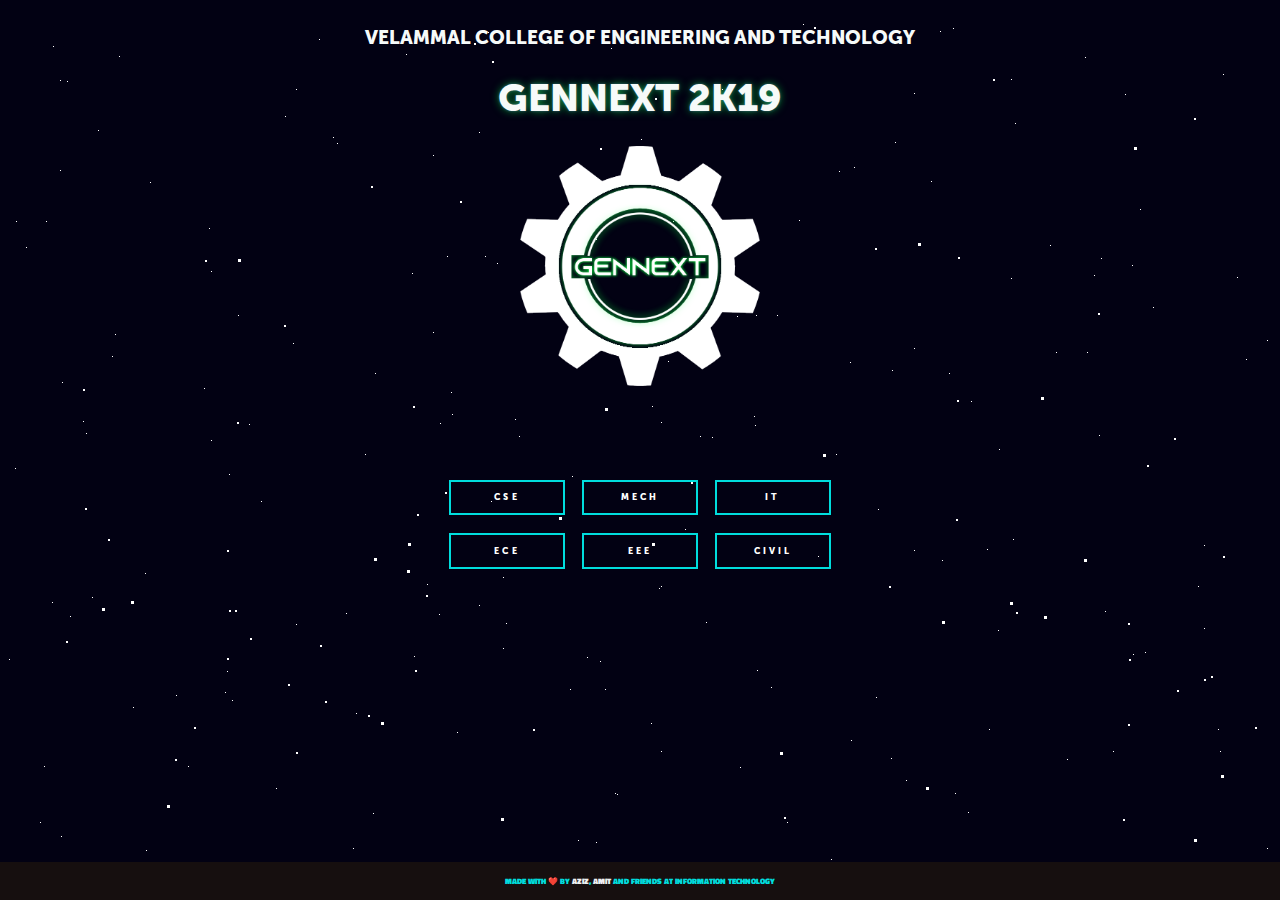
==== commit 70f58019: "logo updated" ====
--- a/public/index.html
+++ b/public/index.html
@@ -2,13 +2,13 @@
 <html lang="en">
 
 <head>
-    <title>TECHZEAL</title>
+    <title>GENNEXT</title>
     <link rel="stylesheet" href="./style.css" />
     <meta name="viewport" content="width=device-width, initial-scale=1.0" />
     <link href="https://fonts.googleapis.com/css?family=Titillium+Web:300,400,600,700&display=swap" rel="stylesheet">
 </head>
 
-<body style="overflow-x: hidden;">
+<body style="overflow-x: hidden;max-width: 100%;">
     <div id="stars" style="position: fixed;"></div>
     <div id="stars2" style="position: fixed;"></div>
     <div id="stars3" style="position: fixed;"></div>
@@ -19,18 +19,18 @@
             VELAMMAL COLLEGE OF ENGINEERING AND TECHNOLOGY
         </h2>
         <h1 class="shadow" style="font-size: 3em;">
-            TECHZEAL 2K19
+            GENNEXT 2K19
         </h1>
         <div class="card"
-            style="position: relative; text-align: center; transform-style: preserve-3d; margin-left: -300px">
-            <img style="position: absolute; z-index:1;" class="image" src="./logo.png" width="300" height="300" />
-            <img style="position: absolute;  z-index:2;" src="./logo-z.png" width="300" height="300" />
+            style="position: relative; text-align: center; transform-style: preserve-3d; margin-left: -240px">
+            <img style="position: absolute; z-index:1;" class="image" src="./logo.png" width="240" height="240" />
+            <img style="position: absolute;  z-index:2;" src="./logo-z.png" width="240" height="240" />
         </div>
         <div class="flex-grid-center" style="display: flex; justify-content: center; margin-top: 350px">
             <div class="pure-button fuller-button blue">
                 <center style="user-select: none;">CSE</center>
             </div>
-            <div class="pure-button fuller-button blue">
+            <div onclick="window.location='mech.html'" class="pure-button fuller-button blue">
                 <center style="user-select: none;">MECH</center>
             </div>
             <div onclick="window.location='it.html'" class="pure-button fuller-button blue">
@@ -53,6 +53,7 @@
     
  
 </body>
-<div class="footer shadow">DESIGNED AND DEVELOPED BY DEPARTMENT OF INFORMATION TECHNOLOGY</div>
-
+<div class="footer " style="display: inline;"> 
+    MADE WITH <span class="love">❤️</span> BY <a  style="color: #eff0f2; text-decoration: none;" href="https://www.linkedin.com/in/aziz--rahman/" >AZIZ</a>, <a  style="color: #eff0f2;text-decoration: none;" href="https://www.linkedin.com/in/amitjoki/" >AMIT</a> AND FRIENDS AT INFORMATION TECHNOLOGY
+</div>
 </html>